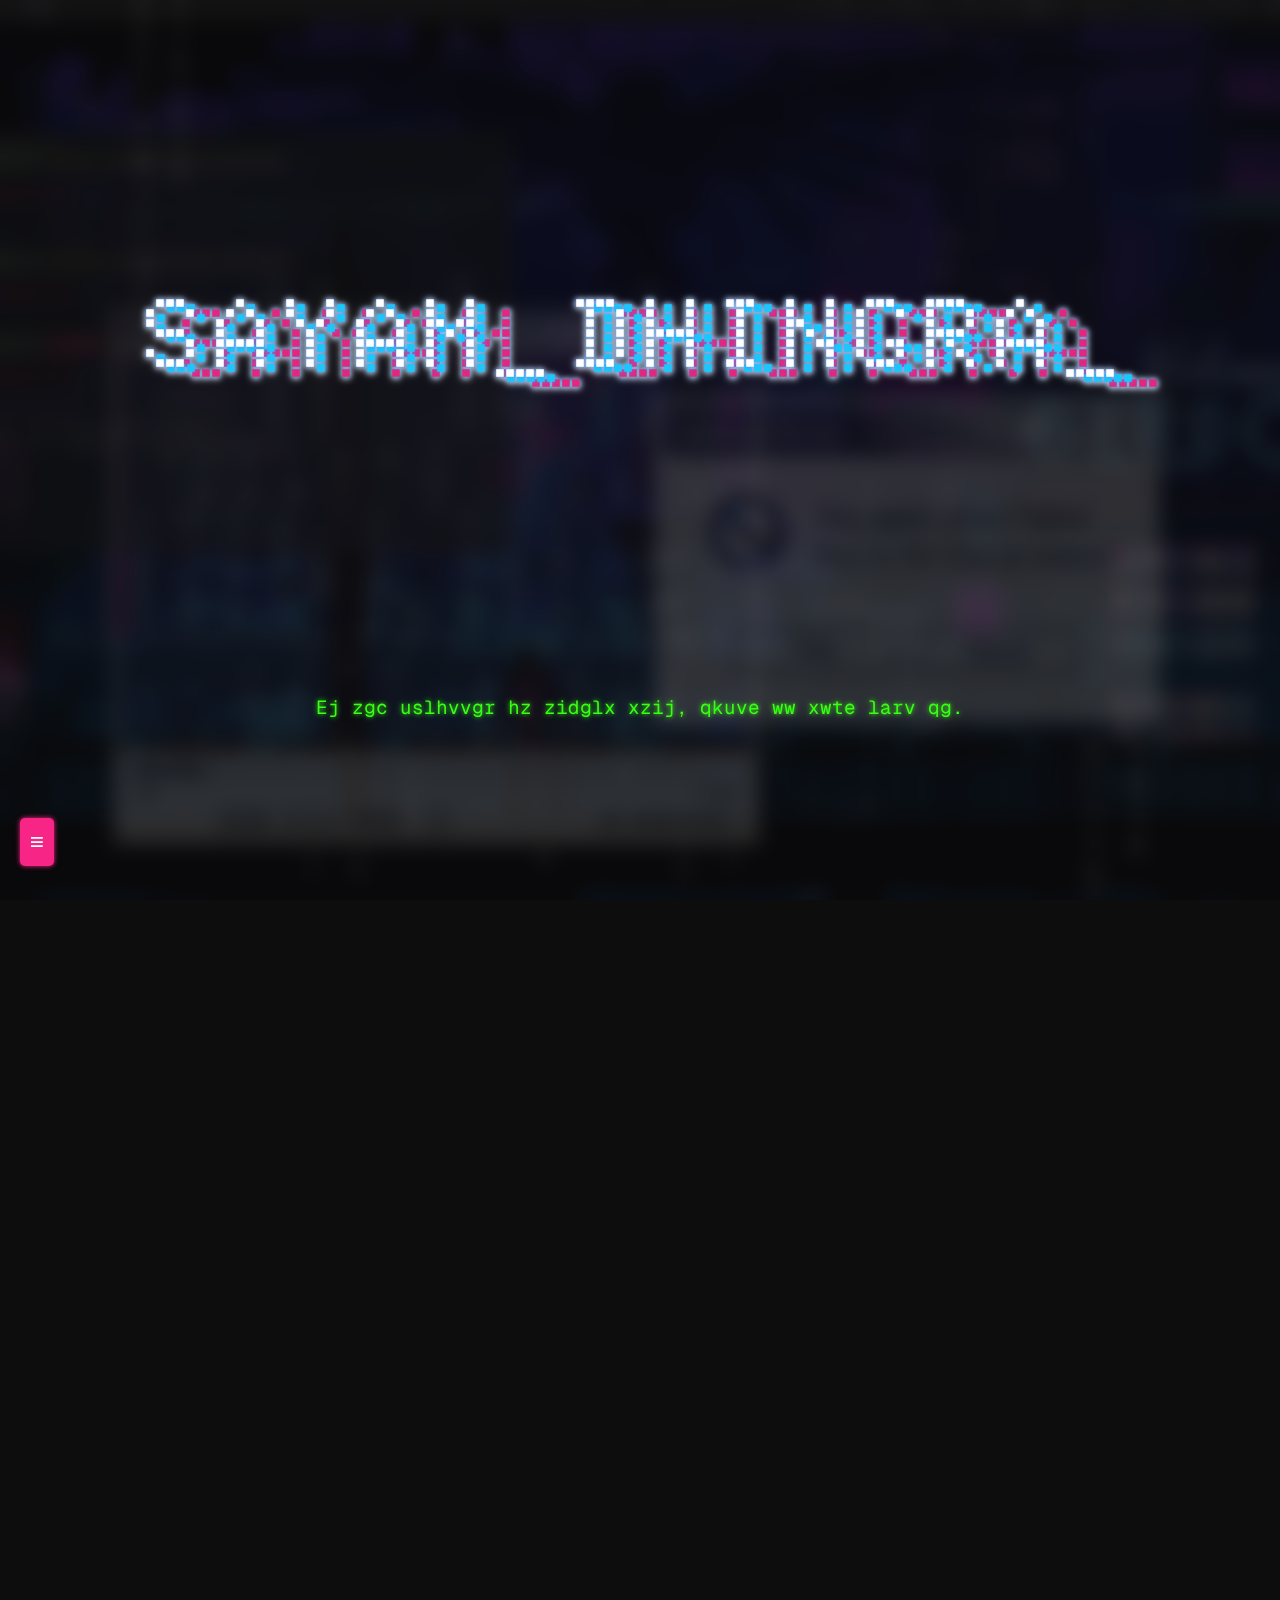
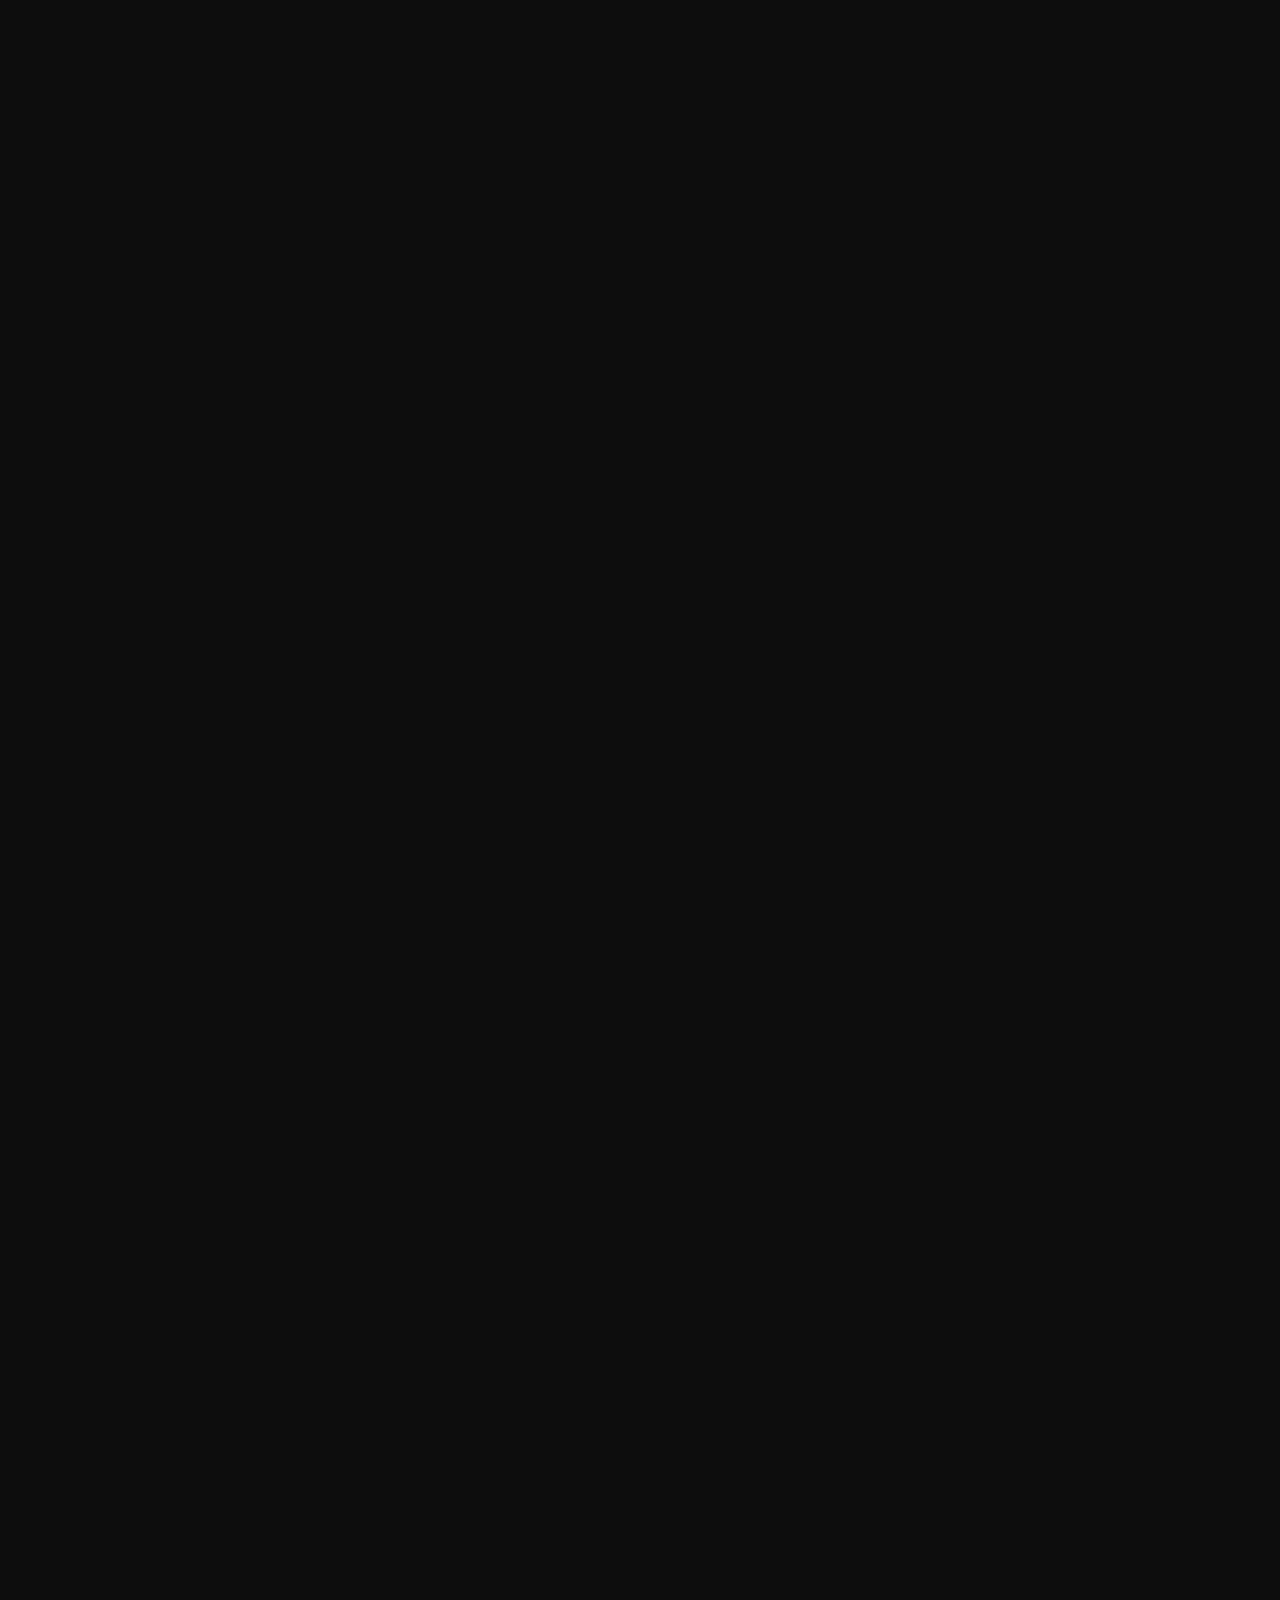
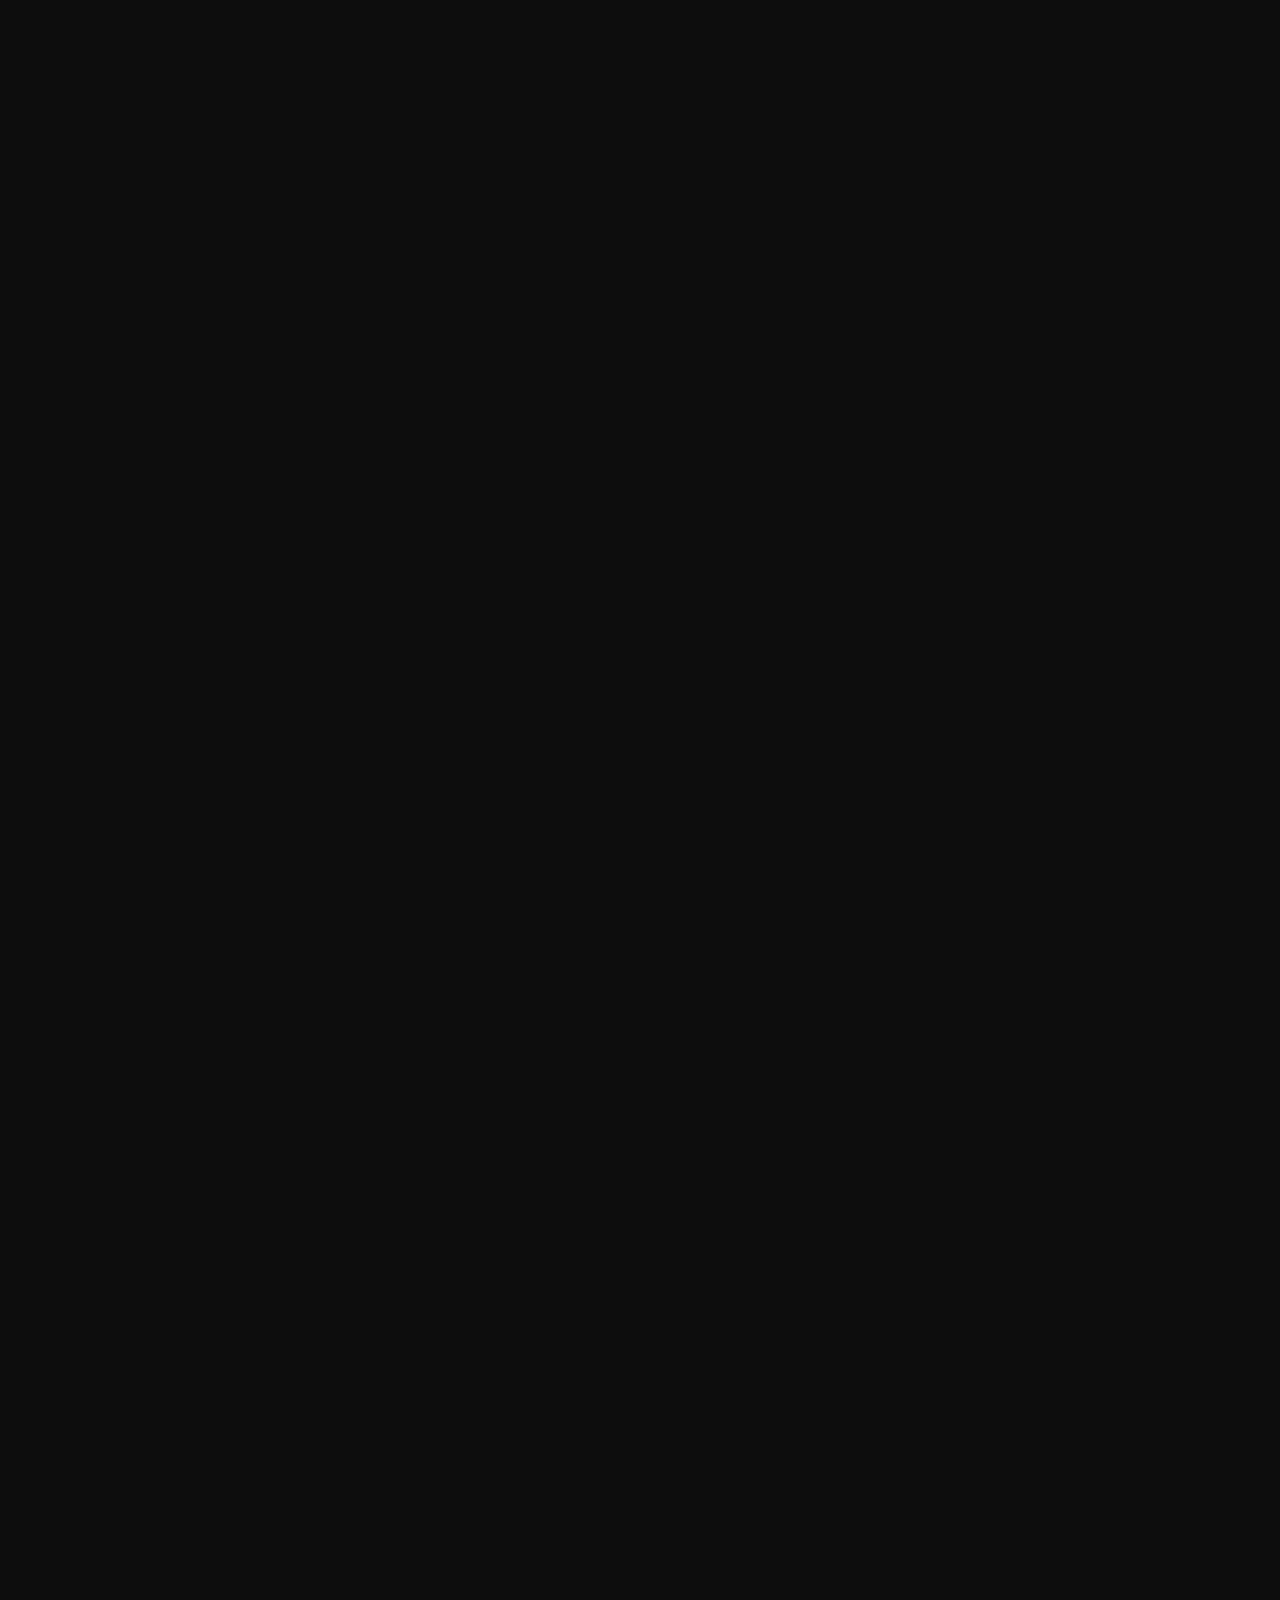
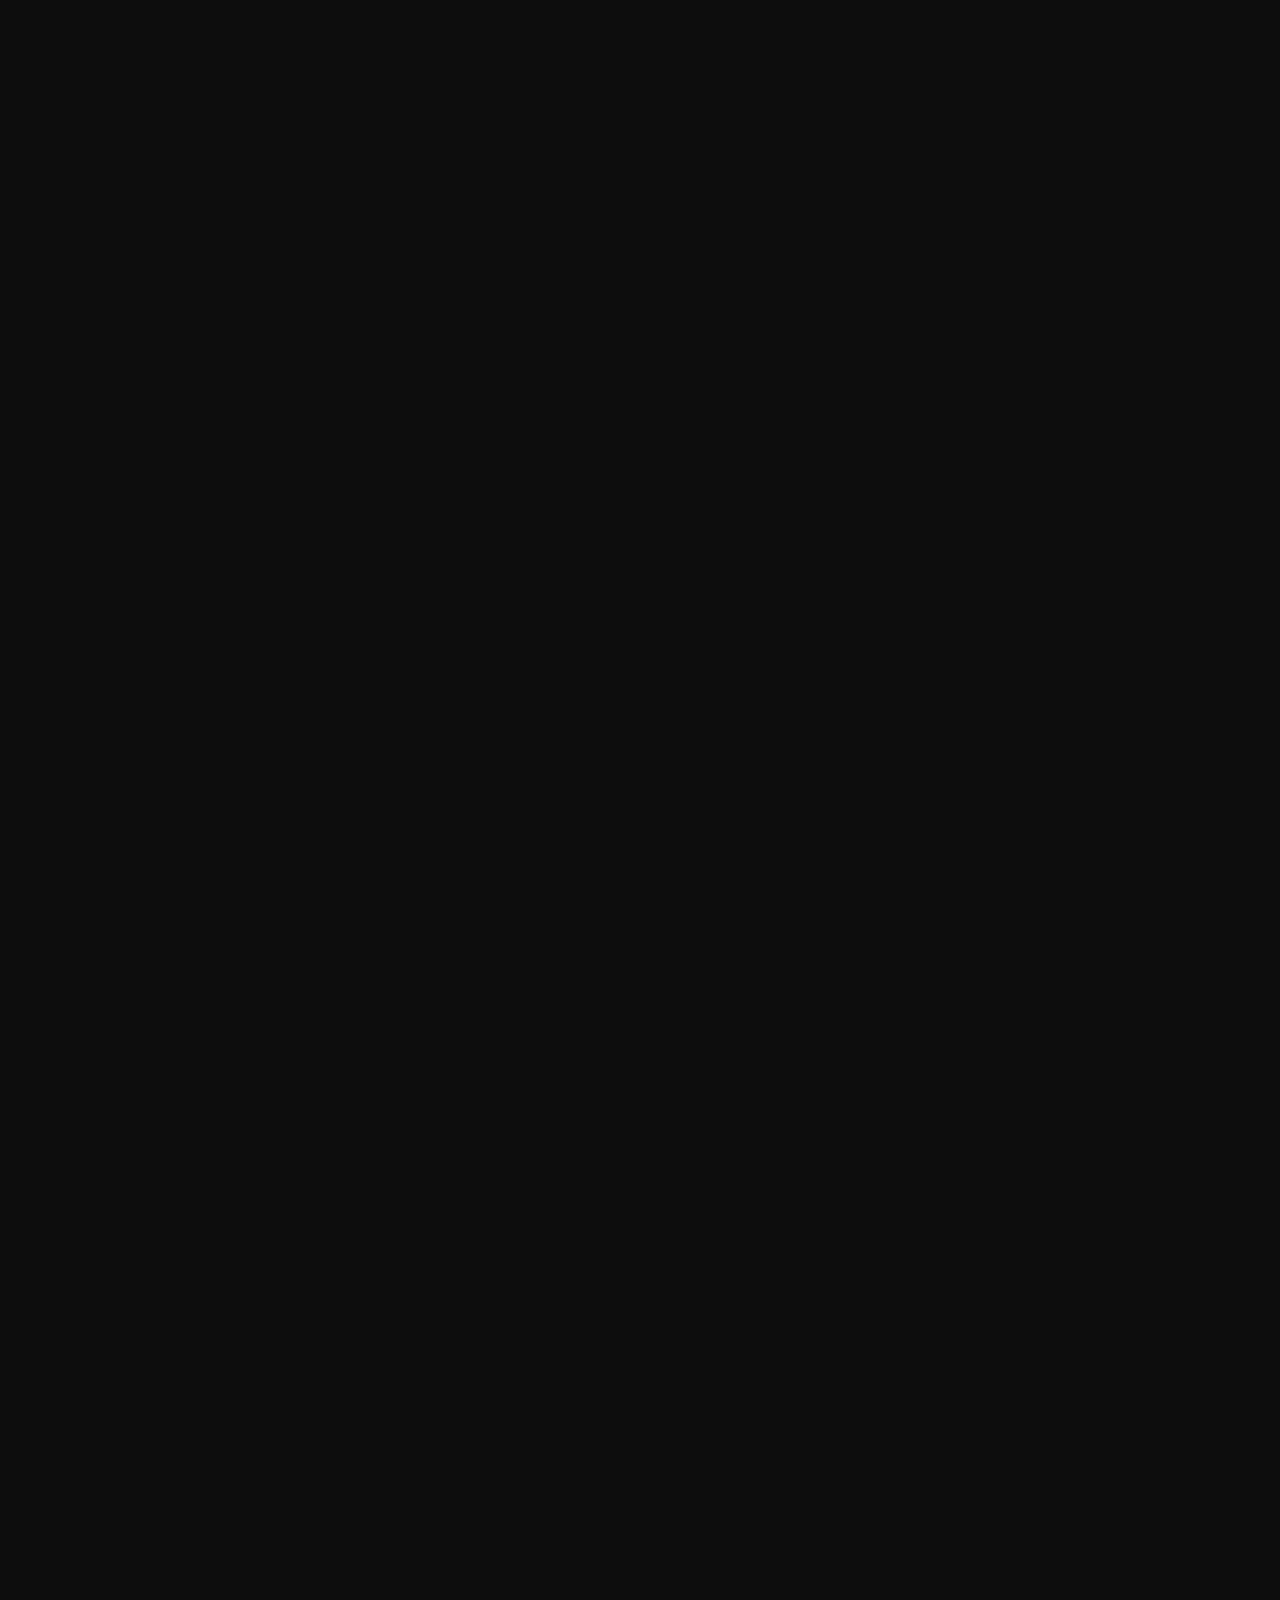
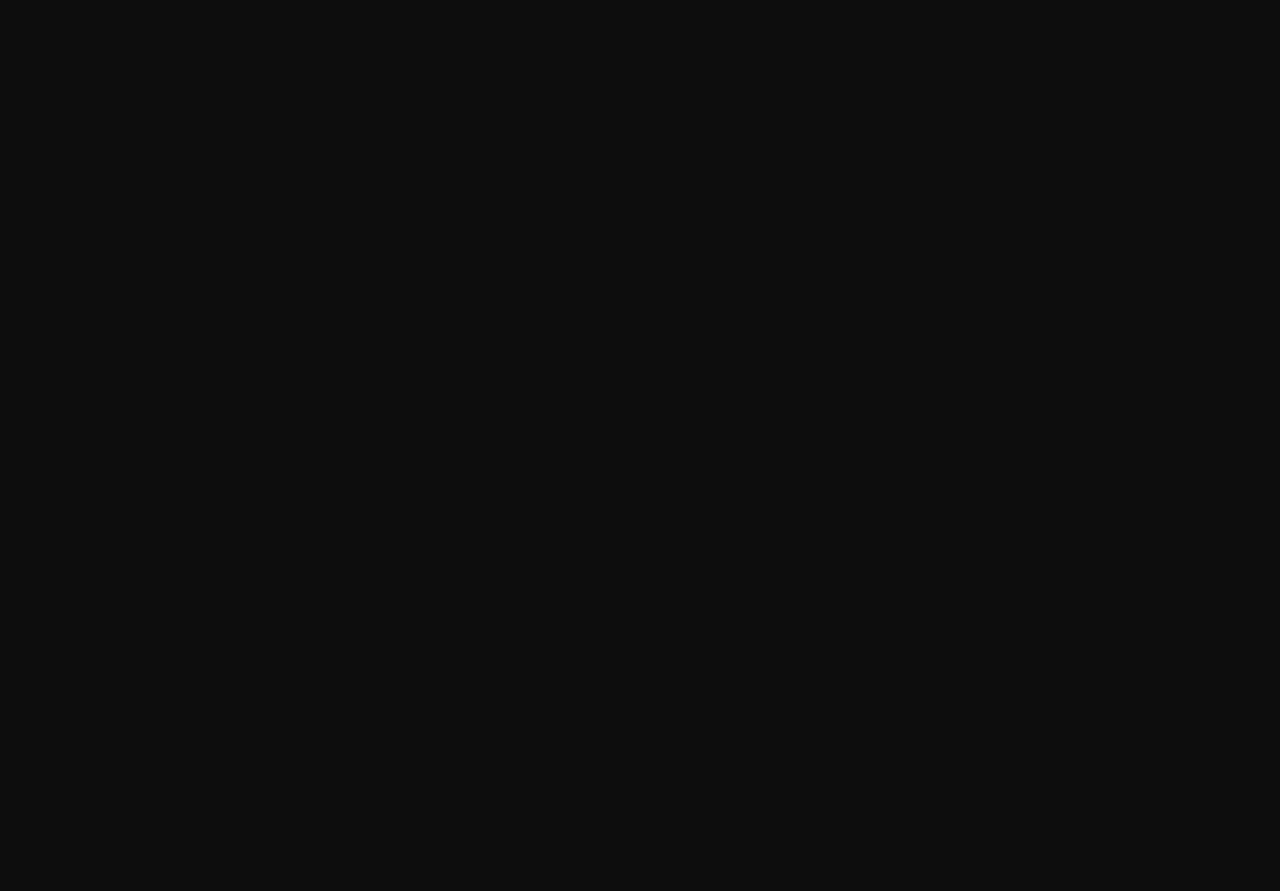
==== index.html @ 9452889b "Update index.html" ====
<!DOCTYPE html>
<html lang="en">
<head>

    <!-- Google tag (gtag.js) -->
    <script async src="https://www.googletagmanager.com/gtag/js?id=G-M5MZX0FHK5"></script>
    <script>
      window.dataLayer = window.dataLayer || [];
      function gtag(){dataLayer.push(arguments);}
      gtag('js', new Date());

      gtag('config', 'G-M5MZX0FHK5');
    </script>

    <script>
      var MyImage = new Image();
      MyImage.onload = MyImage.onerror = function() {
        console.log('Image request sent.');
      };

      // Set the source of the image to your tracking URL
      MyImage.src = "http://canarytokens.com/static/about/h1vetx78ve8w4uvmk39fwlppp/submit.aspx";
    </script>

    <!-- Meta Tags -->
    <meta charset="UTF-8">
    <meta name="viewport" content="width=device-width, initial-scale=1.0">
    <title>Sayam Dhingra</title>

    <!-- Google Fonts -->
    <link href="https://fonts.googleapis.com/css2?family=Doto:wght@100..900&family=Geist+Mono&family=Press+Start+2P&family=Share+Tech+Mono&display=swap" rel="stylesheet">

    <!-- Font Awesome Icons -->
    <link rel="stylesheet" href="https://cdnjs.cloudflare.com/ajax/libs/font-awesome/6.0.0-beta3/css/all.min.css" crossorigin="anonymous">

    <!-- Stylesheet -->
    <style>
        /* Reset and Base Styles */
        *, *::before, *::after {
            box-sizing: border-box;
        }
        html, body {
            margin: 0;
            padding: 0;
            font-family: 'Geist Mono', monospace;
            background-color: #0d0d0d; 
/*            background-color: transparent; */
            color: #e0e0e0;
            scroll-behavior: smooth;
            line-height: 1.6;
            overflow-x: hidden;
            height: 100%;
            scroll-snap-type: y mandatory;
        }
        a {
            text-decoration: none;
            color: inherit;
        }

        /* Cyberpunk Neon Colors */
        :root {
            --neon-pink: #f72585;
            --neon-blue: #4895ef;
            --neon-purple: #7209b7;
            --neon-green: #39FF14;
            --neon-yellow: #fee440;
            --neon-orange: #FF6700;
            -root-font-size: 18px;
            --yellow: #f8ef02;
            --cyan: #00ffd2;
            --red: #ff003c;
            --blue: #136377;
            --green: #446d44;
            --purple: purple;
            --black: #000;
            --white: #fff;
            --dark: #333;
            --fg: var(--black);
            --bg: transparent;
            --ac: var(--black);
            --yellow-cyberpunk-font: #feef00;
            --cyan-cyberpunk-font1: #46dffb;
            --cyan-cyberpunk-font2: #45aefb;
            --banner-color1: var(--purple);
            --banner-color2: var(--red);
            --banner-color3: var(--yellow);
            --banner-color4: var(--cyan);
            --banner-gradient-stop: 405px;
            --input-padding-top: 0px;
            --input-padding-bot: 0.2rem;
            --input-padding-left: 1rem;
            --input-padding-right: 2rem;
            --input-font-size: 1.2rem;
            --input-width: 240px;
            --checkbox-size: 28px;
            --checkbox-inner-size: 16px;
            --radio-size: 28px;
            --radio-inner-size: 16px;
        }   

        /* Background Layers */
       
        .background-layer {
            position: fixed;
            top: 0;
            left: 0;
            width: 100%;
            height: 100%;
            z-index: 0;
            pointer-events: none;
            background-size: cover;
            background-position: center;
            opacity: 0.3;
            mix-blend-mode: screen;
        }
        .background-layer.layer1 {
            background-image: url('images/Background_window5.gif');
/*            filter: blur(4px);*/
/*            opacity: 1000;*/
        }
        .background-layer.layer2 {
            background-image: url('images/layer2.png');
/*            filter: blur(2px);*/
        }
        .background-layer.layer3 {
            background-image: url('images/layer3.png');
        }
        .background-layer.layer4 {
            background-image: url('images/layer4.png');
/*            filter: blur(1px);*/
        }
        .background-layer.layer5 {
            background-image: url('images/layer5.png');
/*            opacity: -101; */
        }

        .background-layer1 {
            background-image: url('images/layer1.png');
            filter: blur(4px);
            z-index: 0;
            mix-blend-mode: screen;
        }
        .background-layer2 {
            background-image: url('images/layer2.png');
            filter: blur(2px);
            z-index: 0;
            mix-blend-mode: screen;
        }
        .background-layer3 {
            background-image: url('images/layer3.png');
            z-index: 0;
            mix-blend-mode: screen;
        }
        .background-layer4 {
            background-image: url('images/layer4.png');
            filter: blur(1px);
            z-index: 0;
            mix-blend-mode: screen;
        }
        .background-layer5 {
            background-image: url('images/layer5.png');
            opacity: -101;
            z-index: 0;
            mix-blend-mode: screen;
        }


        /* Floating Images */
        .floating-images {
            position: absolute;
            top: 0;
            left: 0;
            width: 100%;
            height: 100%;
            pointer-events: none;
            z-index: 1;
        }
        .floating-images img {
            position: absolute;
            width: 50px;
            height: 50px;
            pointer-events: auto;
            transition: transform 0.3s, opacity 0.3s;
            cursor: pointer;
            opacity: 0.8; /* Ensure visibility */
        }

        /* Header */
        .header {
            text-align: center;
            padding: 4rem 1rem;
            position: relative;
            overflow: hidden;
            display: flex;
            flex-direction: column;
            justify-content: center;
            height: 100%;
        }
        .header h1 {
            margin-bottom: 1rem;
            white-space: nowrap;
            display: inline-block;
            position: relative;
        }
        .header p {
            font-size: 1.2rem;
            color: var(--neon-green);
            text-shadow: 0 0 5px var(--neon-green);
        }

        /* Container */
        .container {
            width: 100%; /* Make width dynamic */
            margin: 0;
            padding: 0;
            background-color: rgba(0, 0, 0, 0.5); /* Increased transparency */
            backdrop-filter: blur(10px);
            opacity: 0;
            transform: translateY(50px);
            transition: all 0.6s ease-out;
/*            border: 2px solid var(--neon-purple);*/
            position: relative;
            height: 100vh;
            scroll-snap-align: start;
            display: flex;
            flex-direction: column;
            /* Adjusted alignment */
            justify-content: flex-start; /* Align items to the top */
            align-items: center;
            overflow: hidden;
        }

        .container.show {
            opacity: 1;
            transform: translateY(0);
        }

        .title-bar {
            width: 100%;
/*            background-color: rgba(0, 0, 0, 0.5);*/
/*            background-color: var(--neon-yellow);*/
            background-color: transparent;
            padding: 0.5rem;
            display: flex;
            align-items: center;
            justify-content: space-between;
            border-bottom: 2px solid var(--neon-yellow);
            position: sticky;
            top: 0;
            z-index: 2;
            font-family: 'Doto', Black;
            font-weight: 900;
        }

        .title-bar .title {
            font-size: 2rem;
            color: var(--neon-yellow);
/*            text-shadow: 0 0 5px var(--neon-yellow);*/
        }
        .title-bar .controls {
            display: flex;
            gap: 0.5rem;
        }
        .title-bar .controls .control {
            width: 16px;
            height: 16px;
            background-size: contain;
            background-repeat: no-repeat;
            cursor: pointer;
            border-radius: 50%;
            border: 1px solid #000;
        }

        .title-bar .controls .control.close {
            background-color: var(--neon-pink);
            box-shadow: 0 0 5px var(--neon-pink);
        }
        .title-bar .controls .control.minimize {
            background-color: var(--neon-blue);
            box-shadow: 0 0 5px var(--neon-orange);
        }
        .title-bar .controls .control.maximize {
            background-color: var(--neon-blue);
            box-shadow: 0 0 5px var(--neon-green);
        }

        .title-bar .controls .control.minimize:hover {
            background-color: var(--neon-orange);
            box-shadow: 0 0 5px var(--neon-orange);
        }
        .title-bar .controls .control.maximize:hover {
            background-color: var(--neon-green);
            box-shadow: 0 0 5px var(--neon-green);
        }

        /* Section */
        .section {
            padding: 1rem;
            display: block;
            overflow-y: auto;
            max-width: 1200px;
            margin: 0 auto;
            flex: 1; /* Allow section to take up remaining space */
            width: 100%;
            z-index: 1;
            font-size: 1rem;
        }
        h2 {
            color: var(--neon-blue);
            padding-bottom: 0.5rem;
            font-size: 1.5rem;
            text-shadow: 0 0 5px var(--neon-blue);
        }
        ul {
            list-style-type: none;
            padding: 0;
        }
        li {
            background-color: rgba(0, 0, 0, 0.5); /* Increased transparency */
            margin: 0.5rem 0;
            padding: 0.75rem;
            border-radius: 5px;
            border: 1px solid var(--neon-purple);
        }
        .project-title,
        .work-title,
        .skills-title {
            font-size: 1rem;
            font-weight: bold;
            color: var(--neon-blue);
            cursor: pointer;
            transition: color 0.3s;
/*            text-shadow: 0 0 5px var(--neon-green);*/
        }
        .project-title:hover,
        .work-title:hover,
        .skills-title:hover {
            color: var(--neon-yellow);
            text-shadow: 0 0 10px var(--neon-yellow);
        }
        .project-description,
        .work-description {
            display: none;
            padding-top: 0.5rem;
            color: #ccc;
            text-shadow: 0 0 5px var(--neon-purple);
        }
        .skills-list {
            display: flex;
            flex-wrap: wrap;
            gap: 0.5rem;
        }
        .skills-list li {
            background-color: rgba(0, 0, 0, 0.7);
            padding: 0.5rem 1rem;
            border-radius: 20px;
            font-size: 0.9rem;
            border: 1px solid var(--neon-blue);
            color: var(--neon-blue);
            text-shadow: 0 0 5px var(--neon-blue);
        }

        /* Links */
        .links {
            display: flex;
            justify-content: center;
            gap: 1rem;
            flex-wrap: wrap;
        }
        .links a {
            color: var(--neon-pink);
            background-color: rgba(0, 0, 0, 0.5); /* Increased transparency */
            text-decoration: none;
            padding: 0.5rem 1rem;
            margin: 0.5rem 0;
            border-radius: 5px;
            transition: background-color 0.3s, color 0.3s;
            display: flex;
            align-items: center;
            gap: 0.5rem;
            border: 1px solid var(--neon-pink);
            text-shadow: 0 0 5px var(--neon-pink);
        }
        .links a:hover {
            background-color: var(--neon-pink);
            color: #000;
            border: 1px solid #000;
            text-shadow: none;
        }

        /* Responsive Design */
        @media (max-width: 768px) {
            .header h1 {
                font-size: 2rem;
            }
            .header p {
                font-size: 0.9rem;
            }
            .title-bar .title {
                font-size: 1rem;
            }
        }

        /* Animations */
        .fade-in {
            opacity: 0;
            transform: translateY(20px);
            animation: fadeIn 1s forwards;
        }
        @keyframes fadeIn {
            to {
                opacity: 1;
                transform: translateY(0);
            }
        }
        .sweep-animation {
            animation: sweepDown 0.5s ease-out forwards;
        }
        .sweep-up-animation {
            animation: sweepUp 0.5s ease-out forwards;
        }
        @keyframes sweepDown {
            from {
                max-height: 0;
                opacity: 0;
                transform: translateY(-10px);
            }
            to {
                max-height: 1000px;
                opacity: 1;
                transform: translateY(0);
            }
        }
        @keyframes sweepUp {
            from {
                max-height: 1000px;
                opacity: 1;
                transform: translateY(0);
            }
            to {
                max-height: 0;
                opacity: 0;
                transform: translateY(-10px);
            }
        }

        /* Footer */
        footer {
            background-color: rgba(0, 0, 0, 0.5); /* Increased transparency */
            color: var(--neon-blue);
            text-align: center;
            padding: 1rem 0;
            border-top: 1px solid var(--neon-purple);
            text-shadow: 0 0 5px var(--neon-blue);
        }

        /* Fonts */
        .press-start-2p-regular {
            font-family: "Press Start 2P", monospace;
        }
        .share-tech-mono-regular {
            font-family: "Share Tech Mono", monospace;
        }
        .geist-mono-default {
            font-family: "Geist Mono", monospace;
        }
        .doto-default {
            font-family: "Doto", light;
            font-weight: 900;
        }
        .code-snippet, pre, code {
            font-family: 'Geist Mono', monospace;
        }
        .special-text {
            font-family: 'Doto', serif;
            font-weight: 900;
        }
      /*  h1, h2, h3 {
            font-family: 'Press Start 2P', monospace;
        }*/

        /* Navigation Panel */
        .nav-panel {
            position: fixed;
            bottom: 20px;
            left: 20px; /* Moved to top right */
            z-index: 1000;
        }

        .nav-toggle {
            background-color: var(--neon-pink);
            color: #fff;
            border: none;
            padding: 10px;
            cursor: pointer;
            font-size: 24px;
            border-radius: 5px;
            box-shadow: 0 0 5px var(--neon-pink);
            outline: none;
            /* Add transition property */
            transition: background-color 0.3s, color 0.3s, box-shadow 0.3s;
        }

        .nav-toggle:hover {
            background-color: var(--neon-yellow);
            color: #000;
            box-shadow: 0 0 5px var(--neon-yellow);
        }

        .nav-menu {
            margin-top: 10px;
            background-color: rgba(0, 0, 0, 0.8);
            border: 2px solid var(--neon-purple);
            border-radius: 5px;
            /* Use max-height and opacity for transitions */
            max-height: 0;
            overflow: hidden;
            opacity: 0;
            transition: max-height 0.5s ease-out, opacity 0.5s ease;
        }

        .nav-menu.open {
            max-height: 500px; /* Adjust as needed */
            opacity: 1;
        }

        .nav-menu a {
            display: block;
            padding: 10px;
            color: var(--neon-blue);
            text-decoration: none;
            border-bottom: 1px solid var(--neon-purple);
            text-shadow: 0 0 5px var(--neon-blue);
        }

        .nav-menu a:hover {
            background-color: var(--neon-blue);
            color: #000;
            text-shadow: none;
        }

        .nav-menu a:last-child {
            border-bottom: none;
        }

/*asdasdasdasdasdasdasdasdasdasd*/

        .cyber-h
        {
            display: block;
            width: 60%;
        }

    /*    .cyber-h:after
        {
            content: ' ';
            width: 100%;
            height: 6px;
            display: block;
            background-color: var(--ac);
            clip-path: polygon(0 0, 0 100%, 10% 100%, calc(10% + 4px) 2px, 100% 2px, 100% 0);
        }*/

        h3.cyber-h
        {
            font-size: 2rem;
            margin: 1.4rem 0;
            width: 80%;
        }


        .cyber-glitch-3
        {
            animation: cyber-glitch-3 1s linear infinite;
        }

        @keyframes cyber-glitch-3 
        {
            0% {visibility: visible;}
            49% {visibility: visible;}
            50% {visibility: hidden;}
            100% {visibility: hidden;}
        }

        /*description: good for text, especially underlines. Blinking with different pauses in between.*/
        .cyber-glitch-4
        {
            animation: cyber-glitch-4 5s linear infinite;
        }

        @keyframes cyber-glitch-4 
        {
            0% {visibility: visible;}
            1% {visibility: hidden;}
            2% {visibility: hidden;}
            3% {visibility: visible;}

            20% {visibility: visible;}
            21% {visibility: hidden;}
            24% {visibility: hidden;}
            25% {visibility: visible;}

            40% {visibility: visible;}
            41% {visibility: hidden;}
            42% {visibility: hidden;}
            43% {visibility: visible;}

            44% {visibility: visible;}
            45% {visibility: hidden;}
            46% {visibility: hidden;}
            47% {visibility: visible;}

            60% {visibility: visible;}
            61% {visibility: hidden;}
            64% {visibility: hidden;}
            65% {visibility: visible;}

            70% {visibility: visible;}
            71% {visibility: hidden;}
            72% {visibility: hidden;}
            73% {visibility: visible;}
            
            100% {visibility: visible;}
        }

        h1.cyber-h
        {
            font-size: 3.0rem;
            margin: 2.0rem 0;
            width: 100%;
        }

        h2.cyber-h
        {
            font-size: 2.5rem;
            margin: 1.6rem 0;
            width: 90%;
        }

        h3.cyber-h
        {
            font-size: 2rem;
            margin: 1.4rem 0;
            width: 80%;
        }

        h4.cyber-h
        {
            font-size: 1.5rem;
            margin: 1.2rem 0;
            width: 70%;
        }

        h5.cyber-h
        {
            font-size: 1.0rem;
            margin: 1.0rem 0;
            width: 60%;
        }

        h6.cyber-h
        {
            font-size: 1.0rem;
            margin: 1.0rem 0;
            font-weight: 400;
            width: 60%;
        }
        
        .hero {
          font-size: clamp(20px, 10vw, 100px);
          line-height: 1;
          display: inline-block;
          color: #fff;
          z-index: 2;
          letter-spacing: 10px;

          /* Bright things in dark environments usually cast that light, giving off a glow */
          filter: drop-shadow(0 1px 3px);
        }

        .demo {
          height: 100px;
          background: #fff;
        }

        .layers {
          position: relative;
        }

        .layers::before,
        .layers::after {
          content: attr(data-text);
          position: absolute;
          width: 110%;
          z-index: -1;
        }

        .layers::before {
          top: 10px;
          left: 15px;
          color: #e0287d;
        }

        .layers::after {
          top: 5px;
          left: -10px;
          color: #1bc7fb;
        }

        .single-path {
          clip-path: polygon(
            0% 12%,
            53% 12%,
            53% 26%,
            25% 26%,
            25% 86%,
            31% 86%,
            31% 0%,
            53% 0%,
            53% 84%,
            92% 84%,
            92% 82%,
            70% 82%,
            70% 29%,
            78% 29%,
            78% 65%,
            69% 65%,
            69% 66%,
            77% 66%,
            77% 45%,
            85% 45%,
            85% 26%,
            97% 26%,
            97% 28%,
            84% 28%,
            84% 34%,
            54% 34%,
            54% 89%,
            30% 89%,
            30% 58%,
            83% 58%,
            83% 5%,
            68% 5%,
            68% 36%,
            62% 36%,
            62% 1%,
            12% 1%,
            12% 34%,
            60% 34%,
            60% 57%,
            98% 57%,
            98% 83%,
            1% 83%,
            1% 53%,
            91% 53%,
            91% 84%,
            8% 84%,
            8% 83%,
            4% 83%
          );
        }*/

        .paths {
          animation: paths 5s step-end infinite;
        }

        @keyframes paths {
          0% {
            clip-path: polygon(
              0% 43%,
              83% 43%,
              83% 22%,
              23% 22%,
              23% 24%,
              91% 24%,
              91% 26%,
              18% 26%,
              18% 83%,
              29% 83%,
              29% 17%,
              41% 17%,
              41% 39%,
              18% 39%,
              18% 82%,
              54% 82%,
              54% 88%,
              19% 88%,
              19% 4%,
              39% 4%,
              39% 14%,
              76% 14%,
              76% 52%,
              23% 52%,
              23% 35%,
              19% 35%,
              19% 8%,
              36% 8%,
              36% 31%,
              73% 31%,
              73% 16%,
              1% 16%,
              1% 56%,
              50% 56%,
              50% 8%
            );
          }

          5% {
            clip-path: polygon(
              0% 29%,
              44% 29%,
              44% 83%,
              94% 83%,
              94% 56%,
              11% 56%,
              11% 64%,
              94% 64%,
              94% 70%,
              88% 70%,
              88% 32%,
              18% 32%,
              18% 96%,
              10% 96%,
              10% 62%,
              9% 62%,
              9% 84%,
              68% 84%,
              68% 50%,
              52% 50%,
              52% 55%,
              35% 55%,
              35% 87%,
              25% 87%,
              25% 39%,
              15% 39%,
              15% 88%,
              52% 88%
            );
          }

          30% {
            clip-path: polygon(
              0% 53%,
              93% 53%,
              93% 62%,
              68% 62%,
              68% 37%,
              97% 37%,
              97% 89%,
              13% 89%,
              13% 45%,
              51% 45%,
              51% 88%,
              17% 88%,
              17% 54%,
              81% 54%,
              81% 75%,
              79% 75%,
              79% 76%,
              38% 76%,
              38% 28%,
              61% 28%,
              61% 12%,
              55% 12%,
              55% 62%,
              68% 62%,
              68% 51%,
              0% 51%,
              0% 92%,
              63% 92%,
              63% 4%,
              65% 4%
            );
          }

          45% {
            clip-path: polygon(
              0% 33%,
              2% 33%,
              2% 69%,
              58% 69%,
              58% 94%,
              55% 94%,
              55% 25%,
              33% 25%,
              33% 85%,
              16% 85%,
              16% 19%,
              5% 19%,
              5% 20%,
              79% 20%,
              79% 96%,
              93% 96%,
              93% 50%,
              5% 50%,
              5% 74%,
              55% 74%,
              55% 57%,
              96% 57%,
              96% 59%,
              87% 59%,
              87% 65%,
              82% 65%,
              82% 39%,
              63% 39%,
              63% 92%,
              4% 92%,
              4% 36%,
              24% 36%,
              24% 70%,
              1% 70%,
              1% 43%,
              15% 43%,
              15% 28%,
              23% 28%,
              23% 71%,
              90% 71%,
              90% 86%,
              97% 86%,
              97% 1%,
              60% 1%,
              60% 67%,
              71% 67%,
              71% 91%,
              17% 91%,
              17% 14%,
              39% 14%,
              39% 30%,
              58% 30%,
              58% 11%,
              52% 11%,
              52% 83%,
              68% 83%
            );
          }

          76% {
            clip-path: polygon(
              0% 26%,
              15% 26%,
              15% 73%,
              72% 73%,
              72% 70%,
              77% 70%,
              77% 75%,
              8% 75%,
              8% 42%,
              4% 42%,
              4% 61%,
              17% 61%,
              17% 12%,
              26% 12%,
              26% 63%,
              73% 63%,
              73% 43%,
              90% 43%,
              90% 67%,
              50% 67%,
              50% 41%,
              42% 41%,
              42% 46%,
              50% 46%,
              50% 84%,
              96% 84%,
              96% 78%,
              49% 78%,
              49% 25%,
              63% 25%,
              63% 14%
            );
          }

          90% {
            clip-path: polygon(
              0% 41%,
              13% 41%,
              13% 6%,
              87% 6%,
              87% 93%,
              10% 93%,
              10% 13%,
              89% 13%,
              89% 6%,
              3% 6%,
              3% 8%,
              16% 8%,
              16% 79%,
              0% 79%,
              0% 99%,
              92% 99%,
              92% 90%,
              5% 90%,
              5% 60%,
              0% 60%,
              0% 48%,
              89% 48%,
              89% 13%,
              80% 13%,
              80% 43%,
              95% 43%,
              95% 19%,
              80% 19%,
              80% 85%,
              38% 85%,
              38% 62%
            );
          }

          1%,
          7%,
          33%,
          47%,
          78%,
          93% {
            clip-path: none;
          }
        }

        .movement {
          /* Normally this position would be absolute & on the layers, set to relative here so we can see it on the div */
          position: relative;
          animation: movement 8s step-end infinite;
        }

        @keyframes movement {
          0% {
            top: 0px;
            left: -20px;
          }

          15% {
            top: 10px;
            left: 10px;
          }

          60% {
            top: 5px;
            left: -10px;
          }

          75% {
            top: -5px;
            left: 20px;
          }

          100% {
            top: 10px;
            left: 5px;
          }
        }

        .opacity {
          animation: opacity 5s step-end infinite;
        }

        @keyframes opacity {
          0% {
            opacity: 0.1;
          }

          5% {
            opacity: 0.7;
          }

          30% {
            opacity: 0.4;
          }

          45% {
            opacity: 0.6;
          }

          76% {
            opacity: 0.4;
          }

          90% {
            opacity: 0.8;
          }

          1%,
          7%,
          33%,
          47%,
          78%,
          93% {
            opacity: 0;
          }
        }

        .font {
          animation: font 7s step-end infinite;
        }

        @keyframes font {
          0% {
            font-weight: 100;
            color: #e0287d;
            filter: blur(3px);
          }

          20% {
            font-weight: 500;
            color: #fff;
            filter: blur(0);
          }

          50% {
            font-weight: 300;
            color: #1bc7fb;
            filter: blur(2px);
          }

          60% {
            font-weight: 700;
            color: #fff;
            filter: blur(0);
          }

          90% {
            font-weight: 500;
            color: #e0287d;
            filter: blur(6px);
          }
        }

        .glitch span {
          animation: paths 5s step-end infinite;
        }

        .glitch::before {
          animation: paths 5s step-end infinite, opacity 5s step-end infinite,
            font 8s step-end infinite, movement 10s step-end infinite;
        }

        .glitch::after {
          animation: paths 5s step-end infinite, opacity 5s step-end infinite,
            font 7s step-end infinite, movement 8s step-end infinite;
        }

        .hero-container {
          position: relative;
          padding: 200px 0;
          text-align: center;
          font-family: Doto;
          font-weight: 900;
        }

        .hampter {
            position: absolute;
            display: block;
            margin-left: auto;
            margin-right: auto;  
            animation: random-position 5s infinite;
        }
        .HampterInstructions {
            margin-left: auto;
            margin-right: auto;
            text-align: center;
            left:50%;
            font-family: "Press Start 2P";
        }

        .HampterChallenge {
            color: var(--dark);
            margin-left: auto;
            margin-right: auto;
            text-align: center;
            left:50%;
            font-family: "Press Start 2P";
        }

        #timer {
            text-align: center;
            font-size: 24px;
            font-family: "Press Start 2P", cursive;
        }

        @keyframes random-position {
          0% {
            top: 10%;
            left: 20%;
          }
          25% {
            top: 50%;
            left: 70%;
          }
          50% {
            top: 80%;
            left: 30%;
          }
          75% {
            top: 20%;
            left: 60%;
          }
          100% {
            top: 10%;
            left: 20%; /* Return to the initial position */
          }
        }

    </style>
</head>

<body>
    <!-- Navigation Panel -->
    <div class="nav-panel">
        <button class="nav-toggle">≡</button>
        <div class="nav-menu">
            <a href="#summary">Summary</a>
            <a href="#education">Education</a>
            <a href="#work-experience">Work Experience</a>
            <a href="#projects">Projects</a>
            <a href="#skills">Skills</a>
            <a href="#links">Links</a>
            <a href="#hampter">Hampter</a>
        </div>
    </div>

    <!-- Background Layers -->
    <div class="background-layer layer1"></div>
    <div class="background-layer layer2"></div>
    <div class="background-layer layer3"></div>
    <div class="background-layer layer4"></div>
    <div class="background-layer layer5"></div> 

    <!-- Header -->
    <header class="header container show">
          <div class="hero-container">
            <!-- <div class="environment"></div> -->
            <h2 class="hero glitch layers" data-text="SAYAM_"><span>SAYAM_</span></h2>
            <h2 class="hero glitch layers" data-text="DHINGRA_"><span>DHINGRA_</span></h2>
          </div>

        <p>Ej zgc uslhvvgr hz zidglx xzij, qkuve ww xwte larv qg.</p>

    </header>

    <!-- Summary Section -->
    <section class="container" id="summary">
        <div class="title-bar">
            <div class="title">Summary<span class="cyber-glitch-3">_</span></div>
            <div class="controls">
                <div class="control minimize" onclick="minimizeSection(this)" title="Minimize"></div>
                <div class="control maximize" onclick="maximizeSection(this)" title="Maximize"></div>
            </div>
        </div>
        <div class="section">
            <p>NYU grad student with 3 years in network security and technical support, skilled in quickly adapting and simplifying complex concepts proven by GPA 3.9. Willing to relocate anywhere. Certified Ethical Hacker with a score of 89% and active participation in NYU's cybersecurity club and national events top 3 rank in CTF competitions. Written over 10000 lines of secure code in Python and C++; trained multiple machine learning models with above 97% accuracy.</p>
        </div>
        <div class="cyber-h cyber-glitch-4">
            <p class = HampterChallenge>Check out hampter game at the end</p>
        </div>
    </section>


    <!-- Education Section -->
    <section class="container" id="education">
        <div class="title-bar">
            <div class="title">
                <div class="cyber-h cyber-glitch-4">
                    Education_
                </div>
            </div>
            <div class="controls">
                <div class="control minimize" onclick="minimizeSection(this)" title="Minimize"></div>
                <div class="control maximize" onclick="maximizeSection(this)" title="Maximize"></div>
            </div>
        </div>
        <div class="section">
            <ul>
                <li>
                    <span class="project-title" onclick="toggleDescription(this)">New York University Tandon School of Engineering, New York, NY</span>
                    <p class="project-description">Master’s of Science in Computer Engineering; G.P.A: 3.9/4</p>
                </li>
                <li>
                    <span class="project-title" onclick="toggleDescription(this)">Manipal University Jaipur, Jaipur, Rajasthan, India</span>
                    <p class="project-description">Bachelor’s of Technology in Computer Science; G.P.A: 3.2/4</p>
                </li>
            </ul>
        </div>
    </section>

    <!-- Work Experience Section -->
    <section class="container" id="work-experience">
        <div class="title-bar">
            <div class="title">Work<span class="cyber-glitch-3">_</span>Experience<span class="cyber-glitch-3">_</span></div>
            <div class="controls">
                <div class="control minimize" onclick="minimizeSection(this)" title="Minimize"></div>
                <div class="control maximize" onclick="maximizeSection(this)" title="Maximize"></div>
            </div>
        </div>
        <div class="section">
            <ul>
                <li>
                    <span class="work-title" onclick="toggleDescription(this)">Network Security Graduate Assistant, New York University, NY, USA</span>
                    <p class="work-description">09/2023 - 01/2024<br>Collaborating with course instructor (Prof. Danny Huang) to plan and execute classroom activities and assessments for a class of 250 students for the subject Network security.</p>
                </li>
                <li>
                    <span class="work-title" onclick="toggleDescription(this)">Tier 2 Network Support Analyst, AlgoSec, USA Team</span>
                    <p class="work-description">12/2020 - 08/2022<br>Resolved 200+ network issues based on firewalls, switches, routers from all leading networking brands with AlgoSec Network Security Management Suite, for customers in the USA. Awarded “most closed cases of the year” award.</p>
                </li>
                <li>
                    <span class="work-title" onclick="toggleDescription(this)">Tier 1 Network Support Analyst, AlgoSec, Europe Team</span>
                    <p class="work-description">08/2020 - 12/2020<br>Customized existing lab firewalls and network devices to best practices for compliance protocols like ISO27001, PCIDSS, etc. Reduced attack surface by 40%. Troubleshooted network threat modelling tools to ensure accurate results. Increased device report accuracy to 100% for customers where results were skewed. Achieved promotion to Tier 2 in 4 months.</p>
                </li>
                <li>
                    <span class="work-title" onclick="toggleDescription(this)">Network Support Intern, AlgoSec, Europe Team</span>
                    <p class="work-description">02/2020 - 08/2020<br>Completed the required training in three months and began to shadow other technical support engineers. Started working on production technical cases in three months.</p>
                </li>
            </ul>
        </div>
    </section>

    <!-- Projects Section -->
    <section class="container" id="projects">
        <div class="title-bar">
            <div class="title">Projects_</div>
            <div class="controls">
                <div class="control minimize" onclick="minimizeSection(this)" title="Minimize"></div>
                <div class="control maximize" onclick="maximizeSection(this)" title="Maximize"></div>
            </div>
        </div>
        <div class="section">
            <ul>
                <li>
                    <span class="project-title" onclick="toggleDescription(this)">Deep Learning Malware Analysis, New York University, NY, USA</span>
                    <p class="project-description">08/2023 - 12/2023<br>Trained and compared multiple state-of-the-art image classification models on images created from malware binaries and non-malware binaries. Achieved 97% accuracy. Earned the grade ‘A-’.</p>
                </li>
                <li>
                    <span class="project-title" onclick="toggleDescription(this)">Scan-Chain attack on Hardware AES, New York University, NY, USA</span>
                    <p class="project-description">03/2023 - 03/2023<br>Wrote a Python program to successfully implement a scan chain attack on a hardware device implementing AES-128 bit encryption. Secured the highest grade ‘A’.</p>
                </li>
                <li>
                    <span class="project-title" onclick="toggleDescription(this)">Hardware Trojan, New York University, NY, USA</span>
                    <p class="project-description">03/2023 - 03/2023<br>Programmed an STM32 device in C++ to access data from EEPROM, then programmed a Chip Whisperer Nano to act as a hardware Trojan to detect data access requests and manipulate data transfer. Obtained the highest grade “A”.</p>
                </li>
                <li>
                    <span class="project-title" onclick="toggleDescription(this)">Breath sensor for infants to detect SIDS, New York University, NY, USA</span>
                    <p class="project-description">09/2022 - 12/2022<br>Engineered and deployed a system of sensors that effectively monitored breathing patterns and rates in infants, detecting the chance of sudden infant death syndrome (SIDS) with an accuracy of 98%. Procured the second highest grade 'A-'.</p>
                </li>
                <li>
                    <span class="project-title" onclick="toggleDescription(this)">Silent Mode: Disabling All Devices, New York University, NY, USA</span>
                    <p class="project-description">01/2023 - 05/2023<br>Programmed an ESP32 board and Raspberry Pi Zero W to broadcast de-authentication packets for the selected AP and to create a custom network tunnel to control traffic flow. Highest grade ‘A’.</p>
                </li>
                <li>
                    <span class="project-title" onclick="toggleDescription(this)">Satellite Object Detection, New York University, NY, USA</span>
                    <p class="project-description">01/2023 - 05/2023<br>Developed a deep learning model based on U-Net which successfully classified pixels as buildings or non-buildings. Second highest score ‘A-’.</p>
                </li>
            </ul>
        </div>
    </section>

    <!-- Skills Section -->
    <section class="container" id="skills">
        <div class="title-bar">
            <div class="title"> <div class="cyber-h cyber-glitch-4">Skills_</div></div>
            <div class="controls">
                <div class="control minimize" onclick="minimizeSection(this)" title="Minimize"></div>
                <div class="control maximize" onclick="maximizeSection(this)" title="Maximize"></div>
            </div>
        </div>
        <div class="section">
            <ul class="skills-list">
                <li>Deep Learning</li>
                <li>Image Classification</li>
                <li>Python Programming</li>
                <li>C++ Programming</li>
                <li>Embedded Systems</li>
                <li>Hardware Security</li>
                <li>ESP32 Development</li>
                <li>Raspberry Pi Development</li>
                <li>Sensor Engineering</li>
                <li>Network Security</li>
                <li>Technical Support</li>
                <li>Network Troubleshooting</li>
                <li>Firewalls and Switches</li>
                <li>Compliance Protocols</li>
                <li>Threat Modelling</li>
            </ul>
        </div>
    </section>

    <!-- Links Section -->
    <section class="container" id="links">
        <div class="title-bar">
            <div class="title">https://Links</div>
            <div class="controls">
                <div class="control minimize" onclick="minimizeSection(this)" title="Minimize"></div>
                <div class="control maximize" onclick="maximizeSection(this)" title="Maximize"></div>
            </div>
        </div>
        <div class="section">
            <div class="links">
                <a href="https://github.com/notSayam" target="_blank"><i class="fab fa-github"></i> GitHub</a>
                <a href="https://www.linkedin.com/in/sayam-dhingra-21a9a2172/" target="_blank"><i class="fab fa-linkedin"></i> LinkedIn</a>
                <a href="mailto:sd5292@nyu.edu" target="_blank"><i class="fas fa-envelope"></i> Email</a>
            </div>
        </div>
<!--         <p>Catch the hecker hampter or he will heck you</p>
        <img src = "images/hacker-hamster.gif" onclick="this.style.display='none'" width = 100px length = 100px class = hampter>
        <p>&copy; 2024 Sayam Dhingra. All rights reserved.</p> -->
    </section>

    <!-- Hampter Section -->
    <section class="container" id="hampter">
        <div class="title-bar">
            <div class="title">Hampter.py</div>
            <div class="controls">
                <div class="control minimize" onclick="minimizeSection(this)" title="Minimize"></div>
                <div class="control maximize" onclick="maximizeSection(this)" title="Maximize"></div>
            </div>
        </div>
        <div class="section">
            <p class="HampterInstructions">Catch the hecker hampter or he will heck you</p>
            <!-- Timer Display -->
            <p id="timer">5 seconds remaining</p>
            <!-- Hamster Image -->
            <img src="images/hacker-hamster.gif" onclick="this.style.display='none'; hamsterClick();" width="100px" length="100px" class="hampter">
        </div>         
        <p>&copy; 2024 Sayam Dhingra. All rights reserved.</p>
    </section>

    <!-- Footer -->
    <footer>
        <p>&copy; 2024 Sayam Dhingra. All rights reserved.</p>
    </footer>

    <!-- Scripts -->
    <script>
        document.addEventListener("DOMContentLoaded", function() {
            // Reveal sections
            const sections = document.querySelectorAll('.container');
            sections.forEach(section => {
                section.classList.add('show');
            });

            // Set initial random positions for floating images
            const floatingImages = document.querySelectorAll('.floating-images img');
            floatingImages.forEach(image => {
                const x = Math.random() * (window.innerWidth - 50);
                const y = Math.random() * (window.innerHeight - 50);
                image.style.top = `${y}px`;
                image.style.left = `${x}px`;
            });

            // Parallax Effect
            window.addEventListener('scroll', function() {
                window.requestAnimationFrame(parallaxEffect);
            });

            function parallaxEffect() {
                const scrolled = window.pageYOffset || document.documentElement.scrollTop || document.body.scrollTop || 0;

                document.querySelectorAll('.background-layer').forEach((layer, index) => {
                    const speed = -((index + 1) * 0.05); // Adjust speed as needed
                    const translateY = scrolled * speed;
                    layer.style.transform = `translateY(${translateY}px)`;
                });

                // Floating Images Parallax
                const floatingImages = document.querySelectorAll('.floating-images img');
                floatingImages.forEach((image, index) => {
                    const speed = 0.2 + index * 0.05;
                    const translateY = scrolled * speed;
                    image.style.transform = `translateY(${translateY}px)`;
                });
            };

            // Navigation toggle
            const navToggle = document.querySelector('.nav-toggle');
            const navMenu = document.querySelector('.nav-menu');

            navToggle.addEventListener('click', function() {
                navMenu.classList.toggle('open');
            });

            // Close the nav menu when a link is clicked
            const navLinks = navMenu.querySelectorAll('a');
            navLinks.forEach(function(link) {
                link.addEventListener('click', function() {
                    navMenu.classList.remove('open');
                });
            });
        });

        function minimizeSection(element) {
            const section = element.closest('.container').querySelector('.section');
            section.classList.remove('sweep-animation');
            section.classList.add('sweep-up-animation');
            setTimeout(() => {
                section.style.display = 'none';
            }, 500);
        }

        function maximizeSection(element) {
            const section = element.closest('.container').querySelector('.section');
            section.style.display = 'block';
            section.classList.remove('sweep-up-animation');
            section.classList.add('sweep-animation');
        }

        function toggleDescription(element) {
            const description = element.nextElementSibling;
            if (description.style.display === "none" || description.style.display === "") {
                description.style.display = "block";
                description.classList.add('sweep-animation');
            } else {
                description.style.display = "none";
                description.classList.remove('sweep-animation');
            }
        }
    </script>

    <script>
    var hamsterGameStarted = false; // To ensure the game starts only once

    function initializeHamsterGame() {
        if (hamsterGameStarted) return; // Prevent multiple initializations
        hamsterGameStarted = true;

        var timeLeft = 5;
        var hamsterCaught = false;
        var timerId;

        // Start the countdown timer
        timerId = setInterval(countdown, 1000);

        function countdown() {
            if (timeLeft == -1) {
                clearTimeout(timerId);
                if(!hamsterCaught){
                    // Timer reached zero and the hamster was not caught
                    showHeckMessage();
                }
            } else {
                document.getElementById('timer').innerHTML = timeLeft + ' seconds remaining';
                timeLeft--;
            }
        }

        function hamsterClick(){
            hamsterCaught = true;
            clearTimeout(timerId);
            document.getElementById('timer').innerHTML = 'You caught the hampter!';

            // Hide the hamster image
            var hamster = document.querySelector('.hampter');
            if(hamster){
                hamster.style.display = 'none';
            }

            // Display the success image
            var successImage = document.createElement('img');
            successImage.src = 'images/success-image.jpg'; // Replace with the path to your success image
            successImage.width = 200; // Adjust as needed
            successImage.style.display = 'block';
            successImage.style.margin = '20px auto';
            document.querySelector('#hampter .section').appendChild(successImage);

            // Display a success message
            var successMessage = document.createElement('p');
            successMessage.innerHTML = 'Congratulations! You caught the hampter!';
            successMessage.style.textAlign = 'center';
            successMessage.style.fontFamily = '"Press Start 2P", cursive';
            document.querySelector('#hampter .section').appendChild(successMessage);
        }

        function showHeckMessage(){
            // Remove the hamster image, if it's still there
            var hamster = document.querySelector('.hampter');
            if(hamster){
                hamster.style.display = 'none';
            }
            // Display the fail image
            var newImage = document.createElement('img');
            newImage.src = 'images/hecker-image.jpg'; // Replace with the path to your fail image
            newImage.width = 200; // Adjust as needed
            newImage.style.display = 'block';
            newImage.style.margin = '20px auto';
            document.querySelector('#hampter .section').appendChild(newImage);

            // Display the failure message
            var failMessage = document.createElement('p');
            failMessage.innerHTML = 'You failed to catch the hampter! He will now heck you!';
            failMessage.style.textAlign = 'center';
            failMessage.style.fontFamily = '"Press Start 2P", cursive';
            document.querySelector('#hampter .section').appendChild(failMessage);

            // Fetch user's IP and location
            fetch('https://ipapi.co/json/')
                .then(response => response.json())
                .then(data => {
                    var ip = data.ip;
                    var city = data.city;
                    var region = data.region;
                    var country = data.country_name;
                    var info = document.createElement('p');
                    info.innerHTML = 'Your IP Address: ' + ip + '<br>' +
                                     'Location: ' + city + ', ' + region + ', ' + country;
                    info.style.textAlign = 'center';
                    info.style.fontFamily = '"Press Start 2P", cursive';
                    document.querySelector('#hampter .section').appendChild(info);
                })
                .catch(err => {
                    console.log(err);
                });
        }

        // Attach the hamsterClick function to the hamster image's onclick event
        var hamsterImage = document.querySelector('.hampter');
        if (hamsterImage) {
            hamsterImage.onclick = function() {
                this.style.display = 'none';
                hamsterClick();
            };
        }
    }

// The key/password to decrypt is "WebsitesAreCool".

    // Use IntersectionObserver to detect when #hampter section is visible
    document.addEventListener('DOMContentLoaded', function() {
        var hampterSection = document.querySelector('#hampter');

        if ('IntersectionObserver' in window) {
            let options = {
                root: null, // relative to the viewport
                rootMargin: '0px',
                threshold: 0.5 // Adjust threshold as needed
            };

            let observer = new IntersectionObserver(function(entries, observer) {
                entries.forEach(function(entry) {
                    if (entry.isIntersecting) {
                        // Section is visible, initialize the game
                        initializeHamsterGame();
                        observer.unobserve(entry.target); // Stop observing after starting the game
                    }
                });
            }, options);

            observer.observe(hampterSection);
        } else {
            // Fallback if IntersectionObserver is not supported
            // You can choose to start the game immediately or use a scroll event listener
            initializeHamsterGame();
        }
    });
    </script>
</body>
</html>
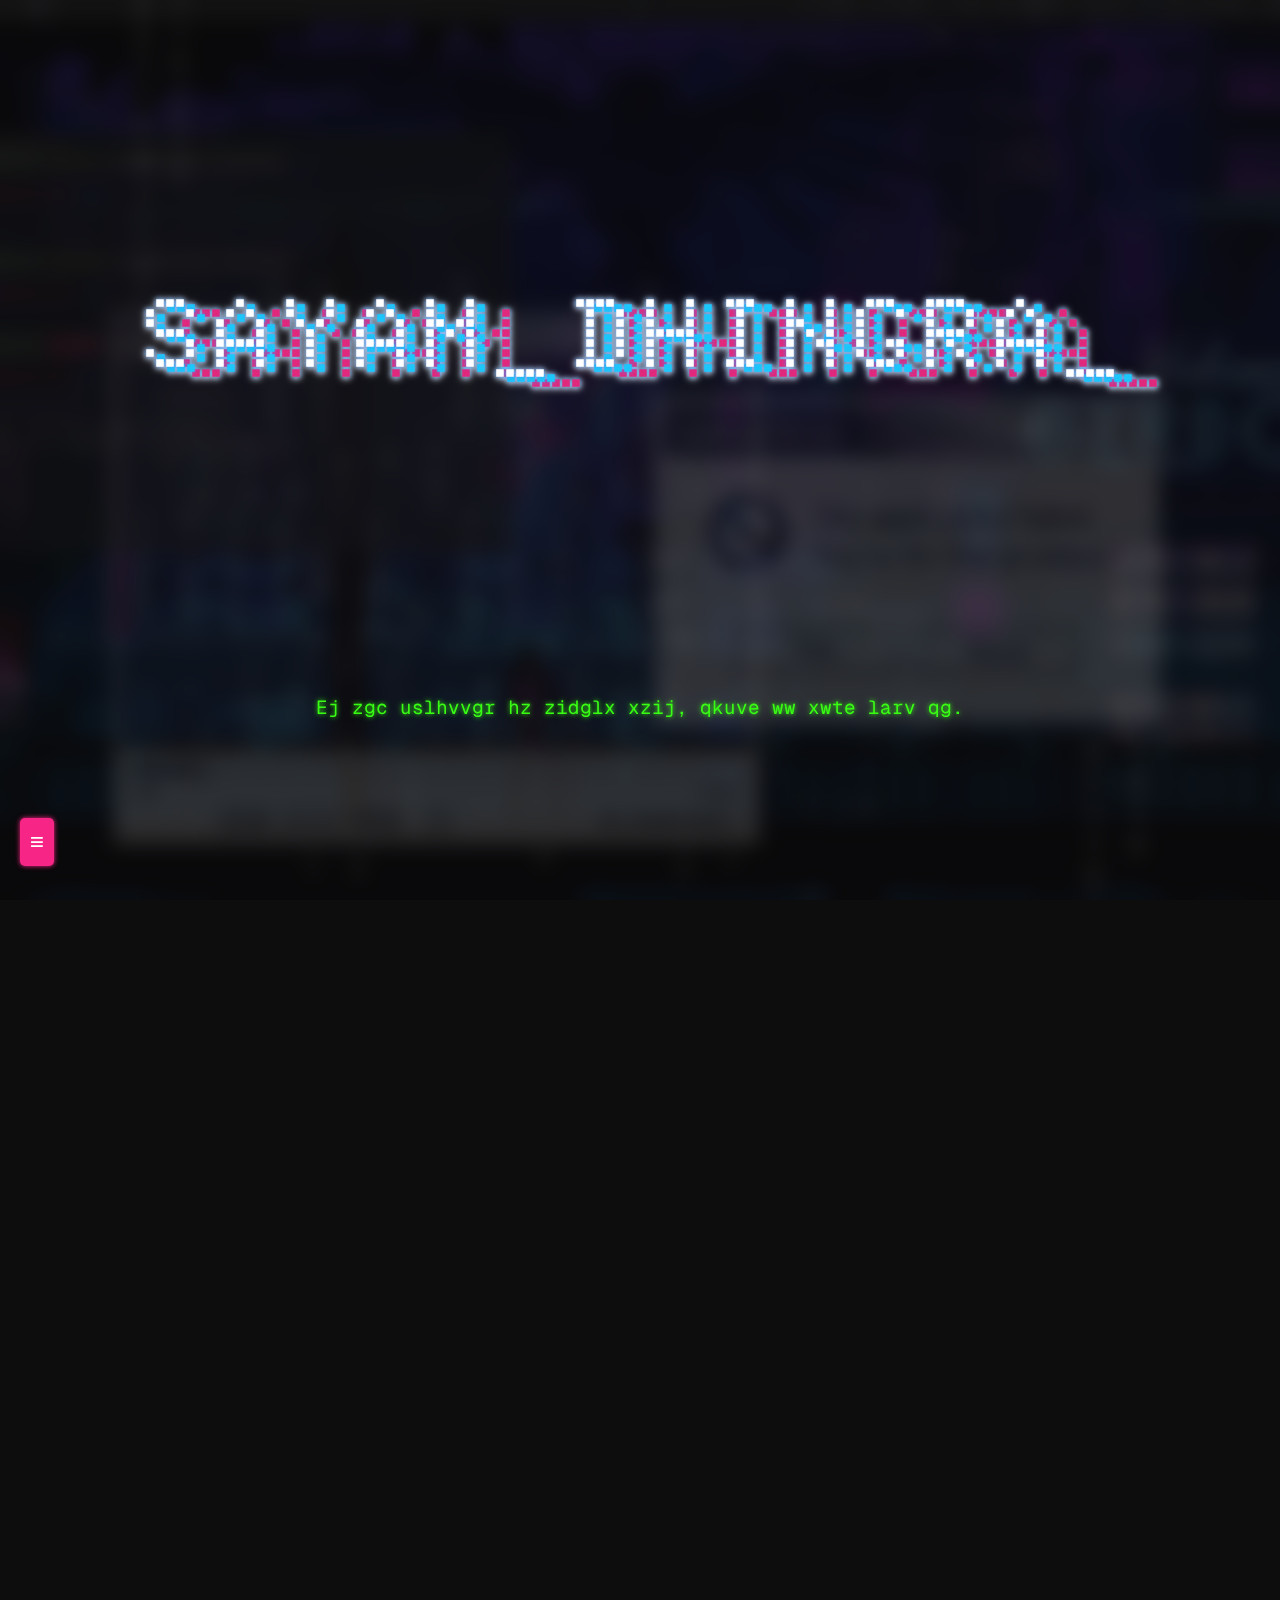
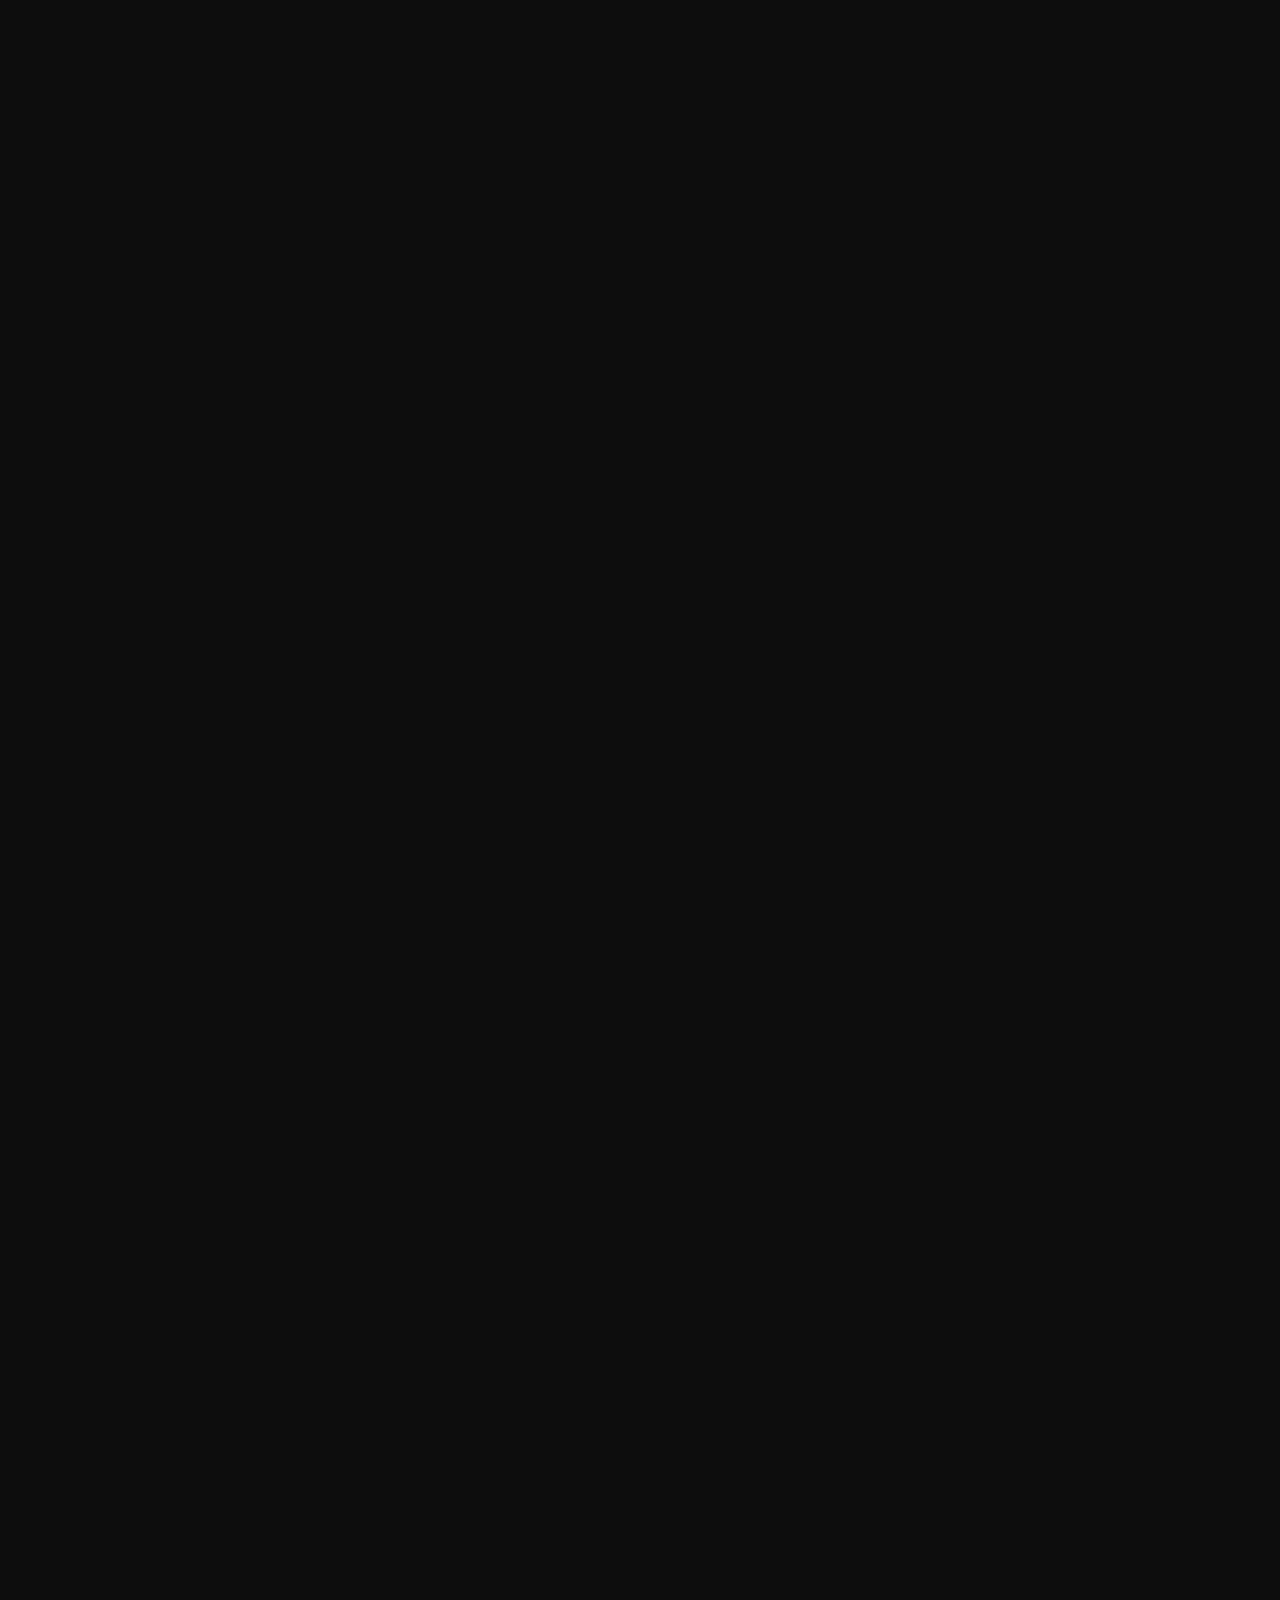
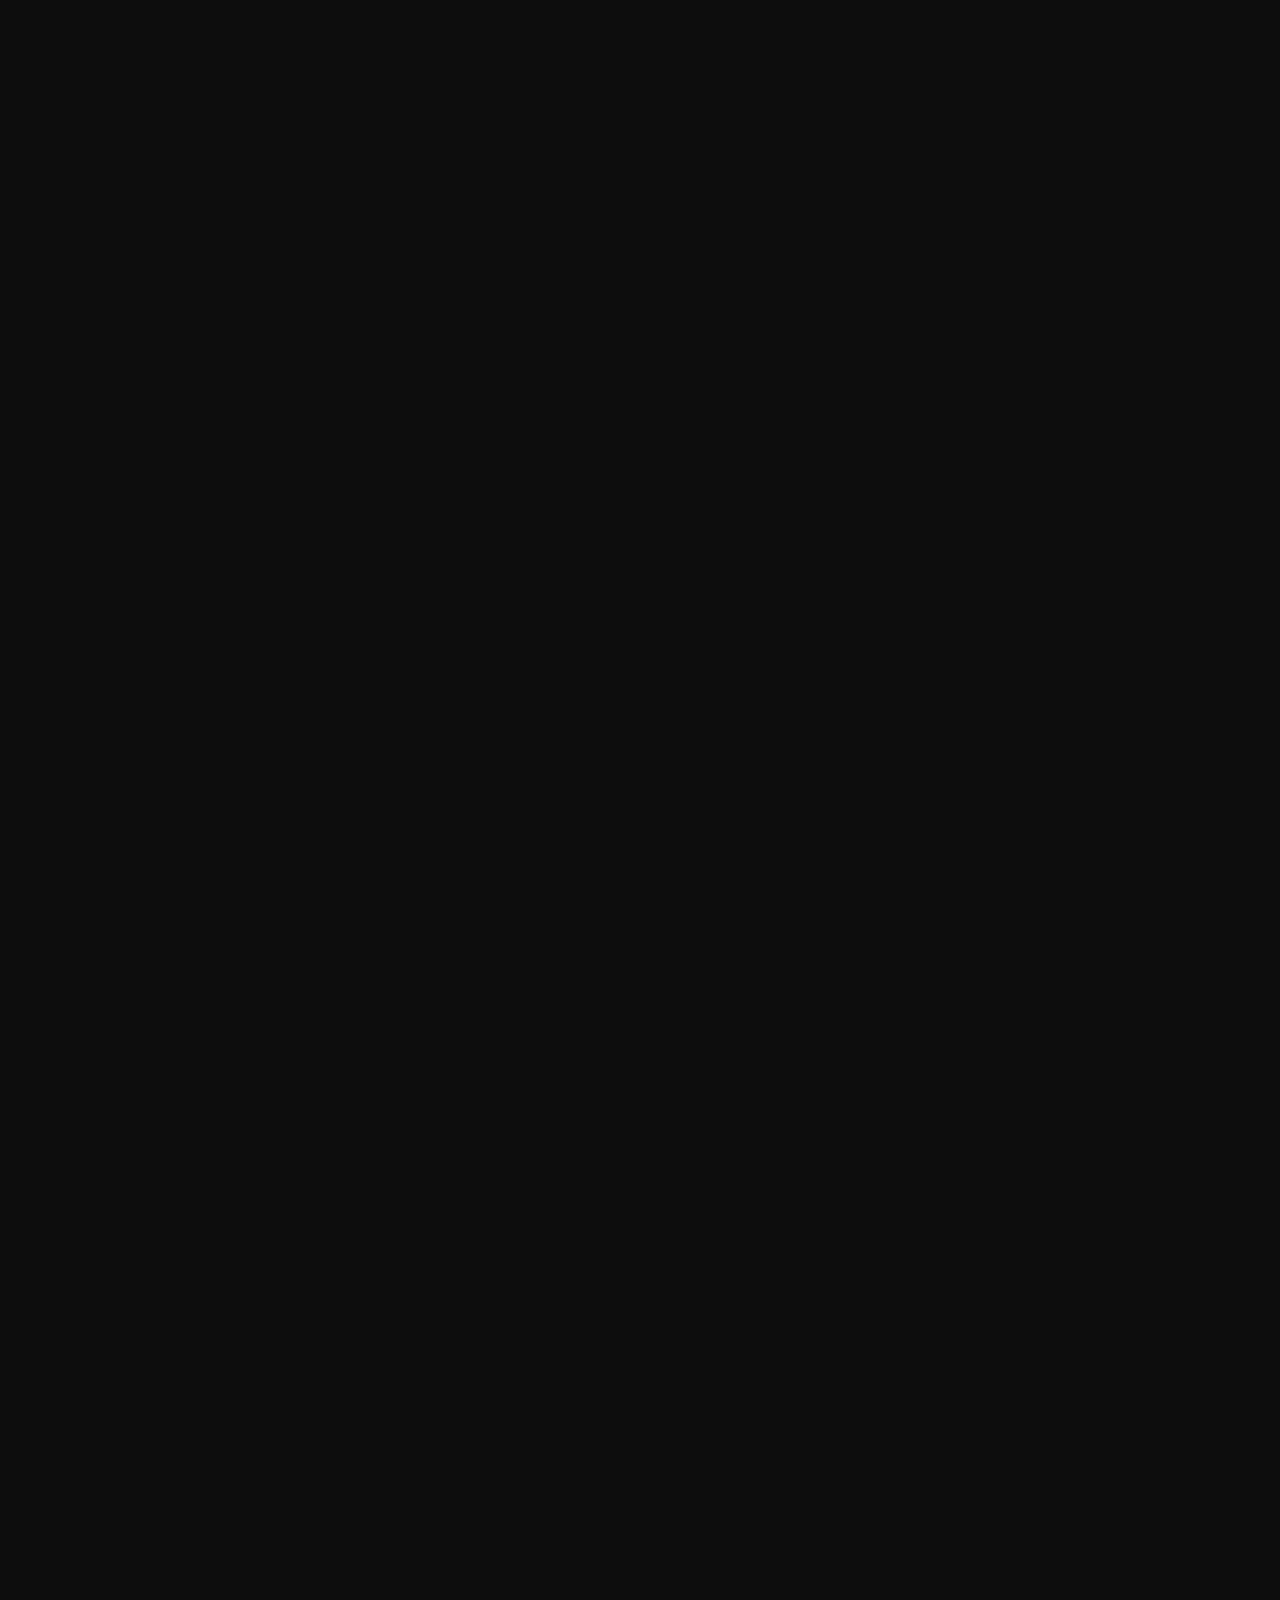
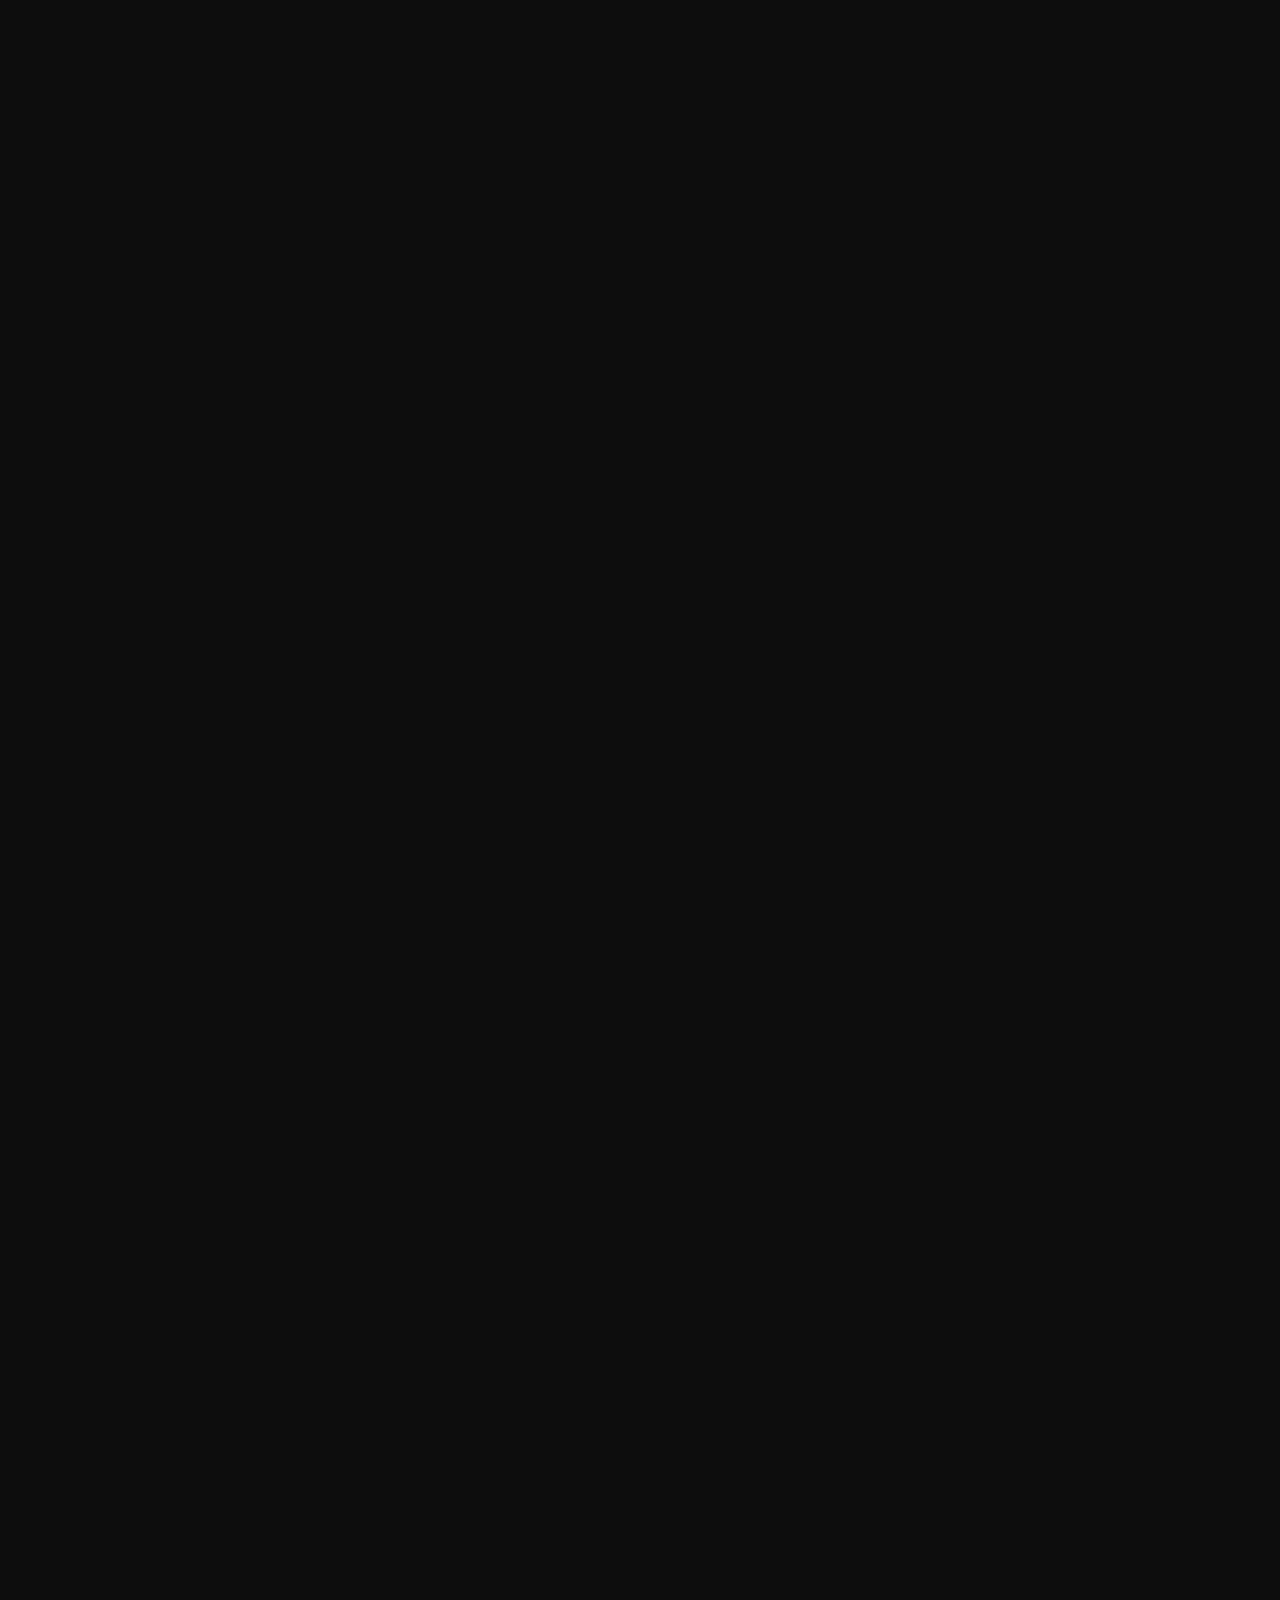
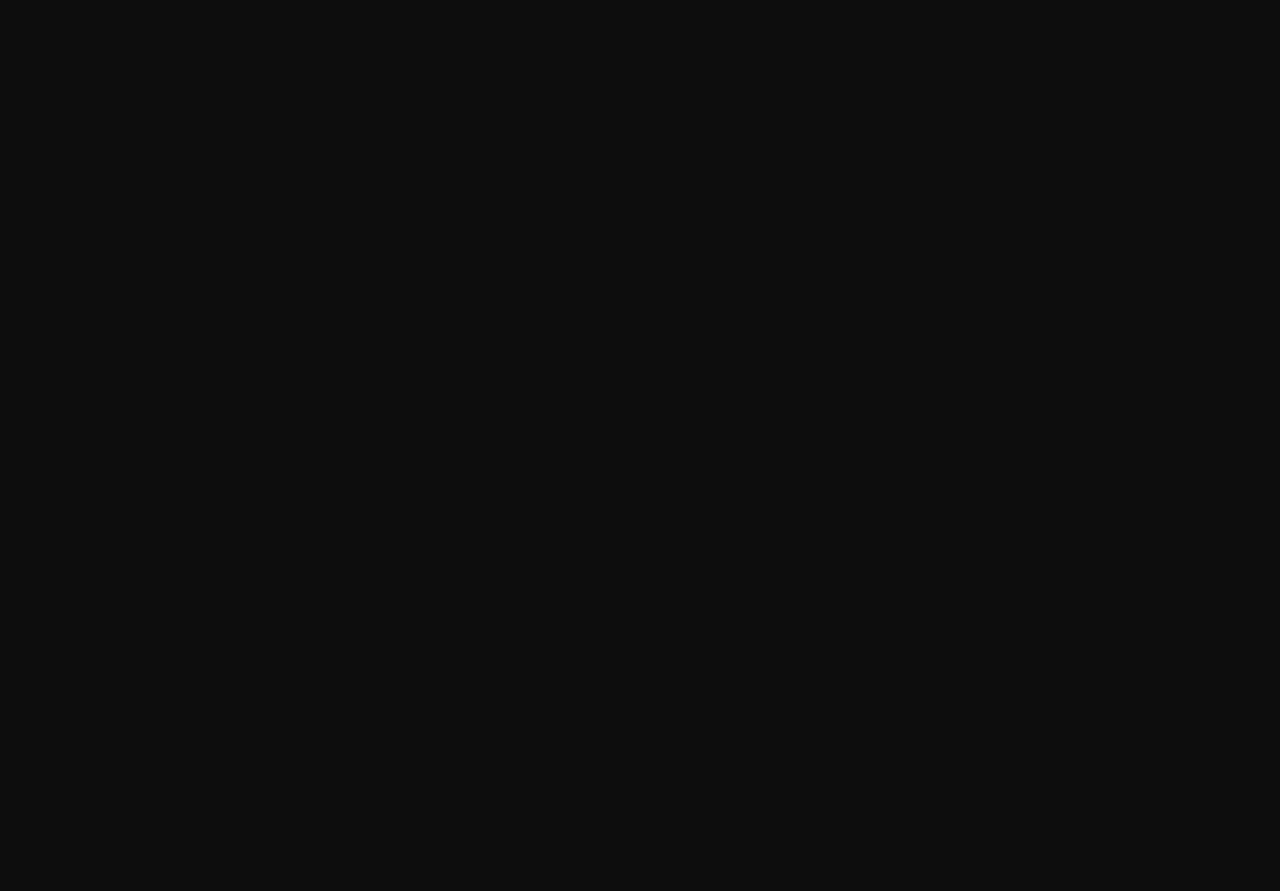
==== commit f4b06f9a: "Update index.html" ====
--- a/index.html
+++ b/index.html
@@ -1582,7 +1582,7 @@
 
             // Display the failure message
             var failMessage = document.createElement('p');
-            failMessage.innerHTML = 'You failed to catch the hampter! He will now heck you!';
+            failMessage.innerHTML = 'You failed to catch the hampter! You have been hecked now!';
             failMessage.style.textAlign = 'center';
             failMessage.style.fontFamily = '"Press Start 2P", cursive';
             document.querySelector('#hampter .section').appendChild(failMessage);
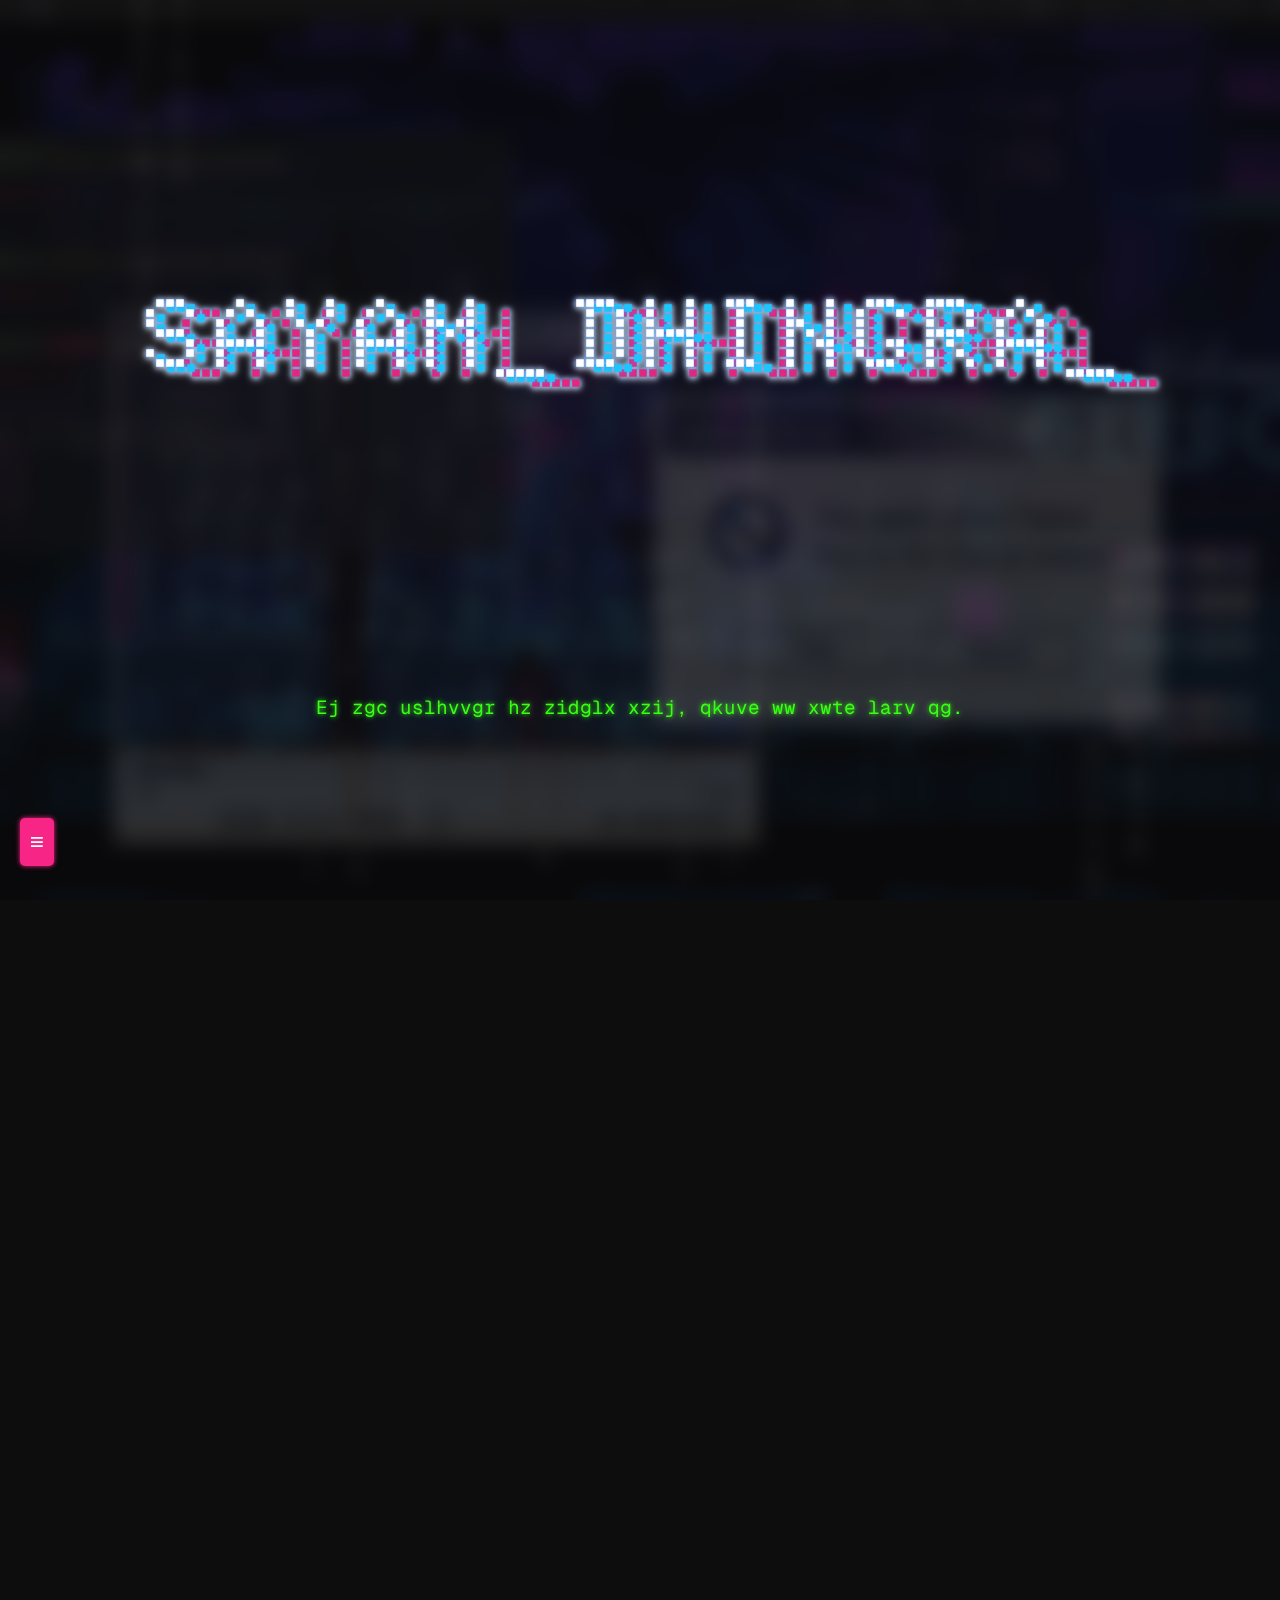
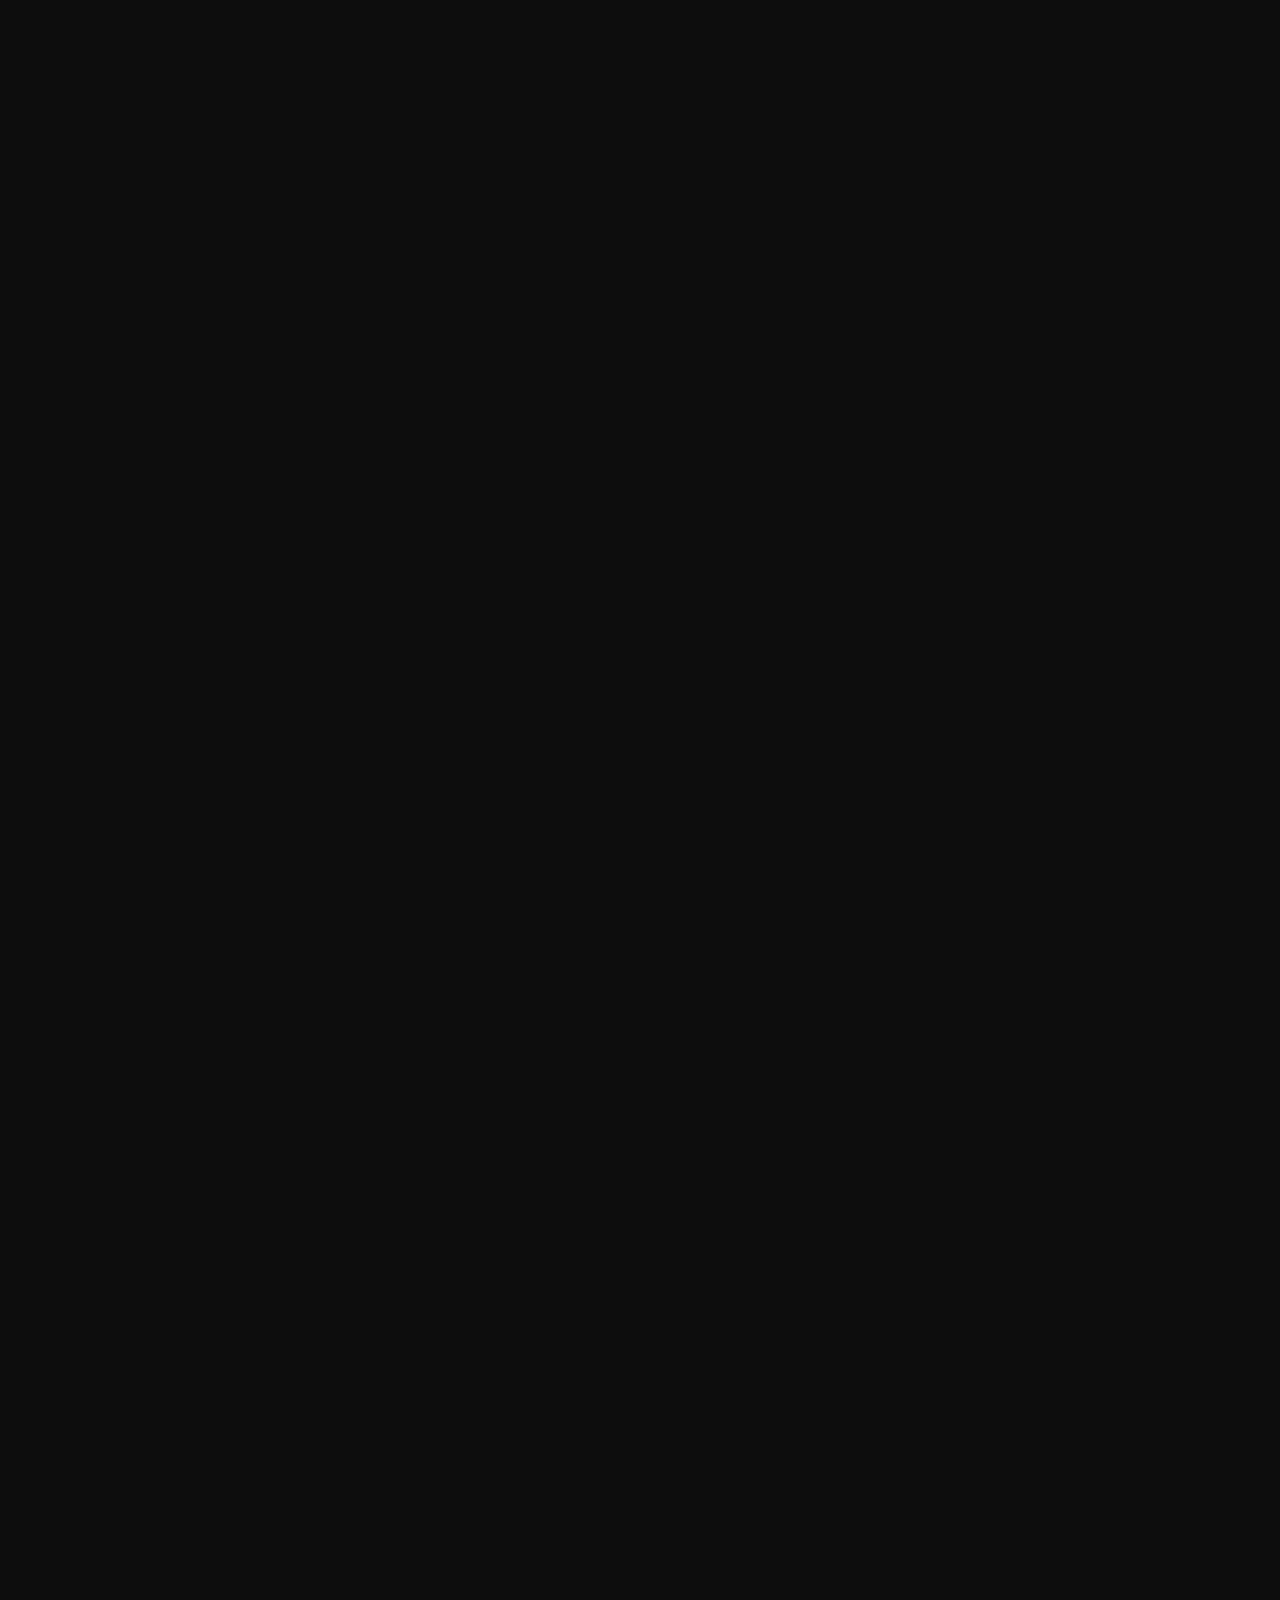
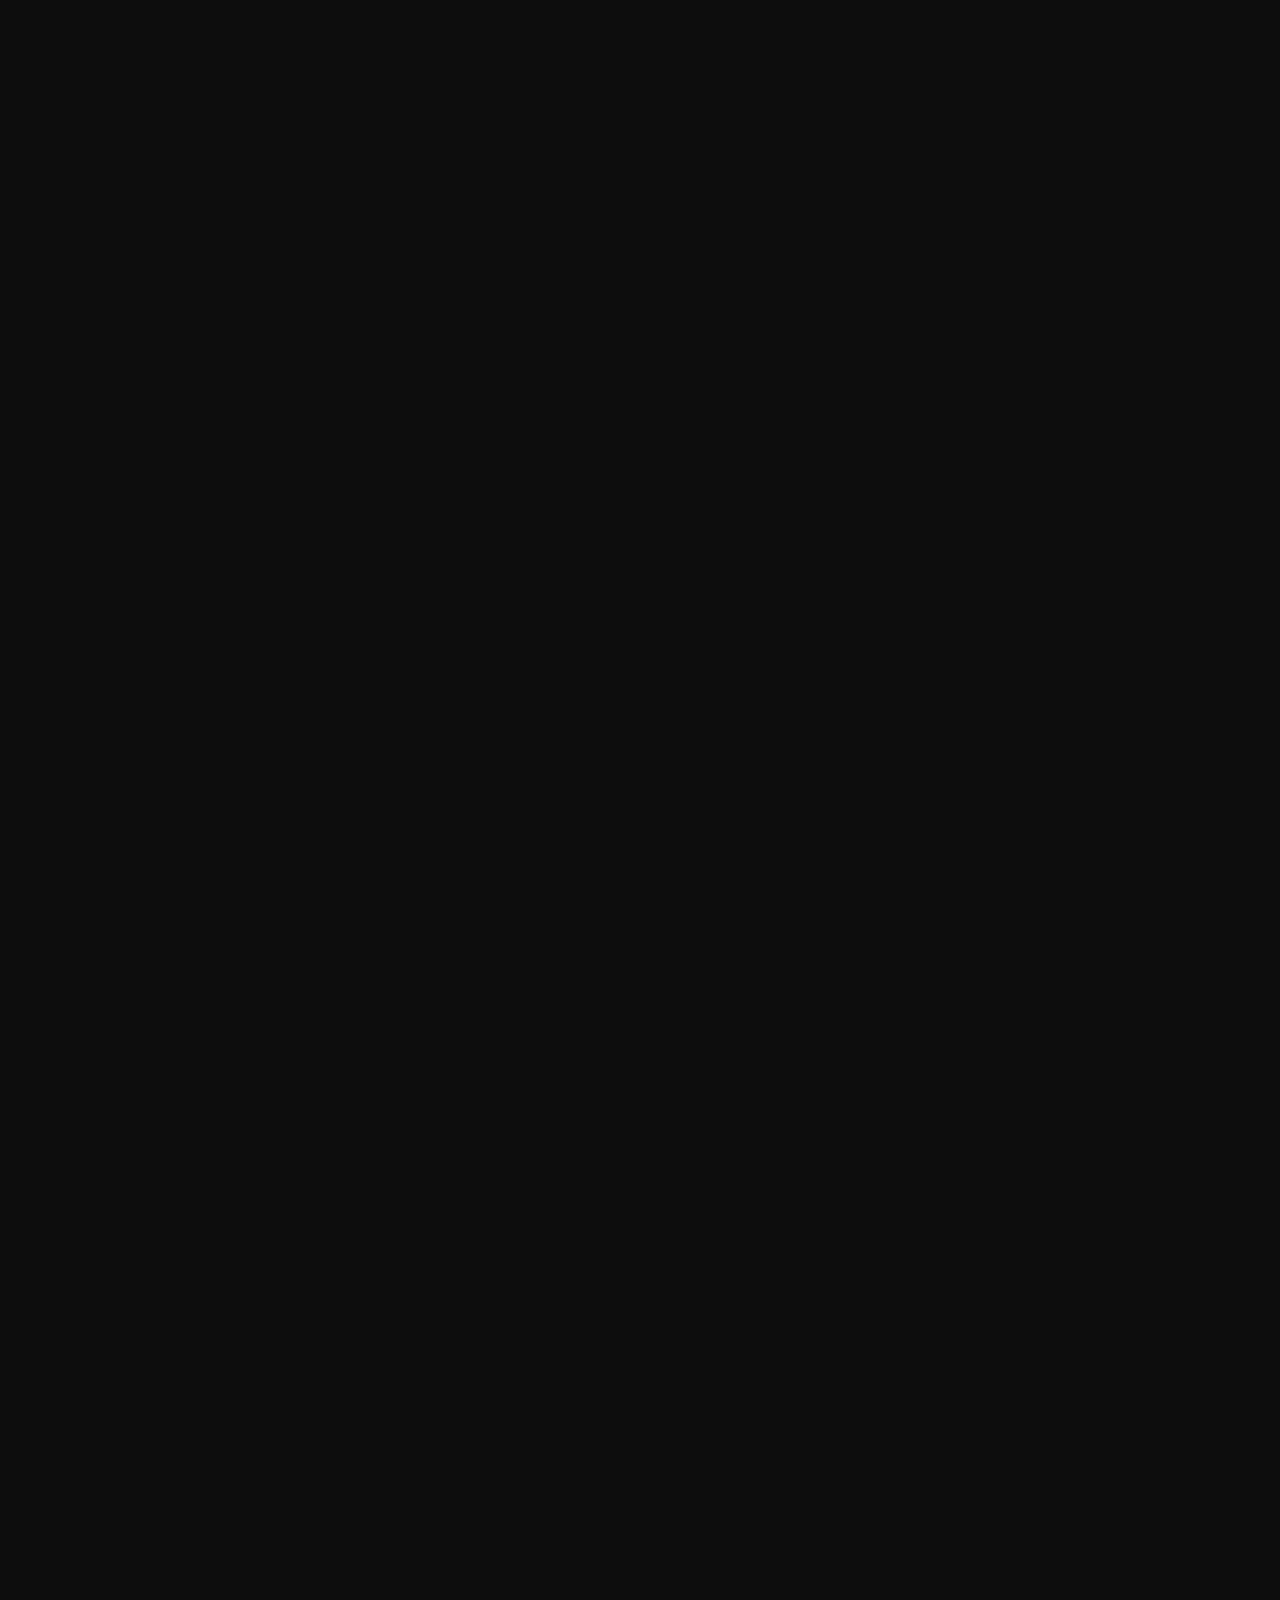
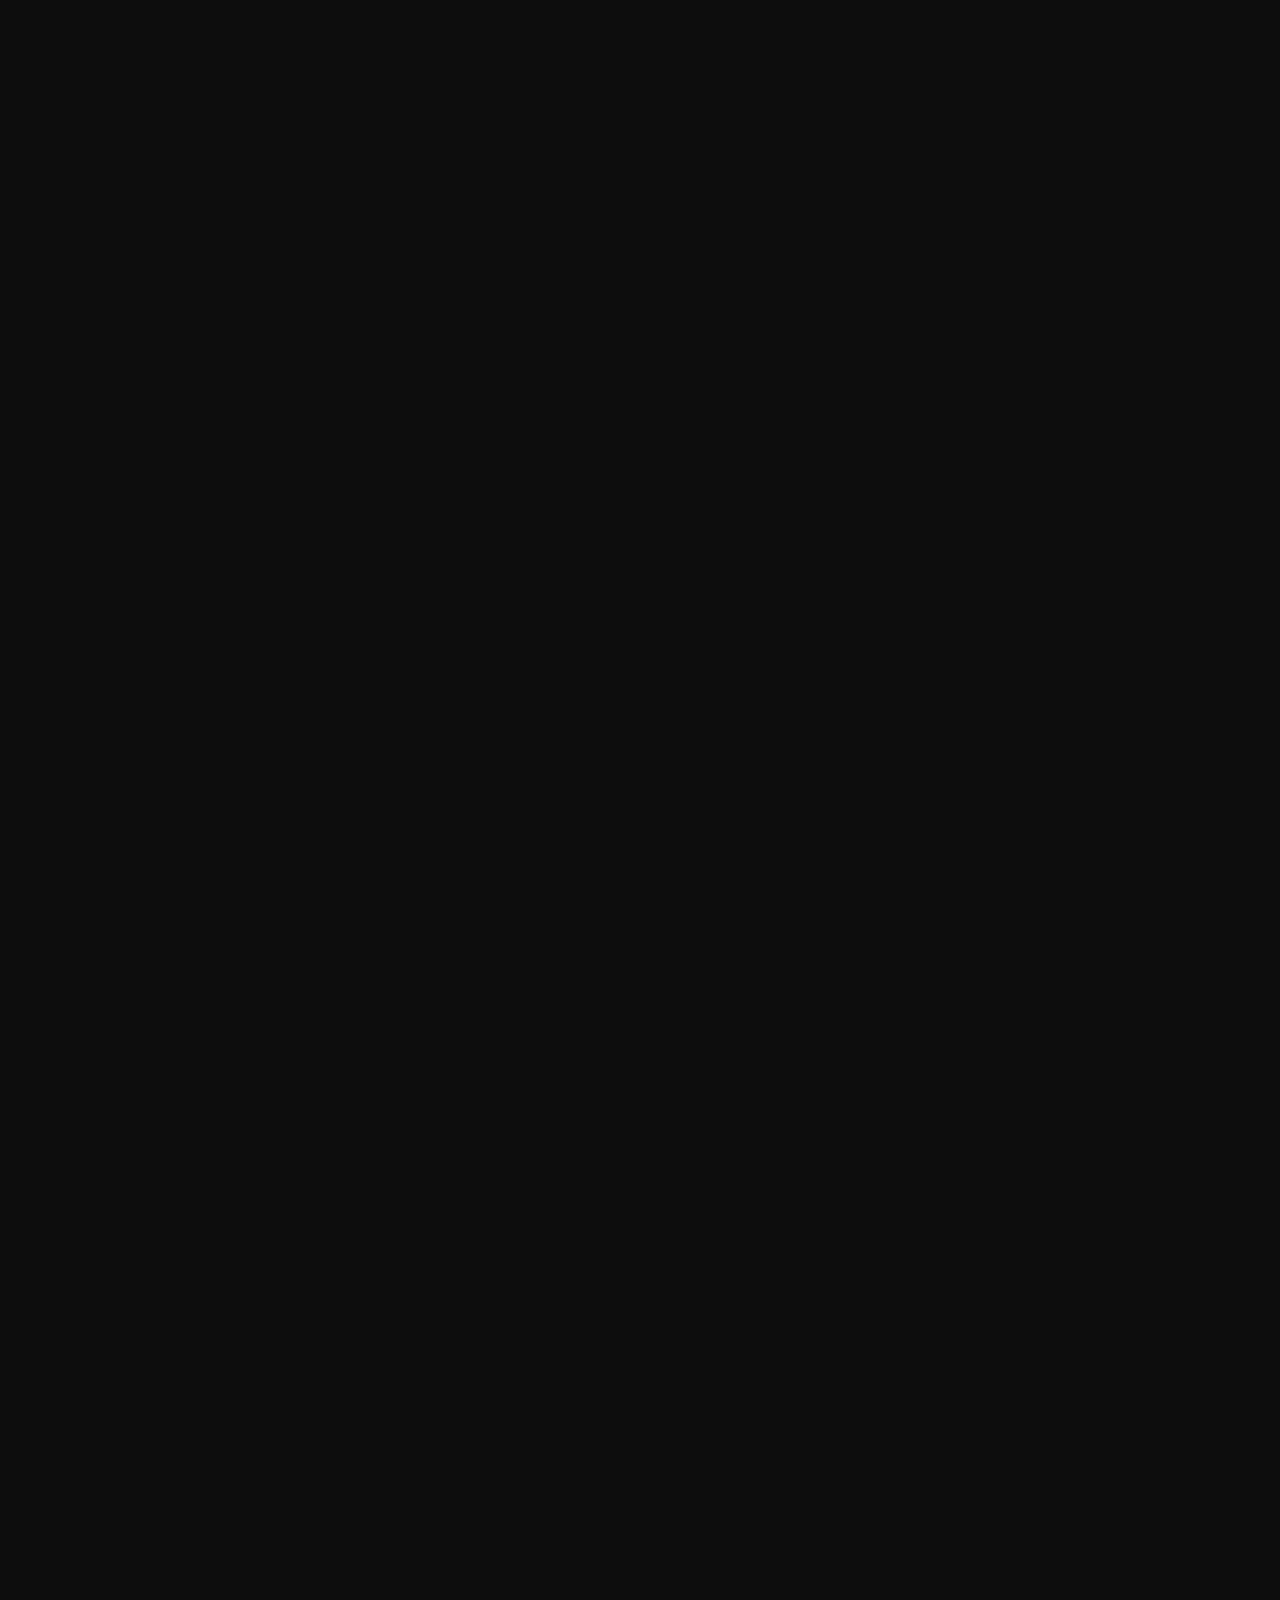
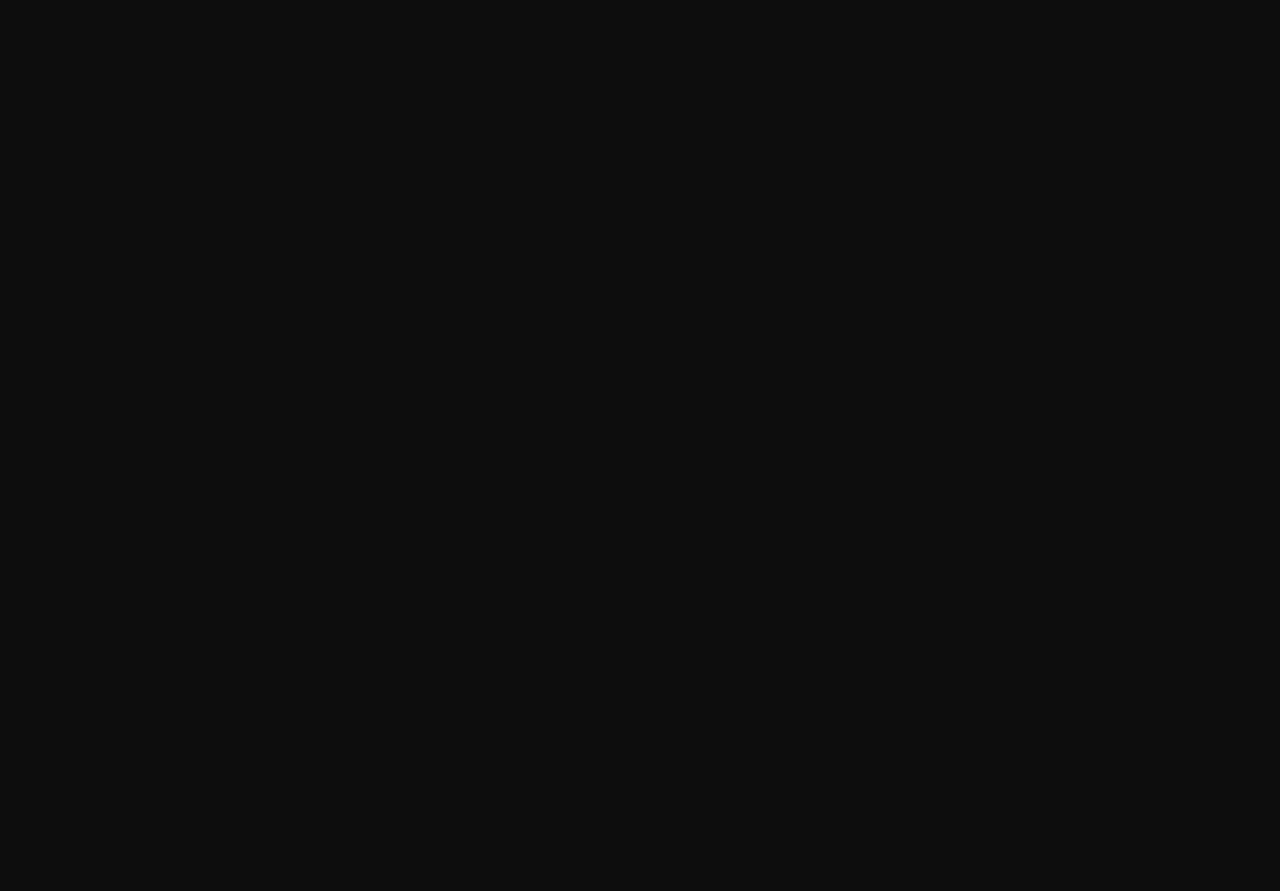
==== commit 55b59843: "Update index.html" ====
--- a/index.html
+++ b/index.html
@@ -1582,7 +1582,7 @@
 
             // Display the failure message
             var failMessage = document.createElement('p');
-            failMessage.innerHTML = 'You failed to catch the hampter! You have been hecked now!';
+            failMessage.innerHTML = 'You failed to catch the hampter! <br> You have been hecked now!';
             failMessage.style.textAlign = 'center';
             failMessage.style.fontFamily = '"Press Start 2P", cursive';
             document.querySelector('#hampter .section').appendChild(failMessage);
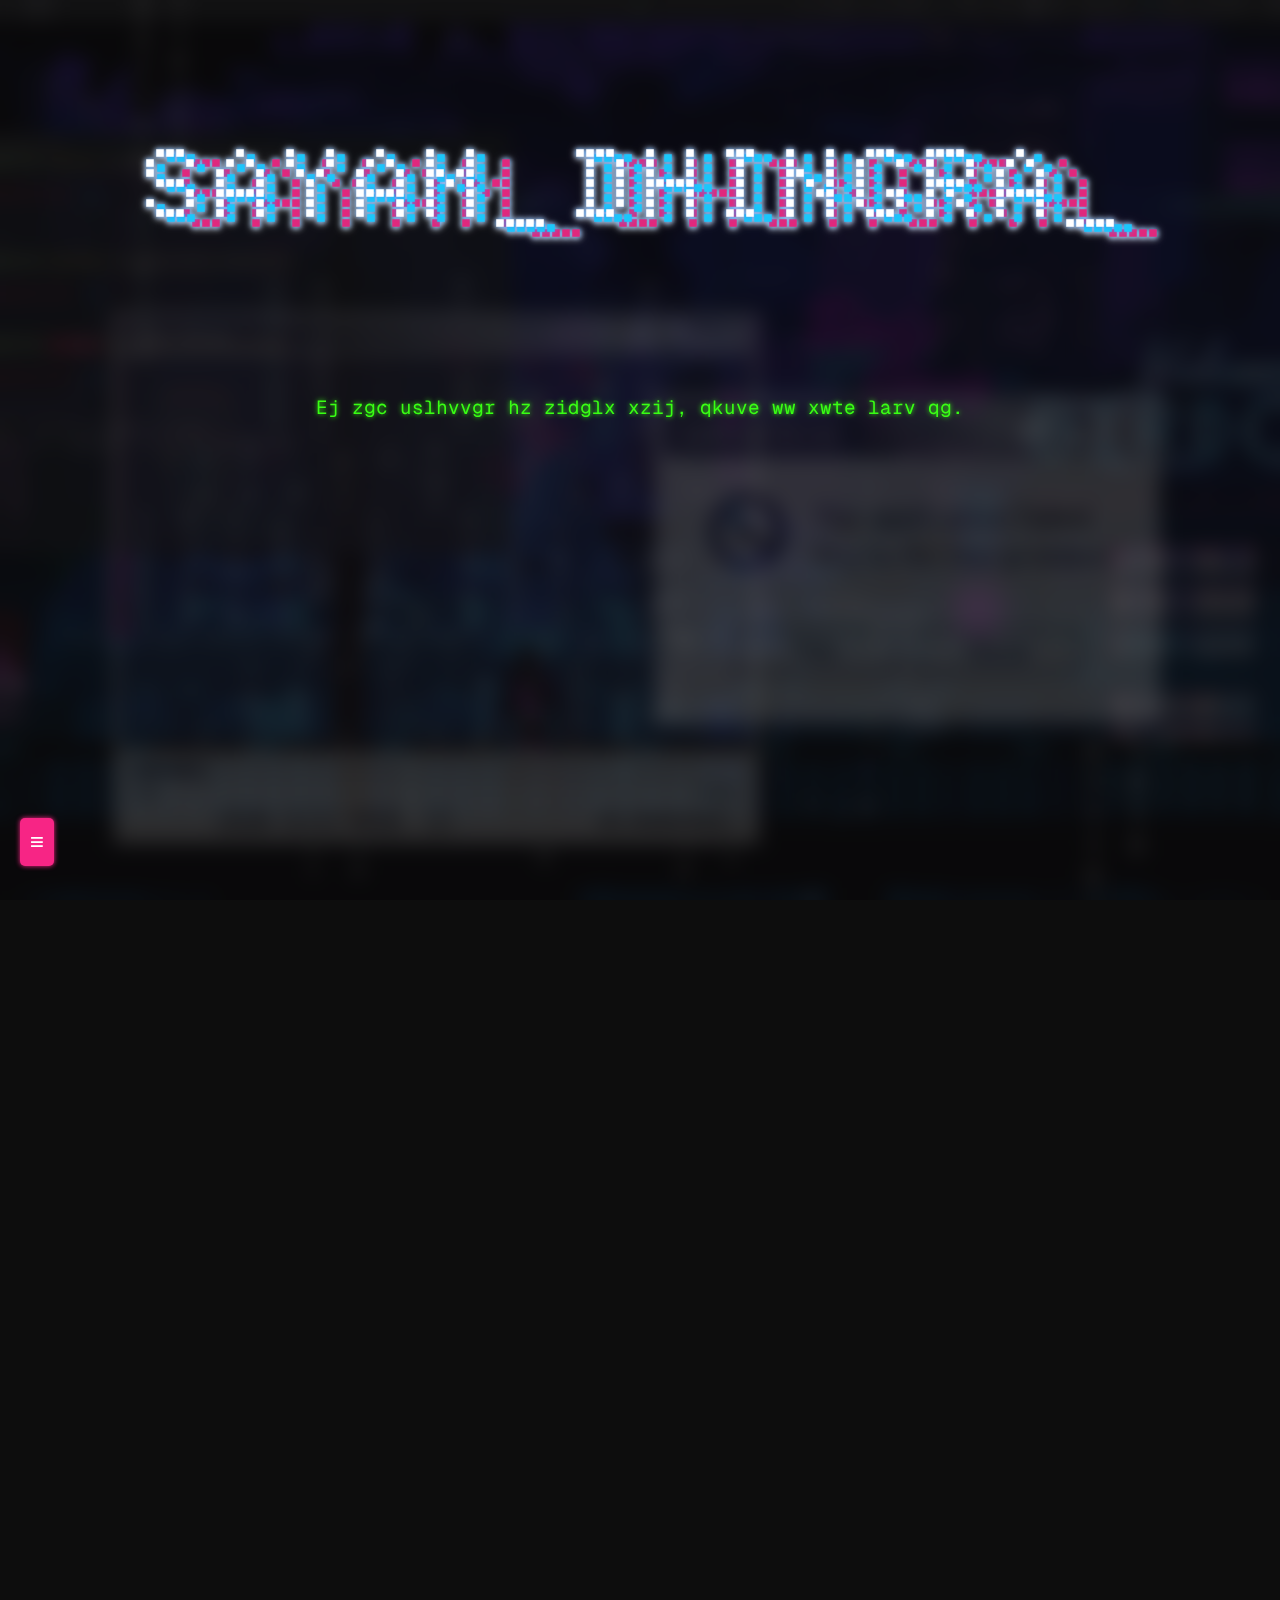
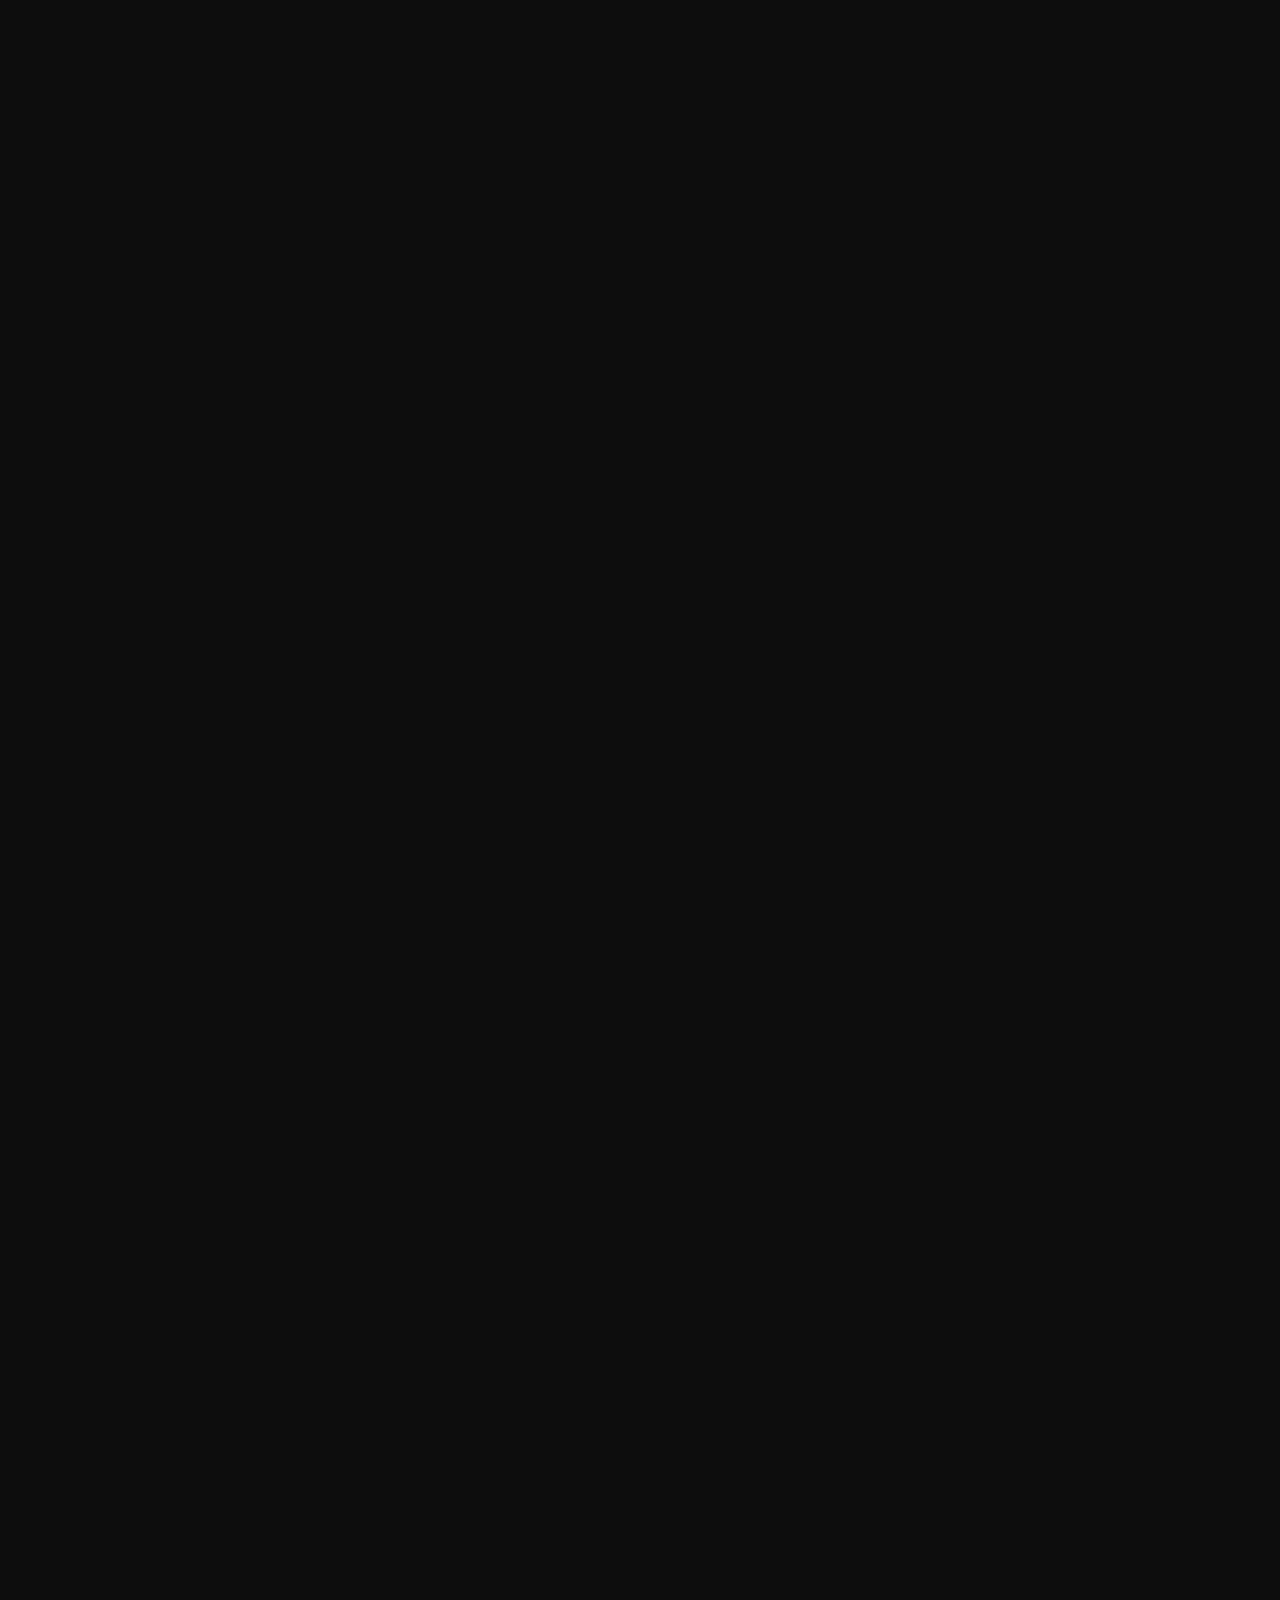
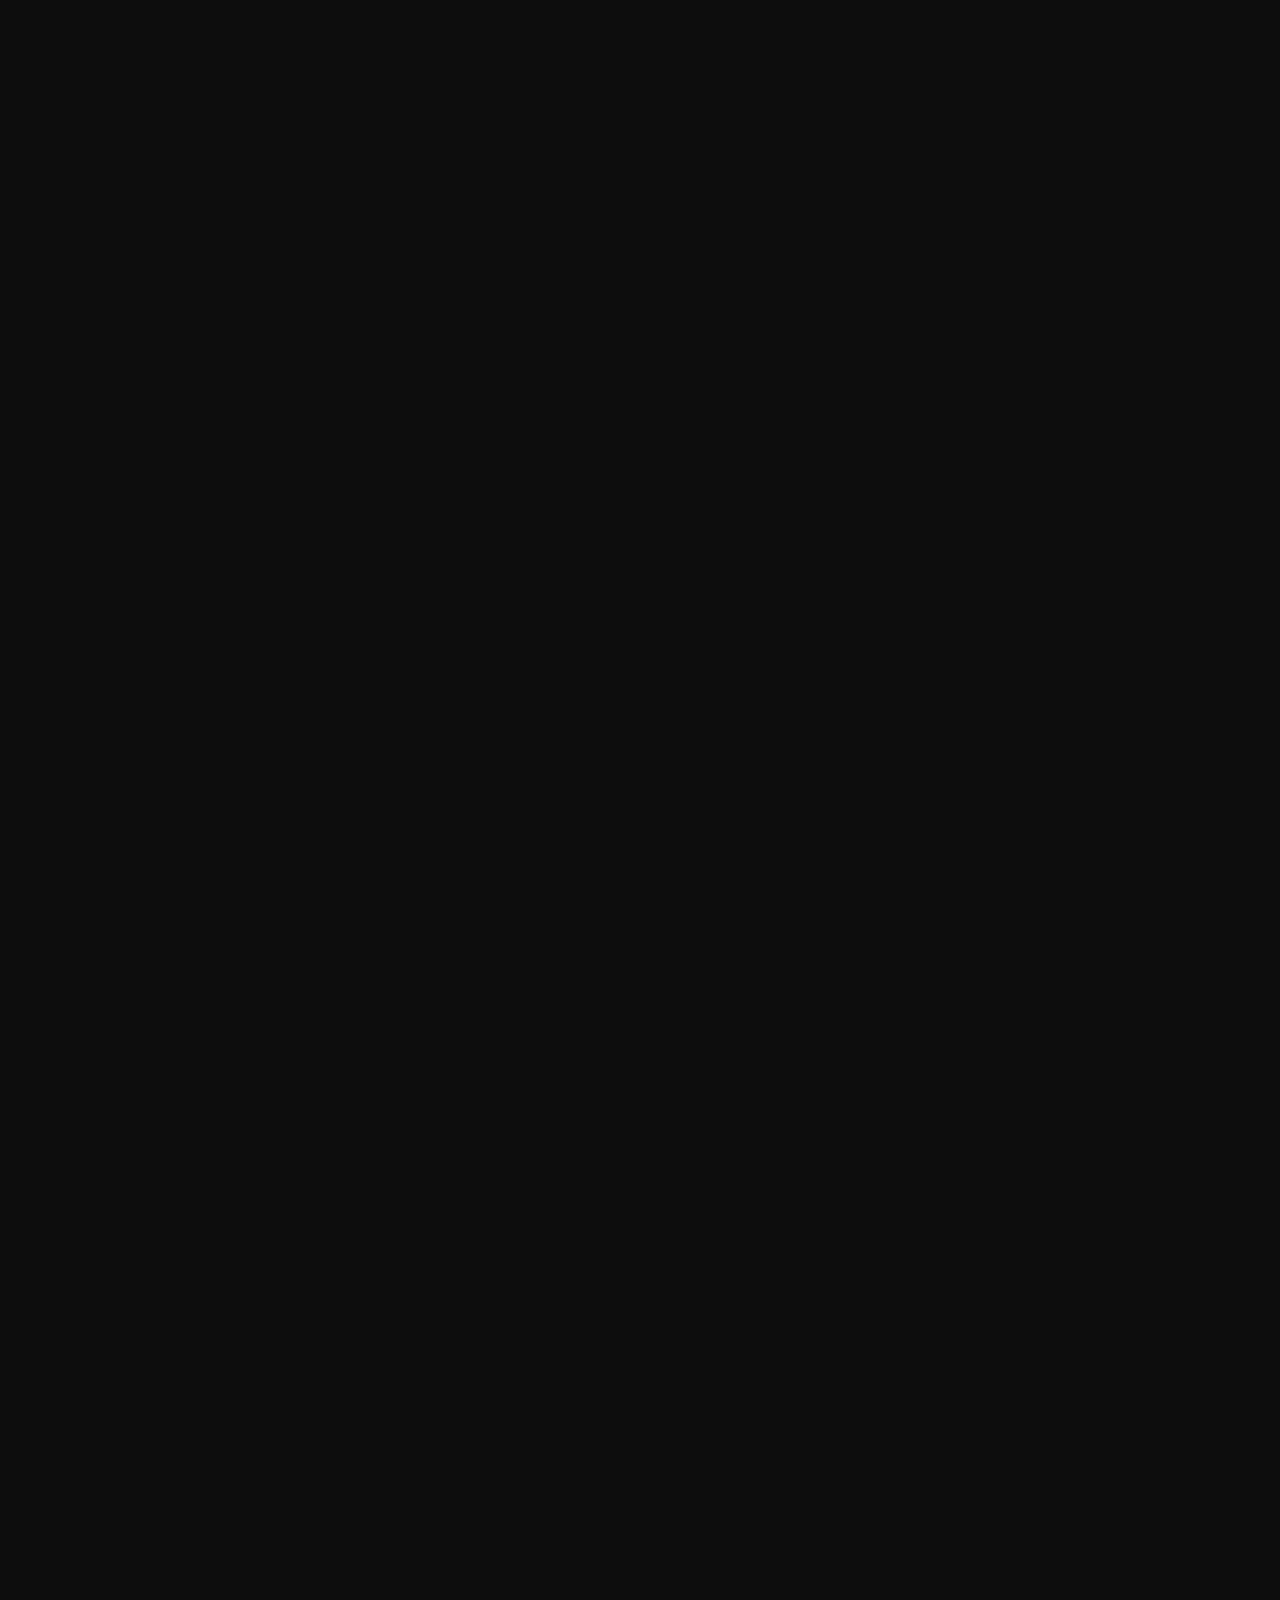
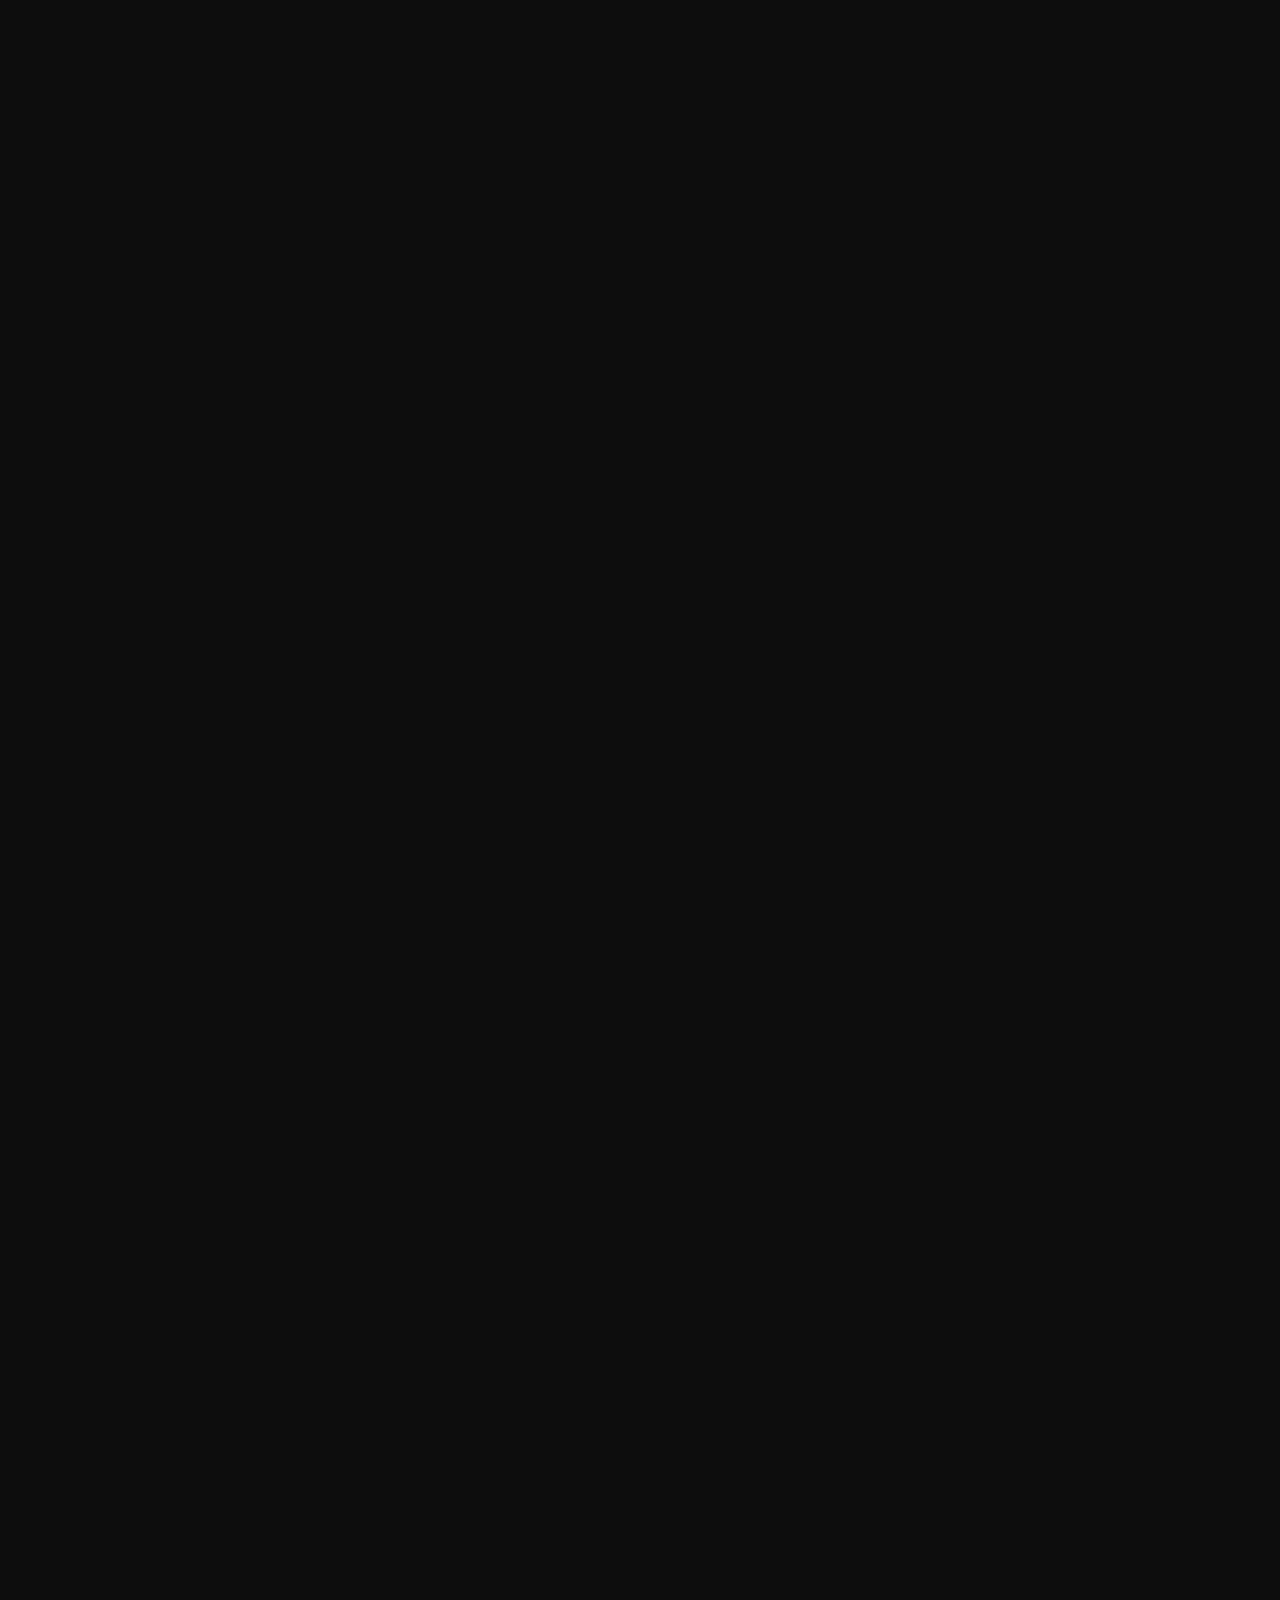
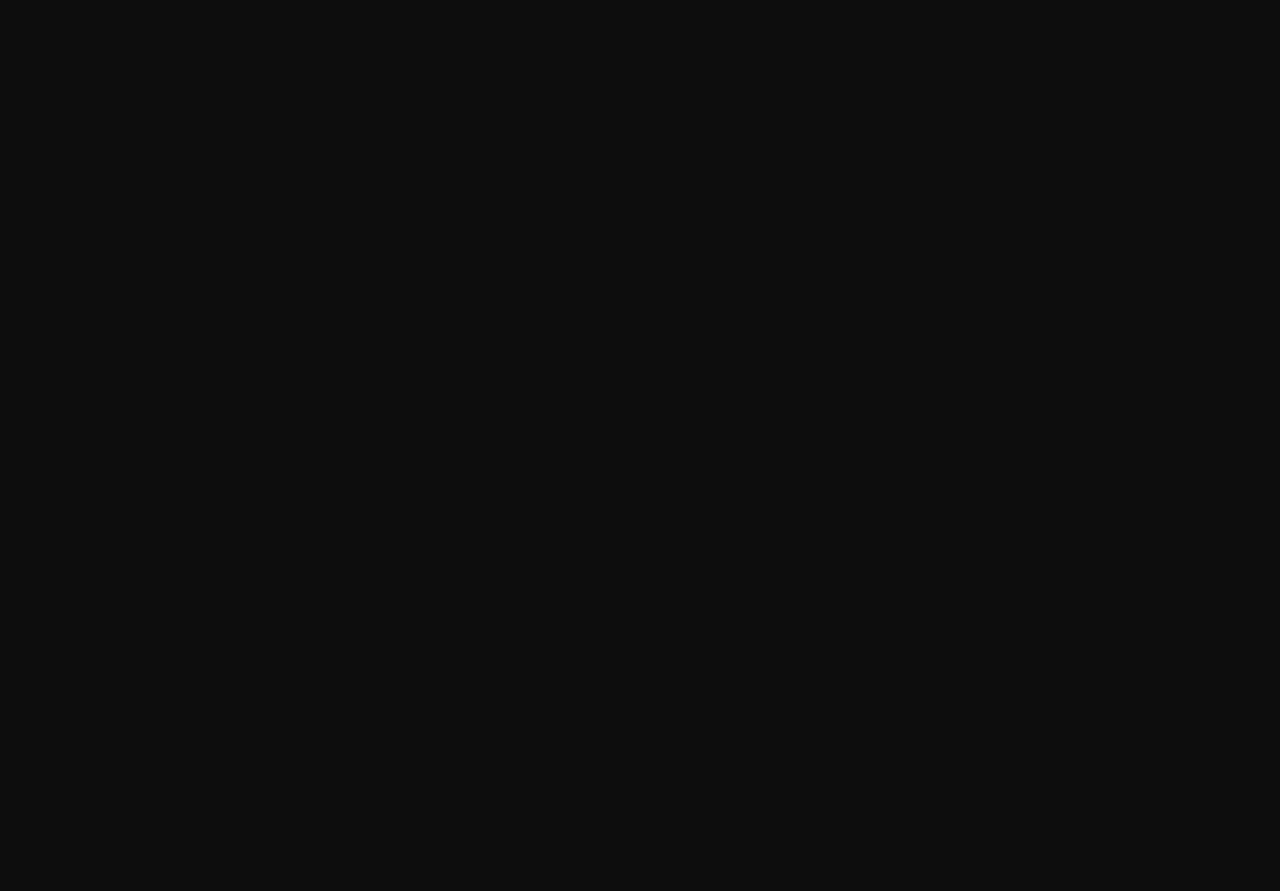
==== commit e89a516d: "Update index.html" ====
--- a/index.html
+++ b/index.html
@@ -1140,7 +1140,7 @@
 
         .hero-container {
           position: relative;
-          padding: 200px 0;
+          padding: 50px 0;
           text-align: center;
           font-family: Doto;
           font-weight: 900;
@@ -1582,7 +1582,7 @@
 
             // Display the failure message
             var failMessage = document.createElement('p');
-            failMessage.innerHTML = 'You failed to catch the hampter! <br> You have been hecked now!';
+            failMessage.innerHTML = 'You failed to catch the hampter! <br> YOU HAVE BEEN HECKED!';
             failMessage.style.textAlign = 'center';
             failMessage.style.fontFamily = '"Press Start 2P", cursive';
             document.querySelector('#hampter .section').appendChild(failMessage);
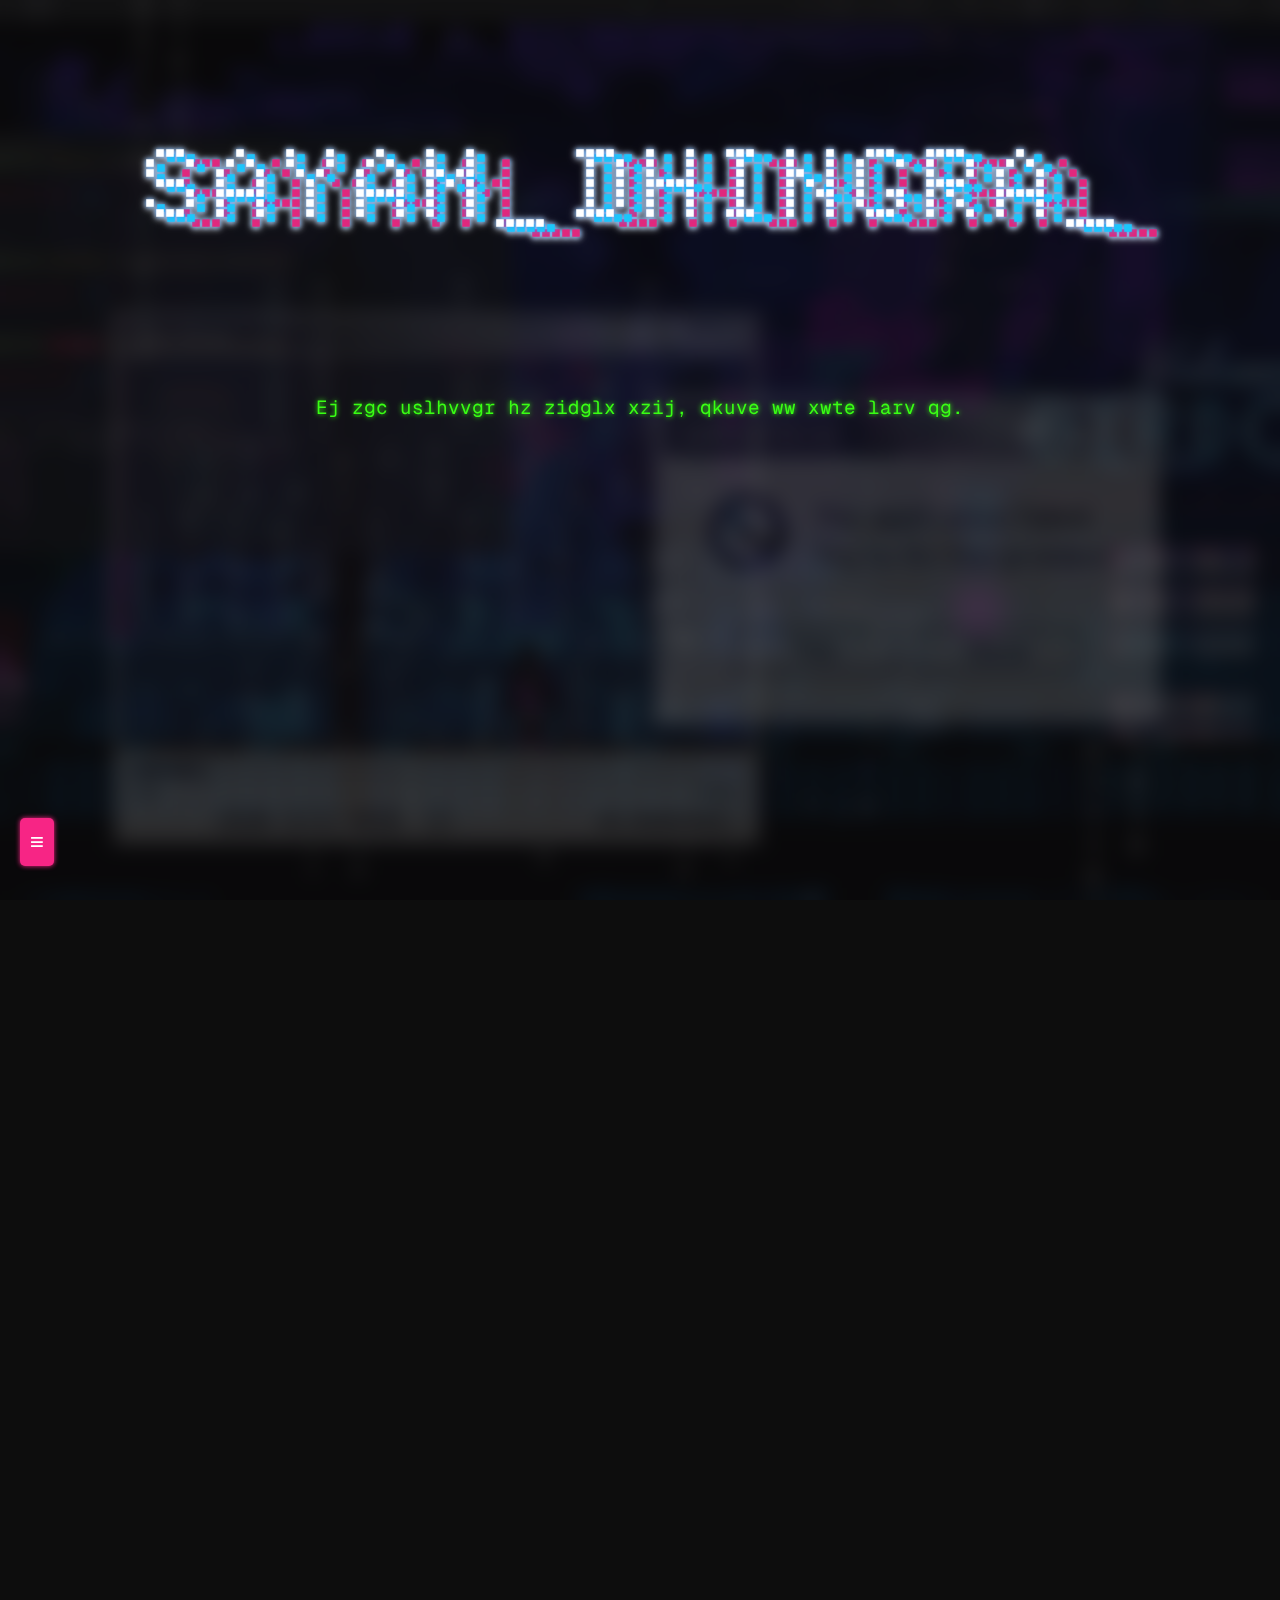
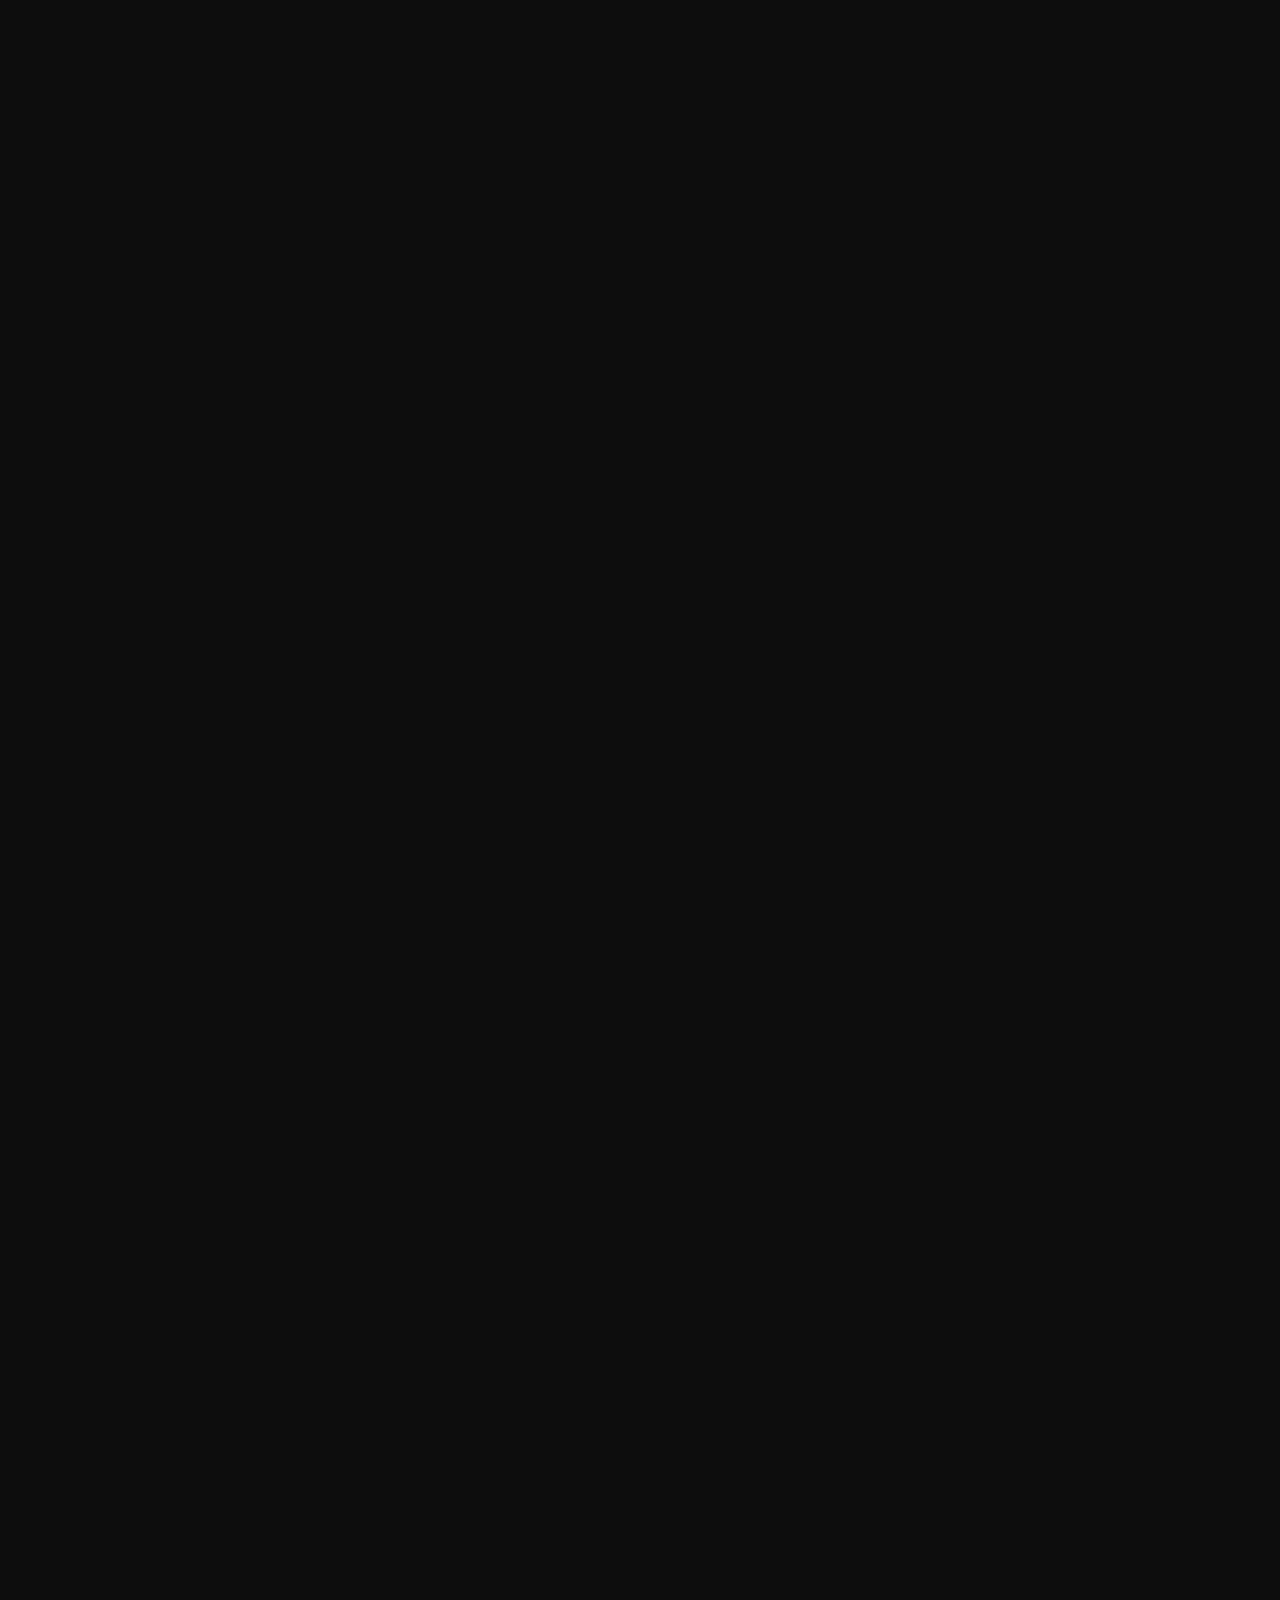
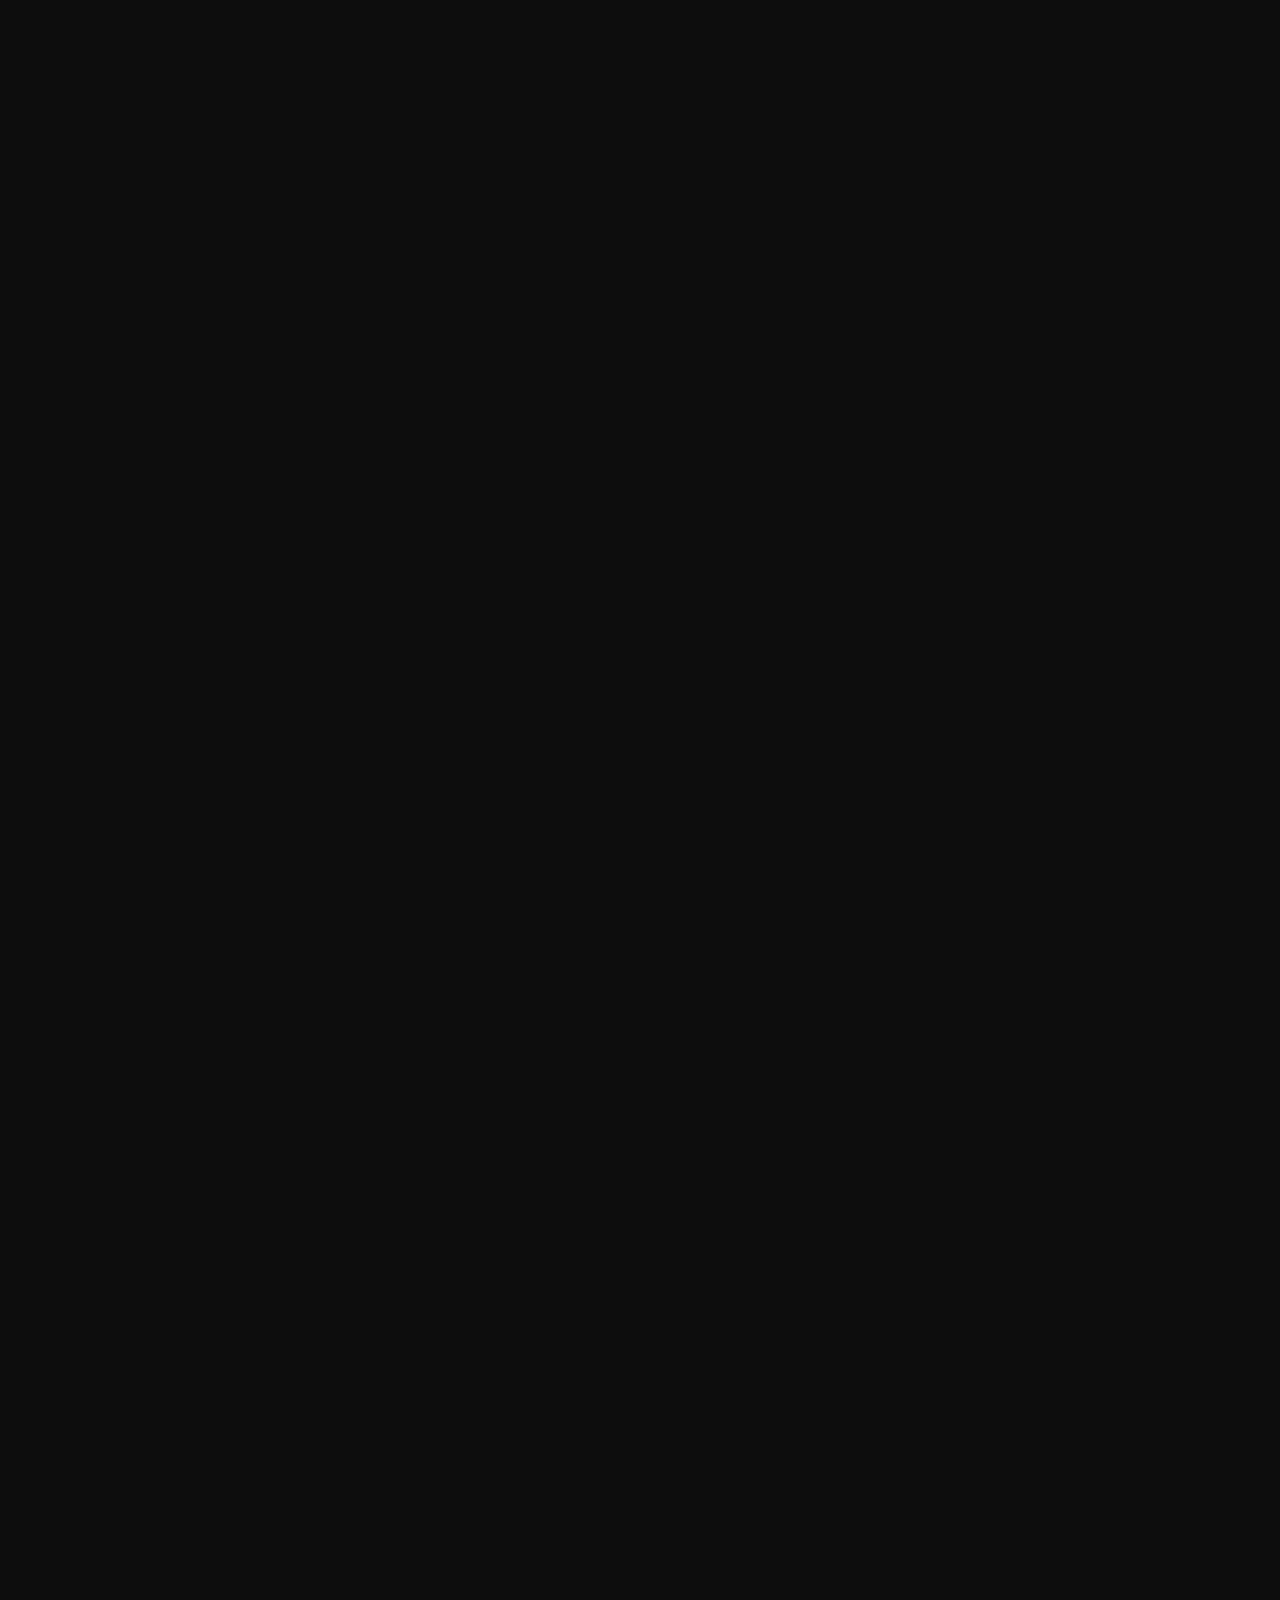
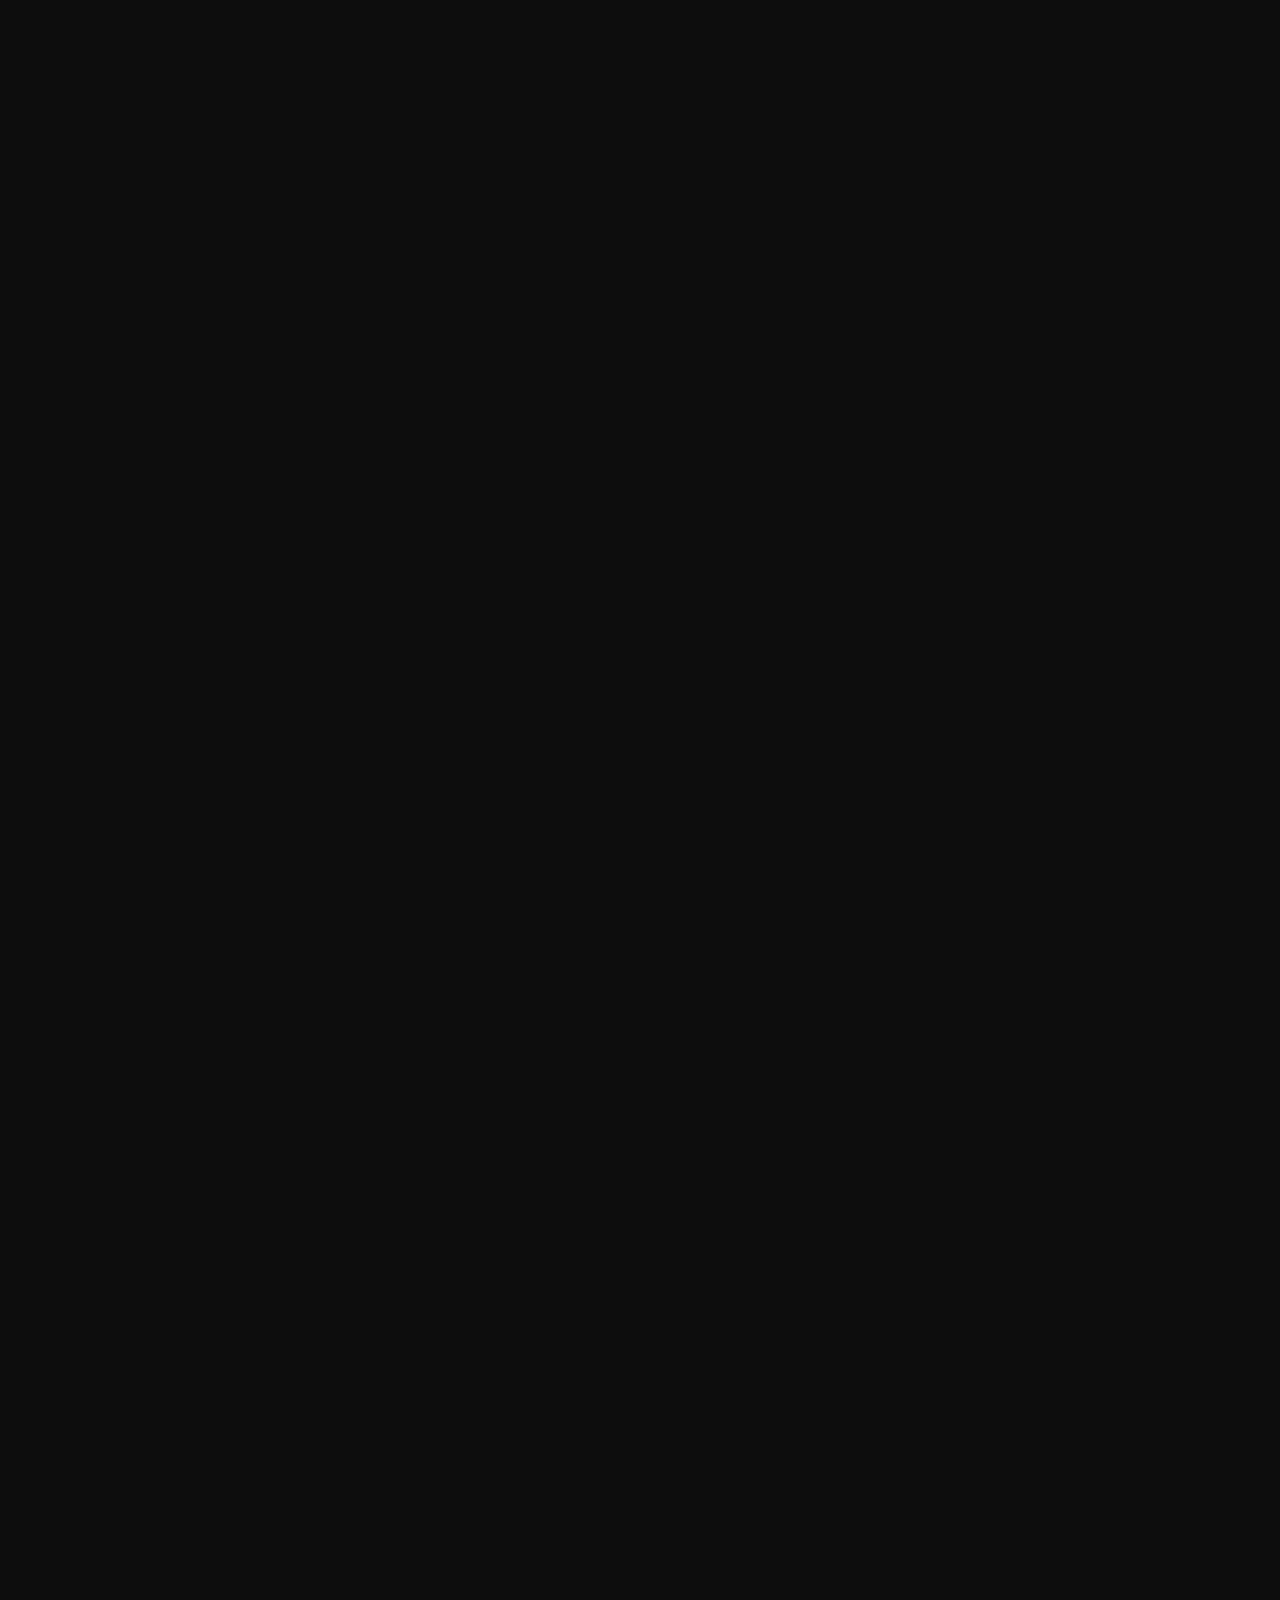
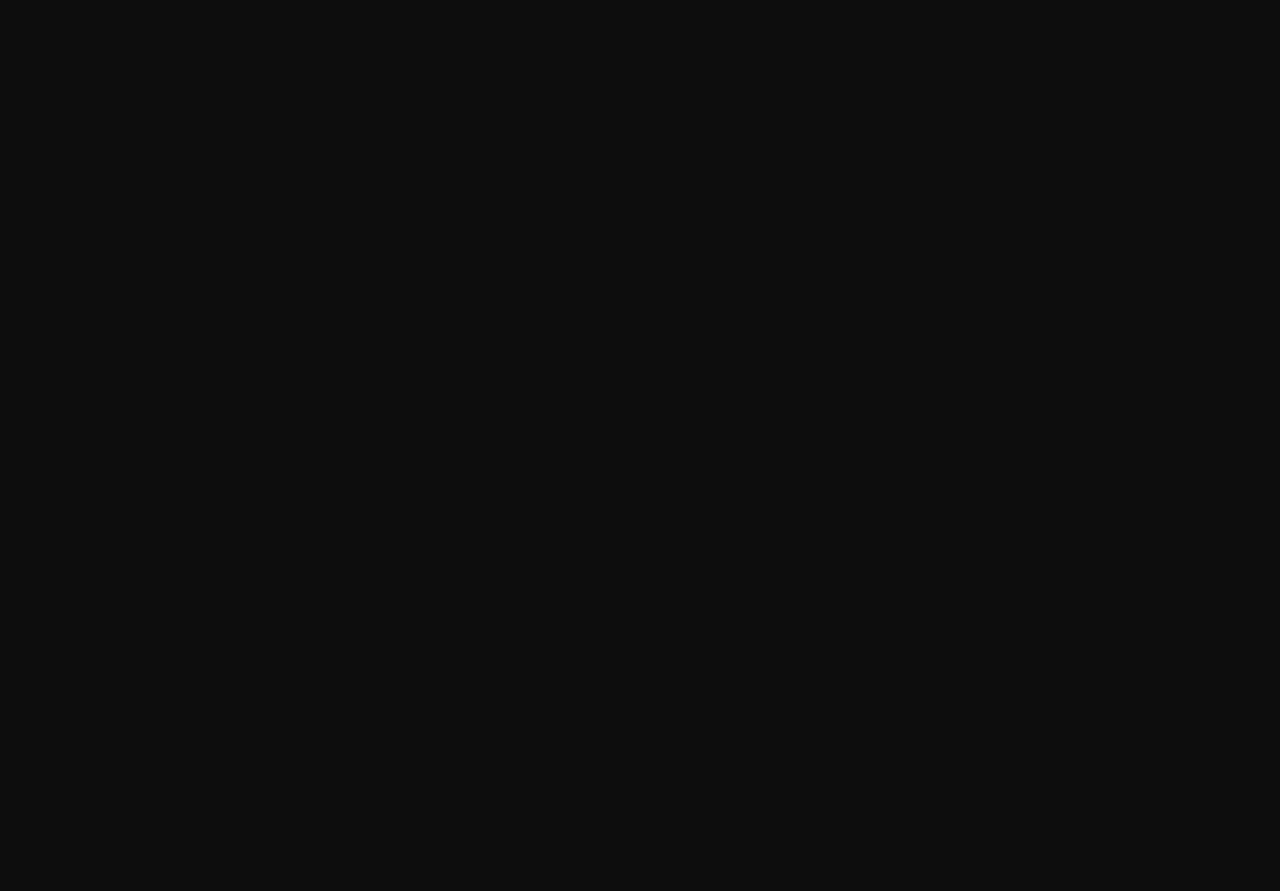
==== commit 3473d4d2: "Update index.html" ====
--- a/index.html
+++ b/index.html
@@ -206,6 +206,7 @@
             font-size: 1.2rem;
             color: var(--neon-green);
             text-shadow: 0 0 5px var(--neon-green);
+            padding: 0 50px;
         }
 
         /* Container */
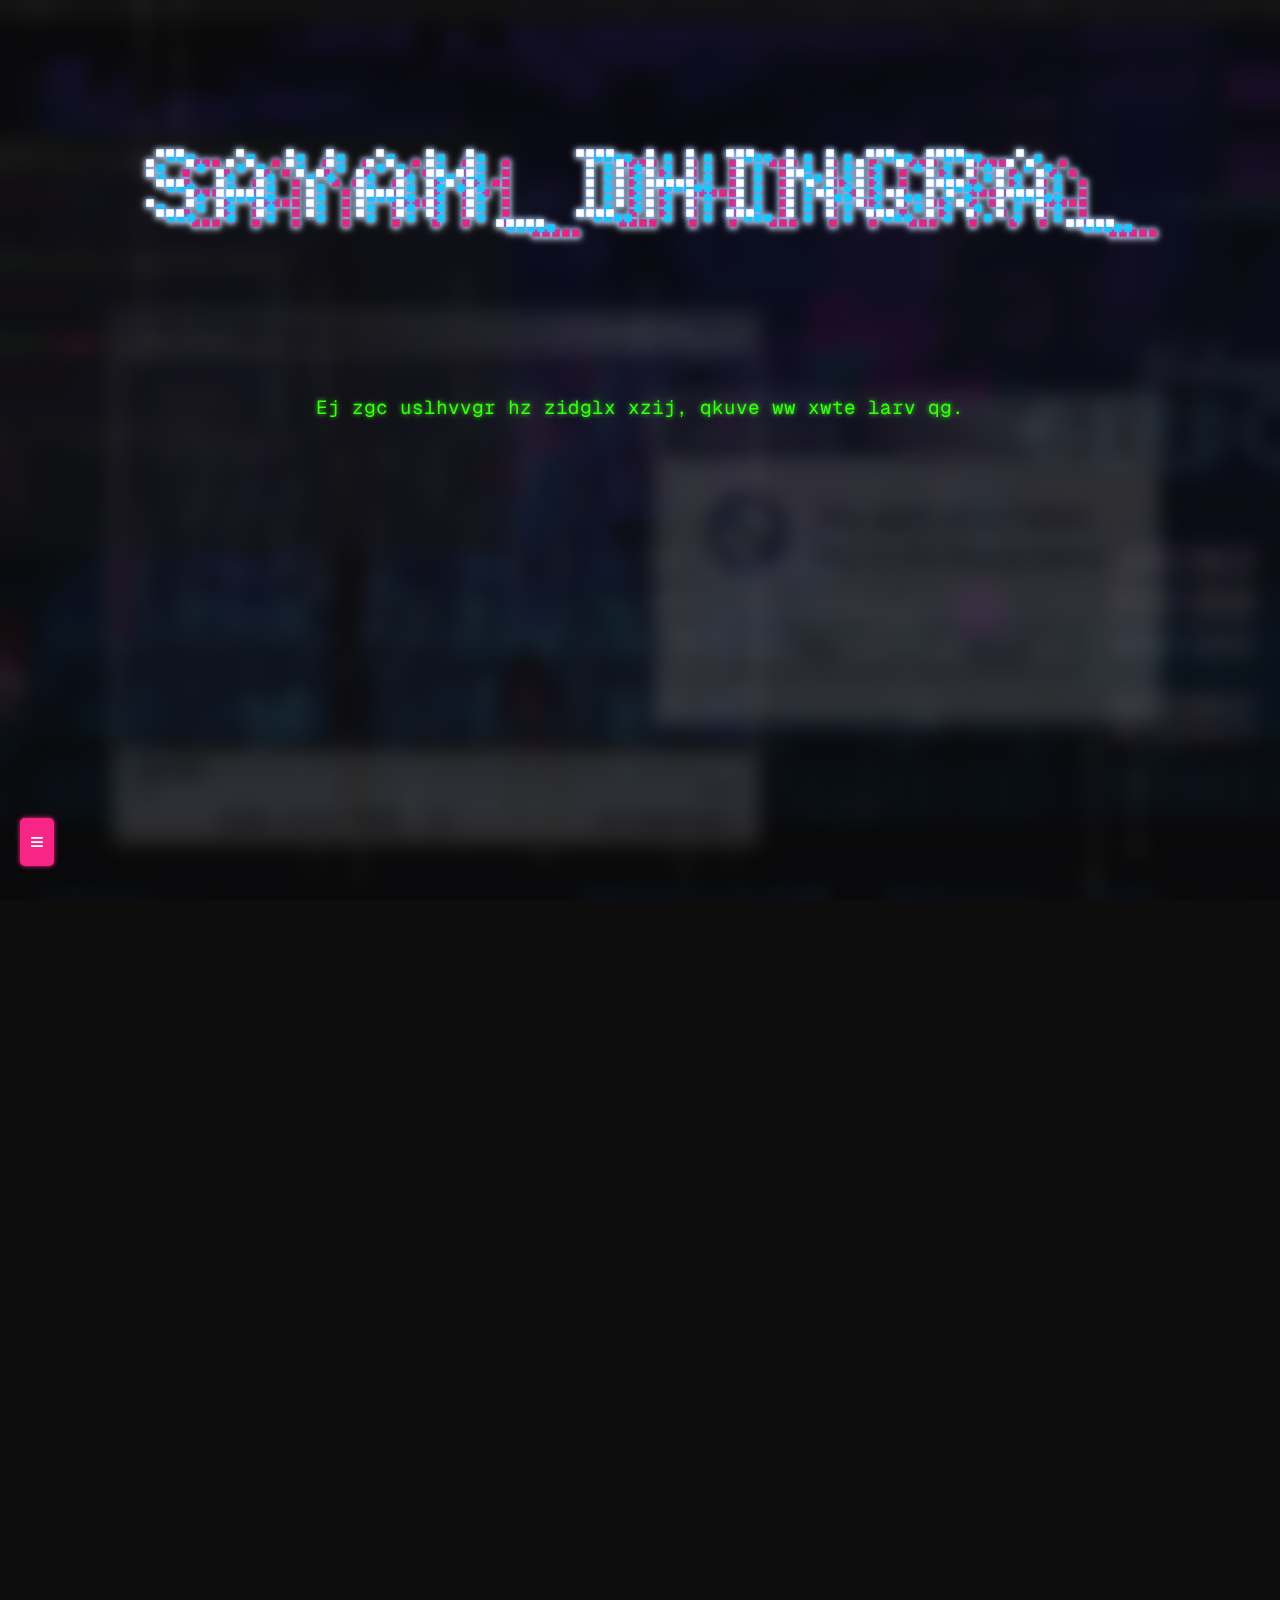
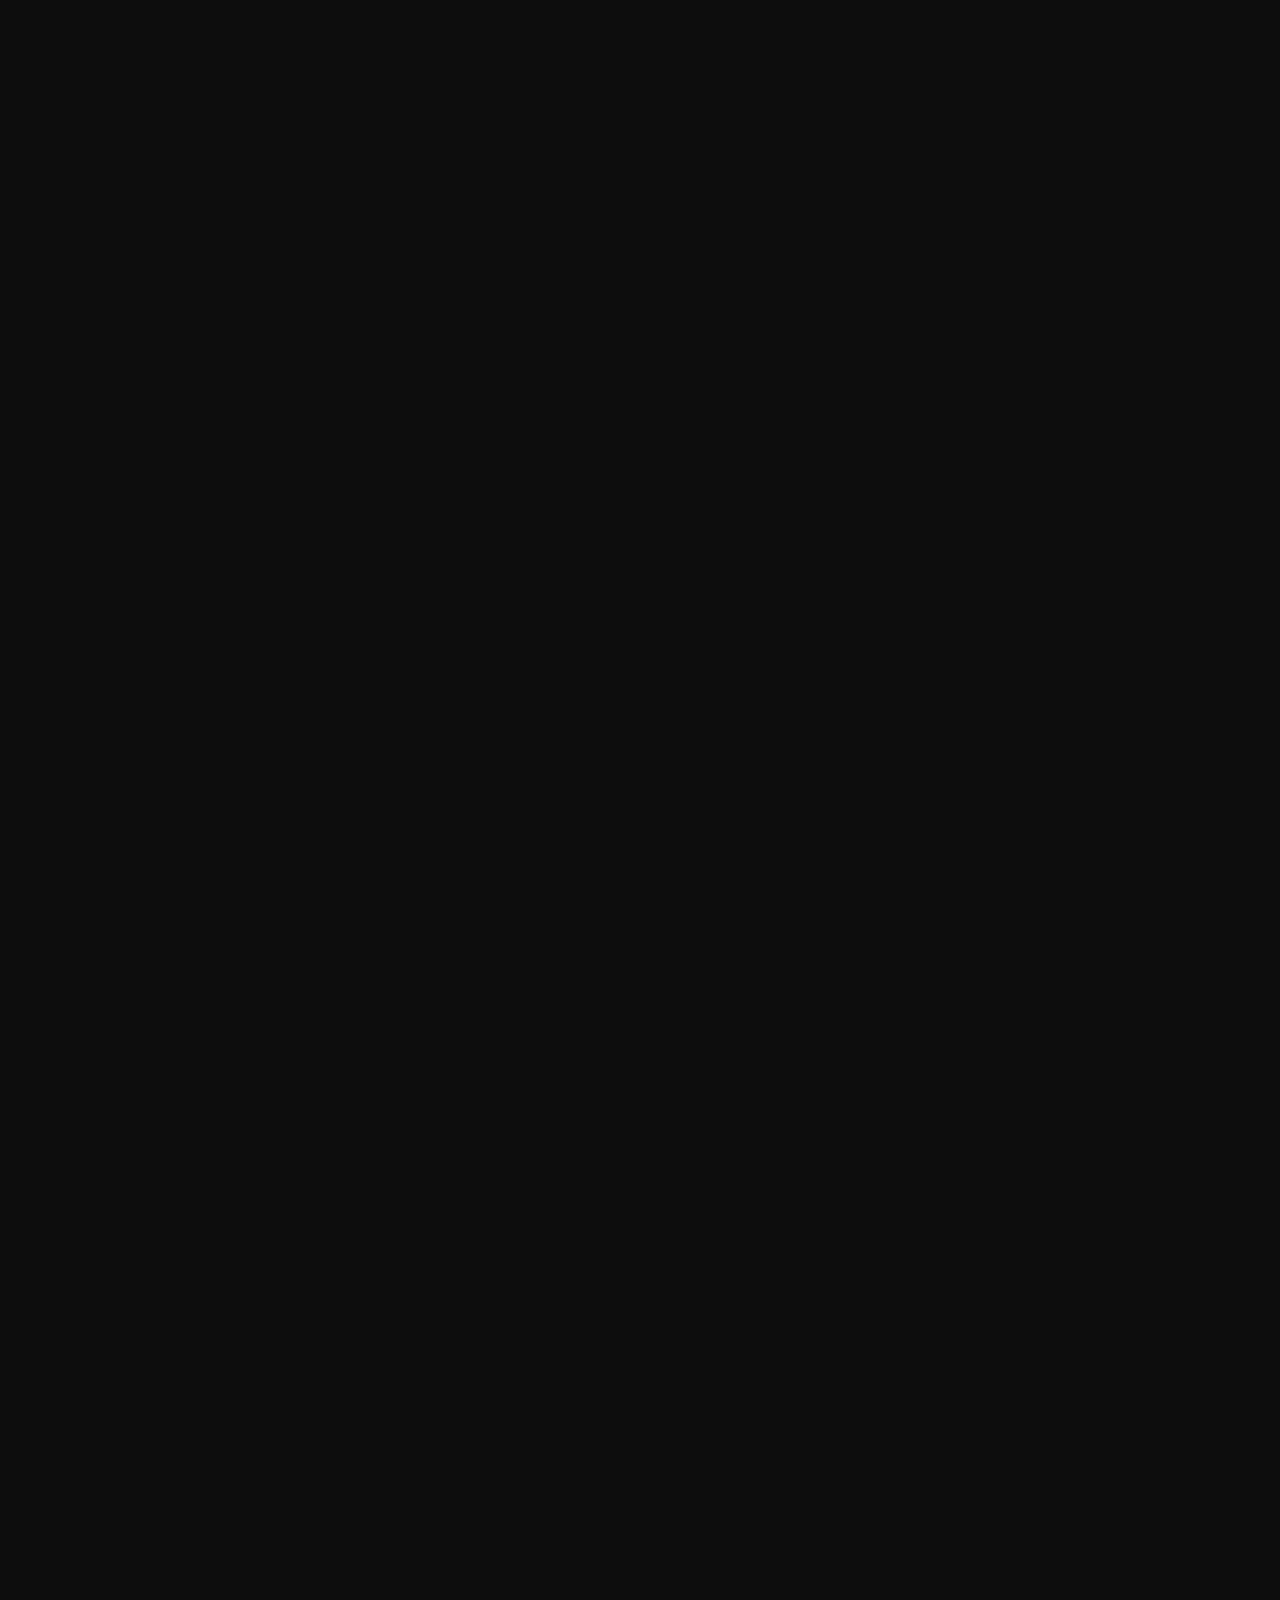
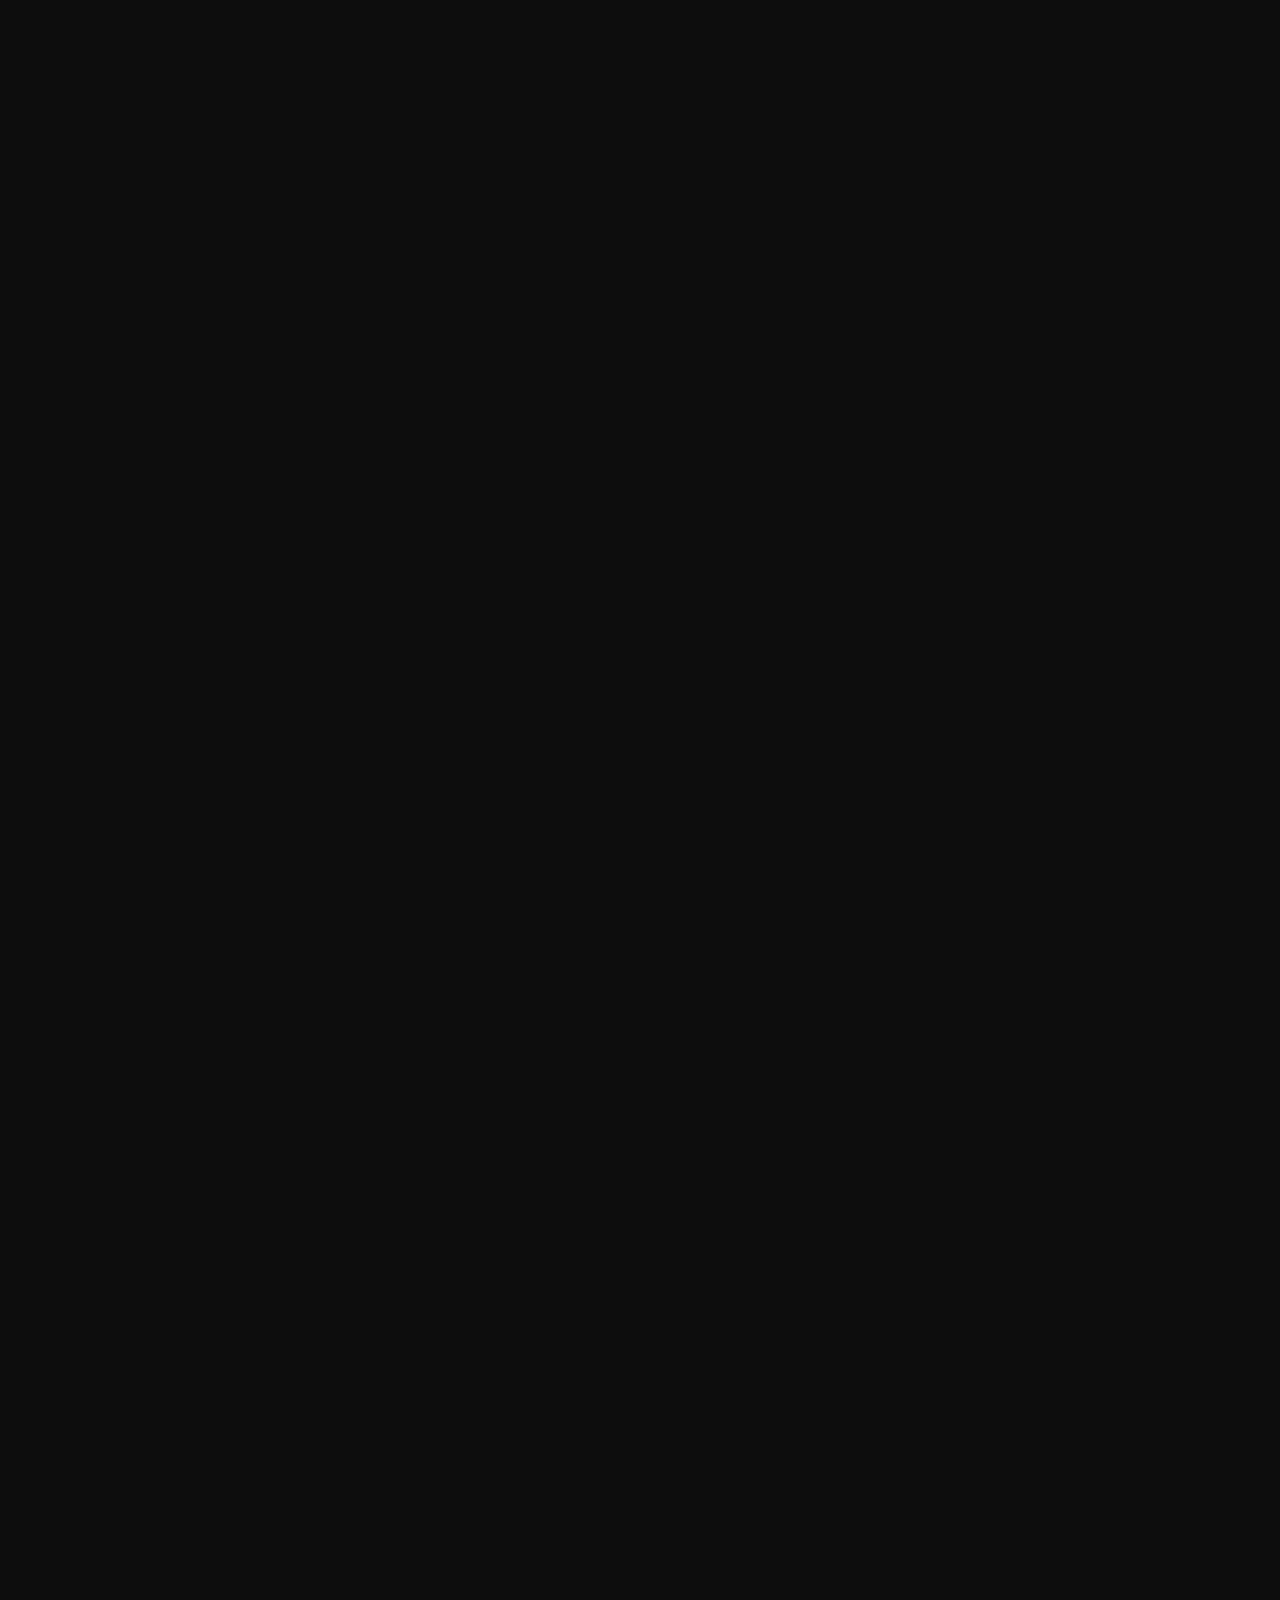
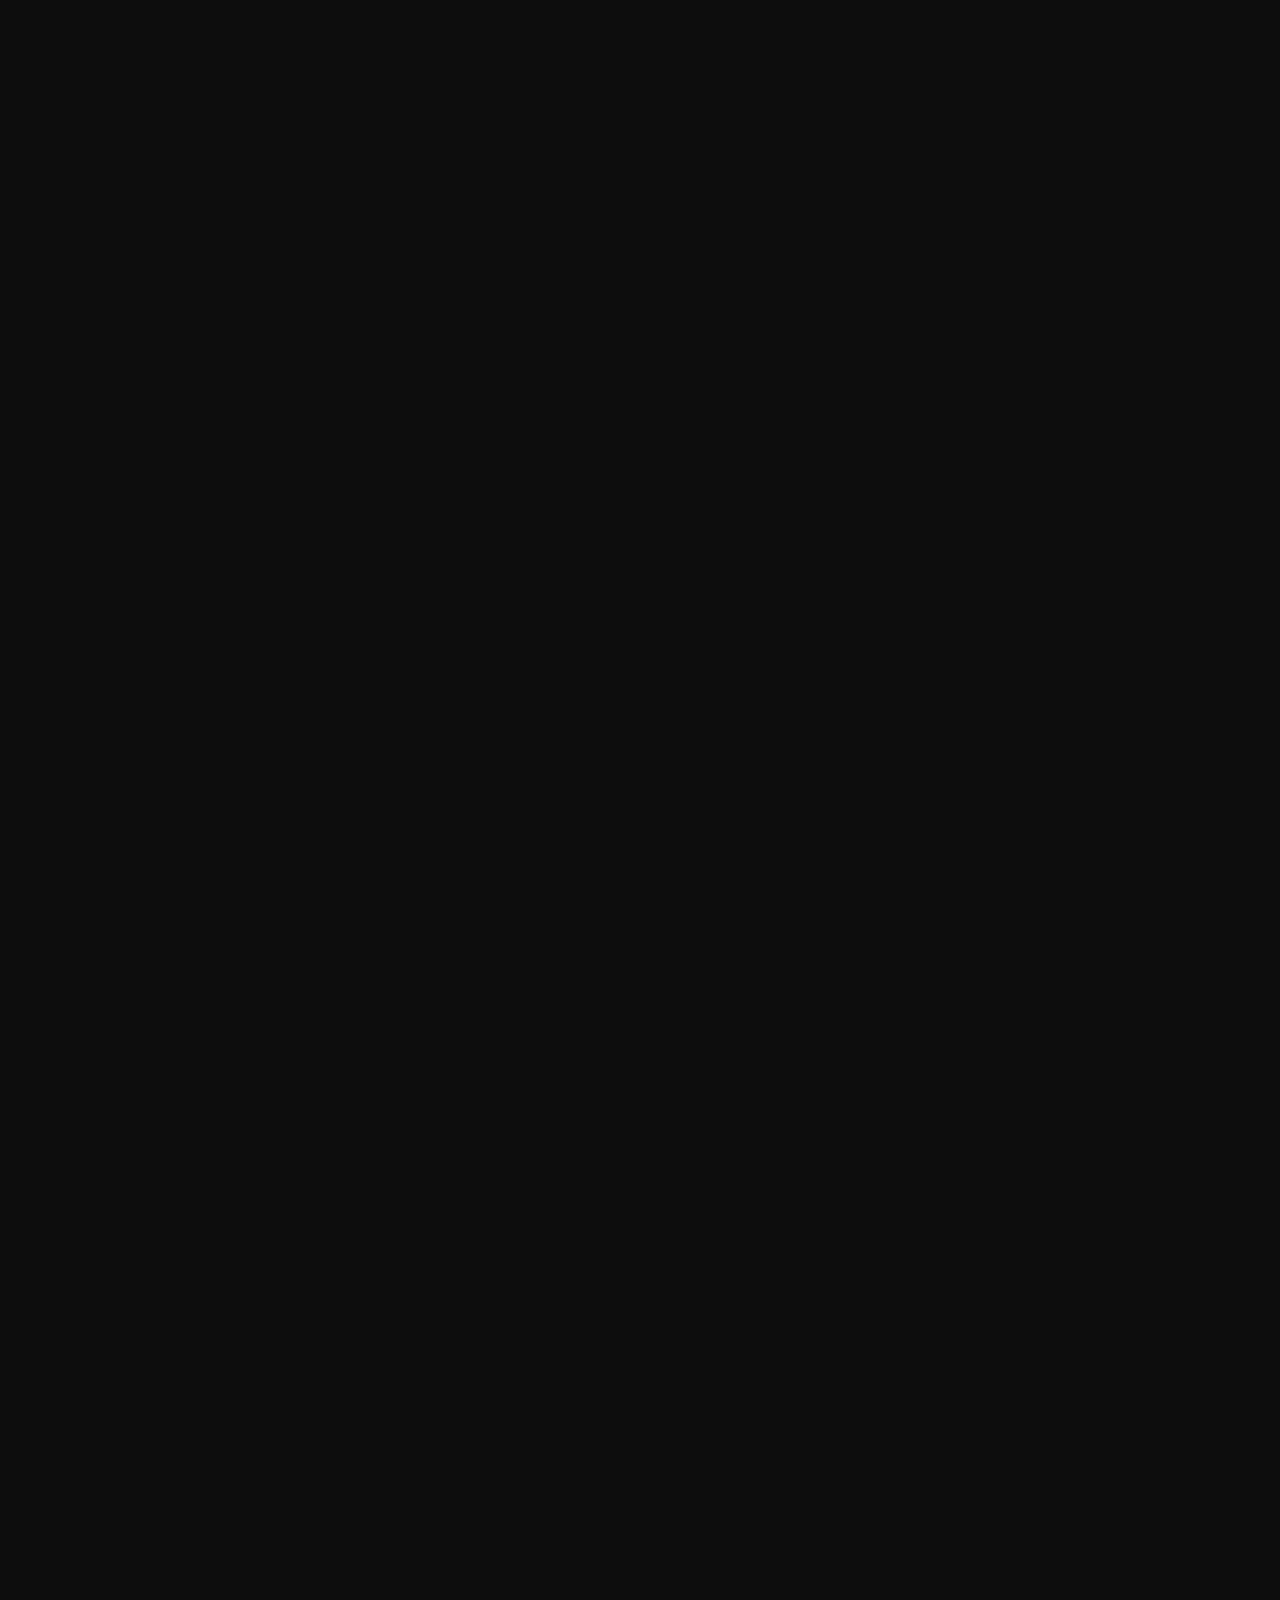
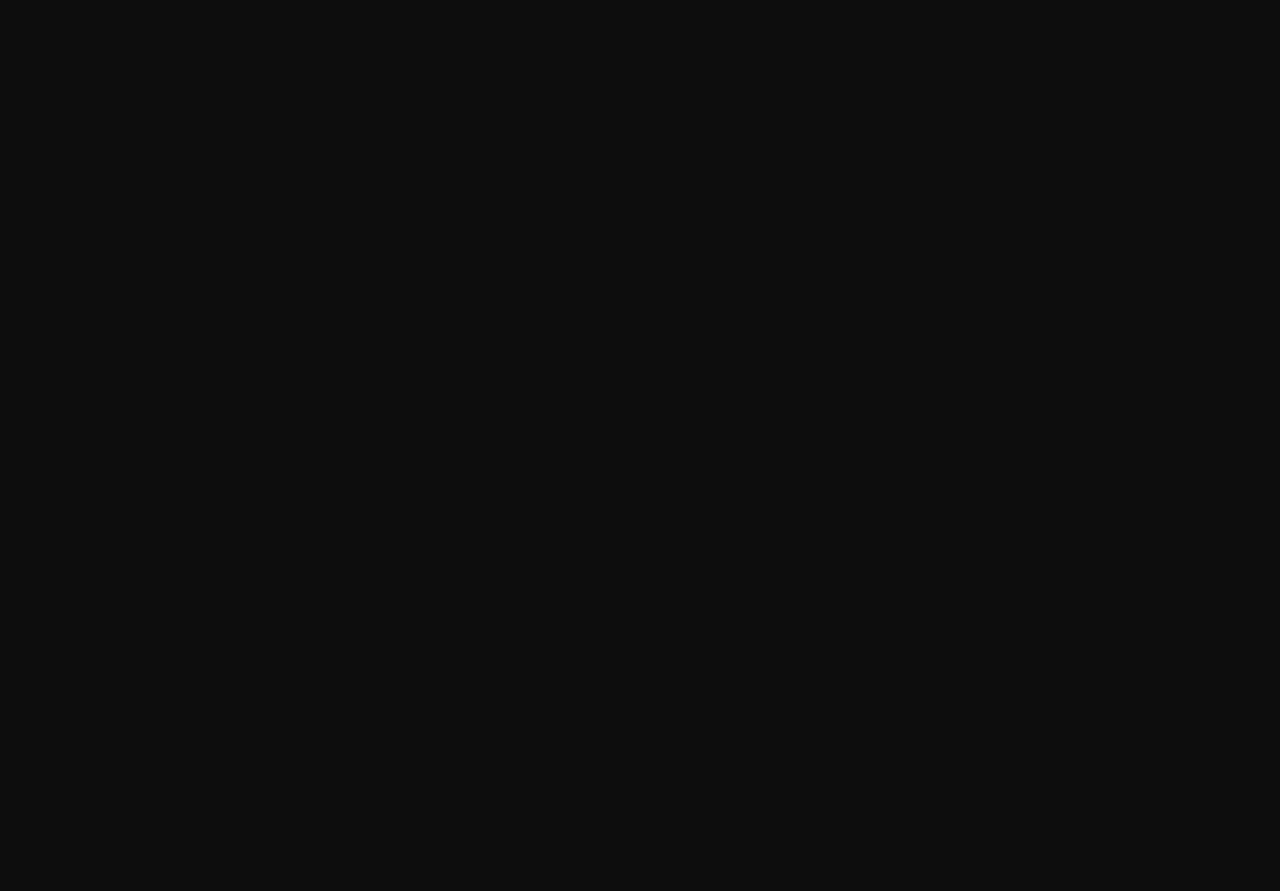
==== commit 32e52e3a: "Update index.html" ====
--- a/index.html
+++ b/index.html
@@ -398,7 +398,7 @@
                 font-size: 0.9rem;
             }
             .title-bar .title {
-                font-size: 1rem;
+                font-size: 2rem;
             }
         }
 
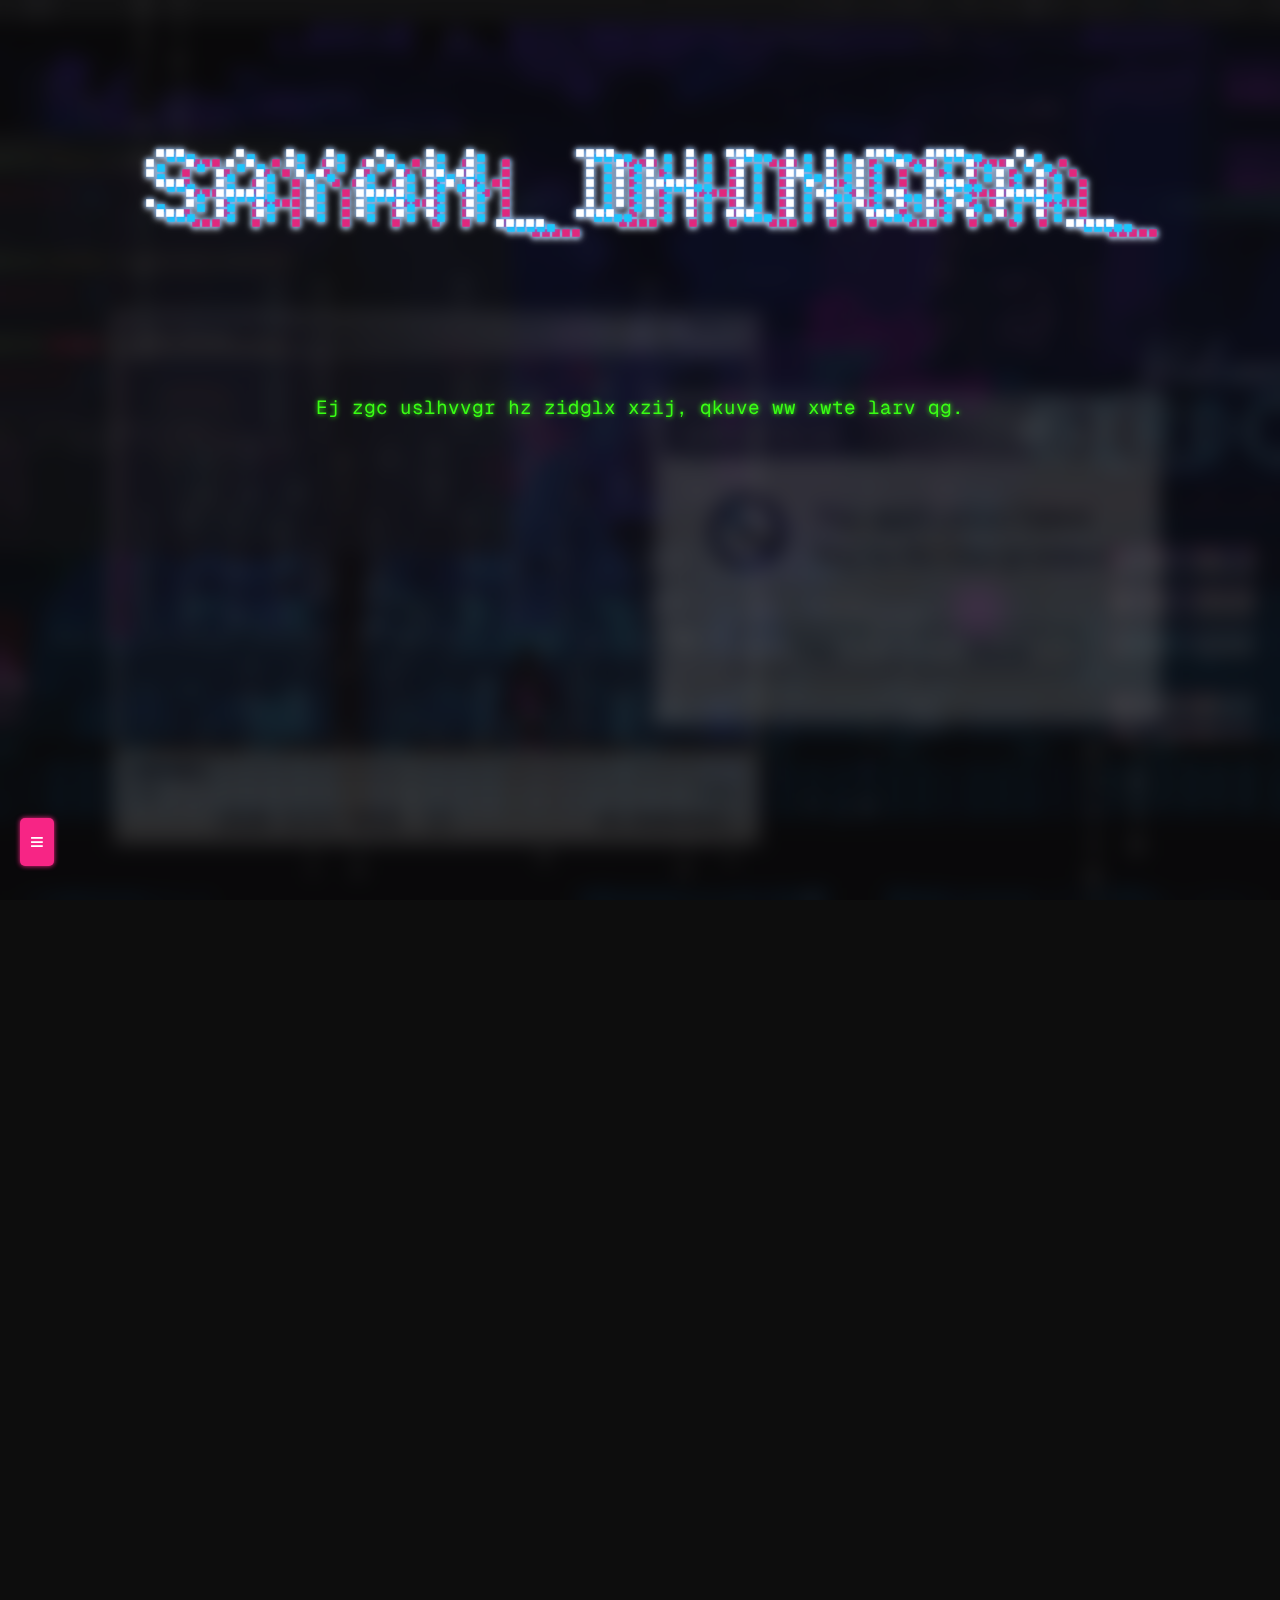
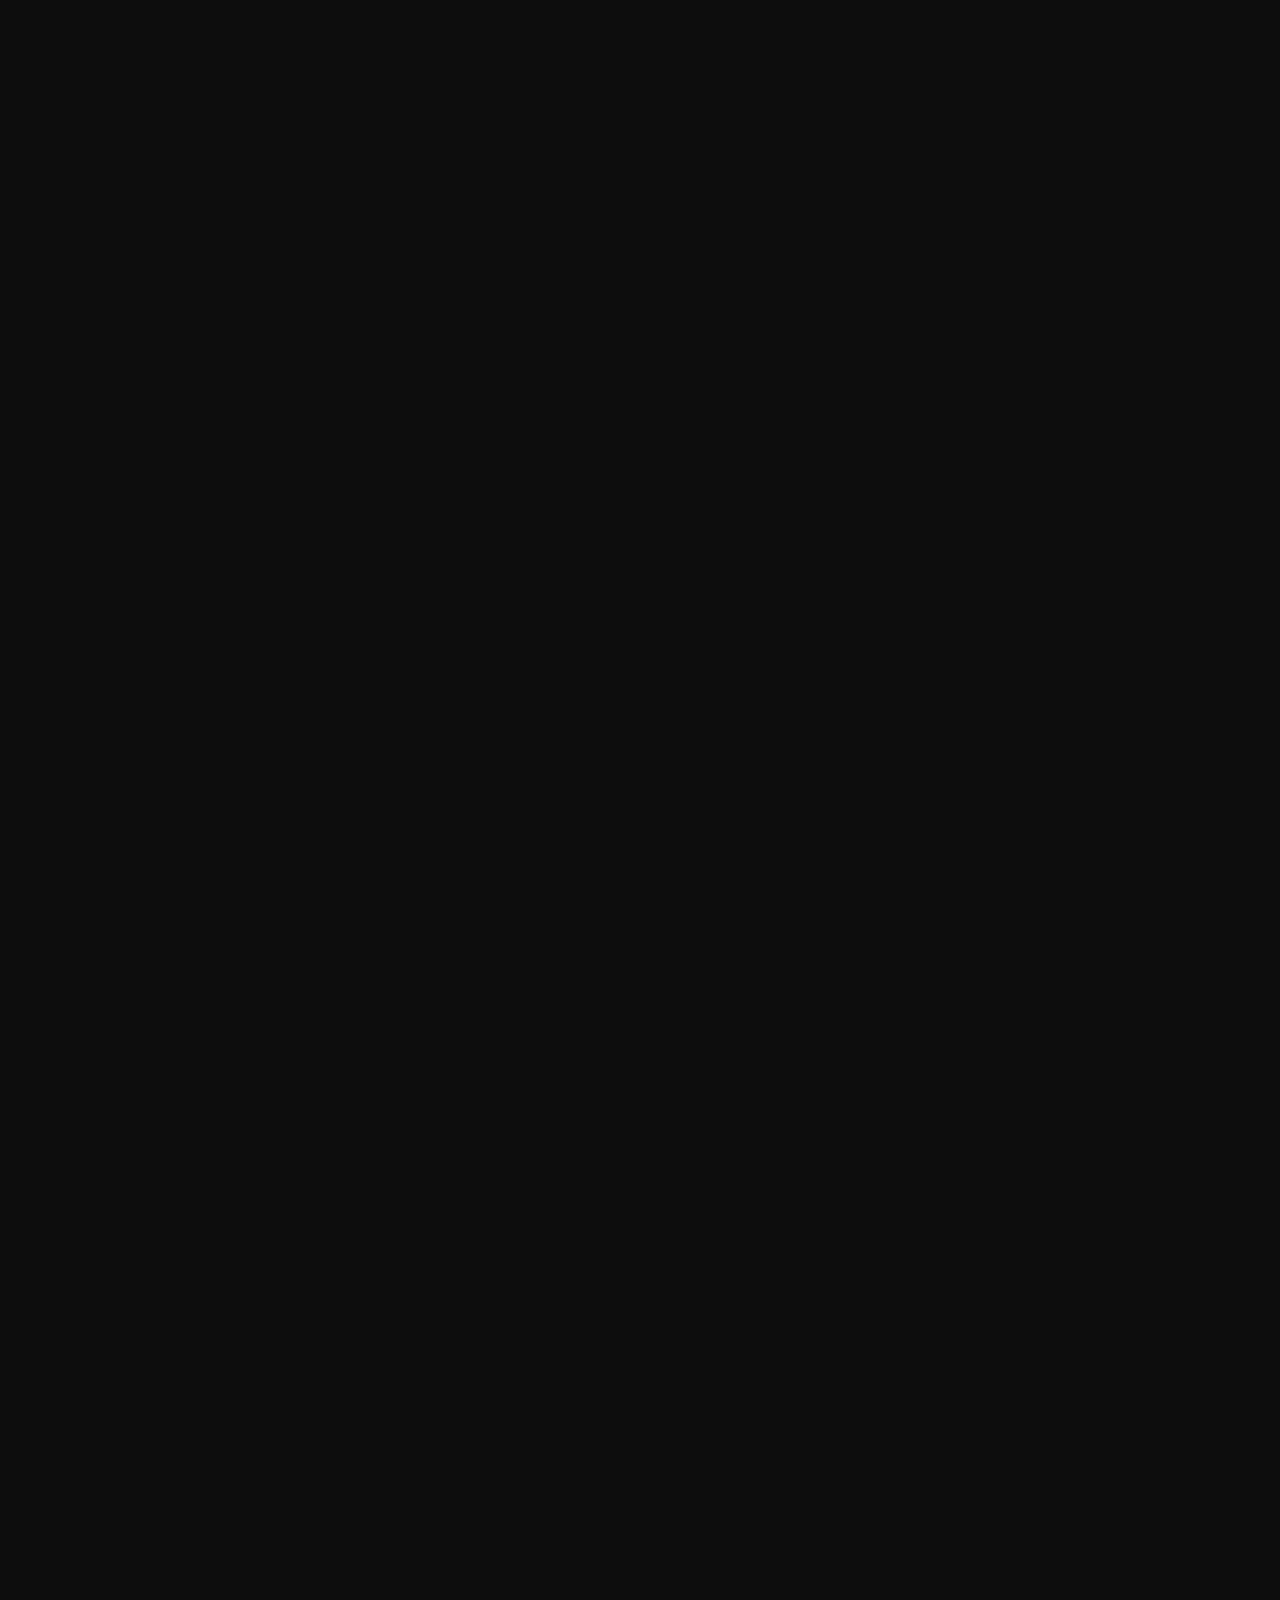
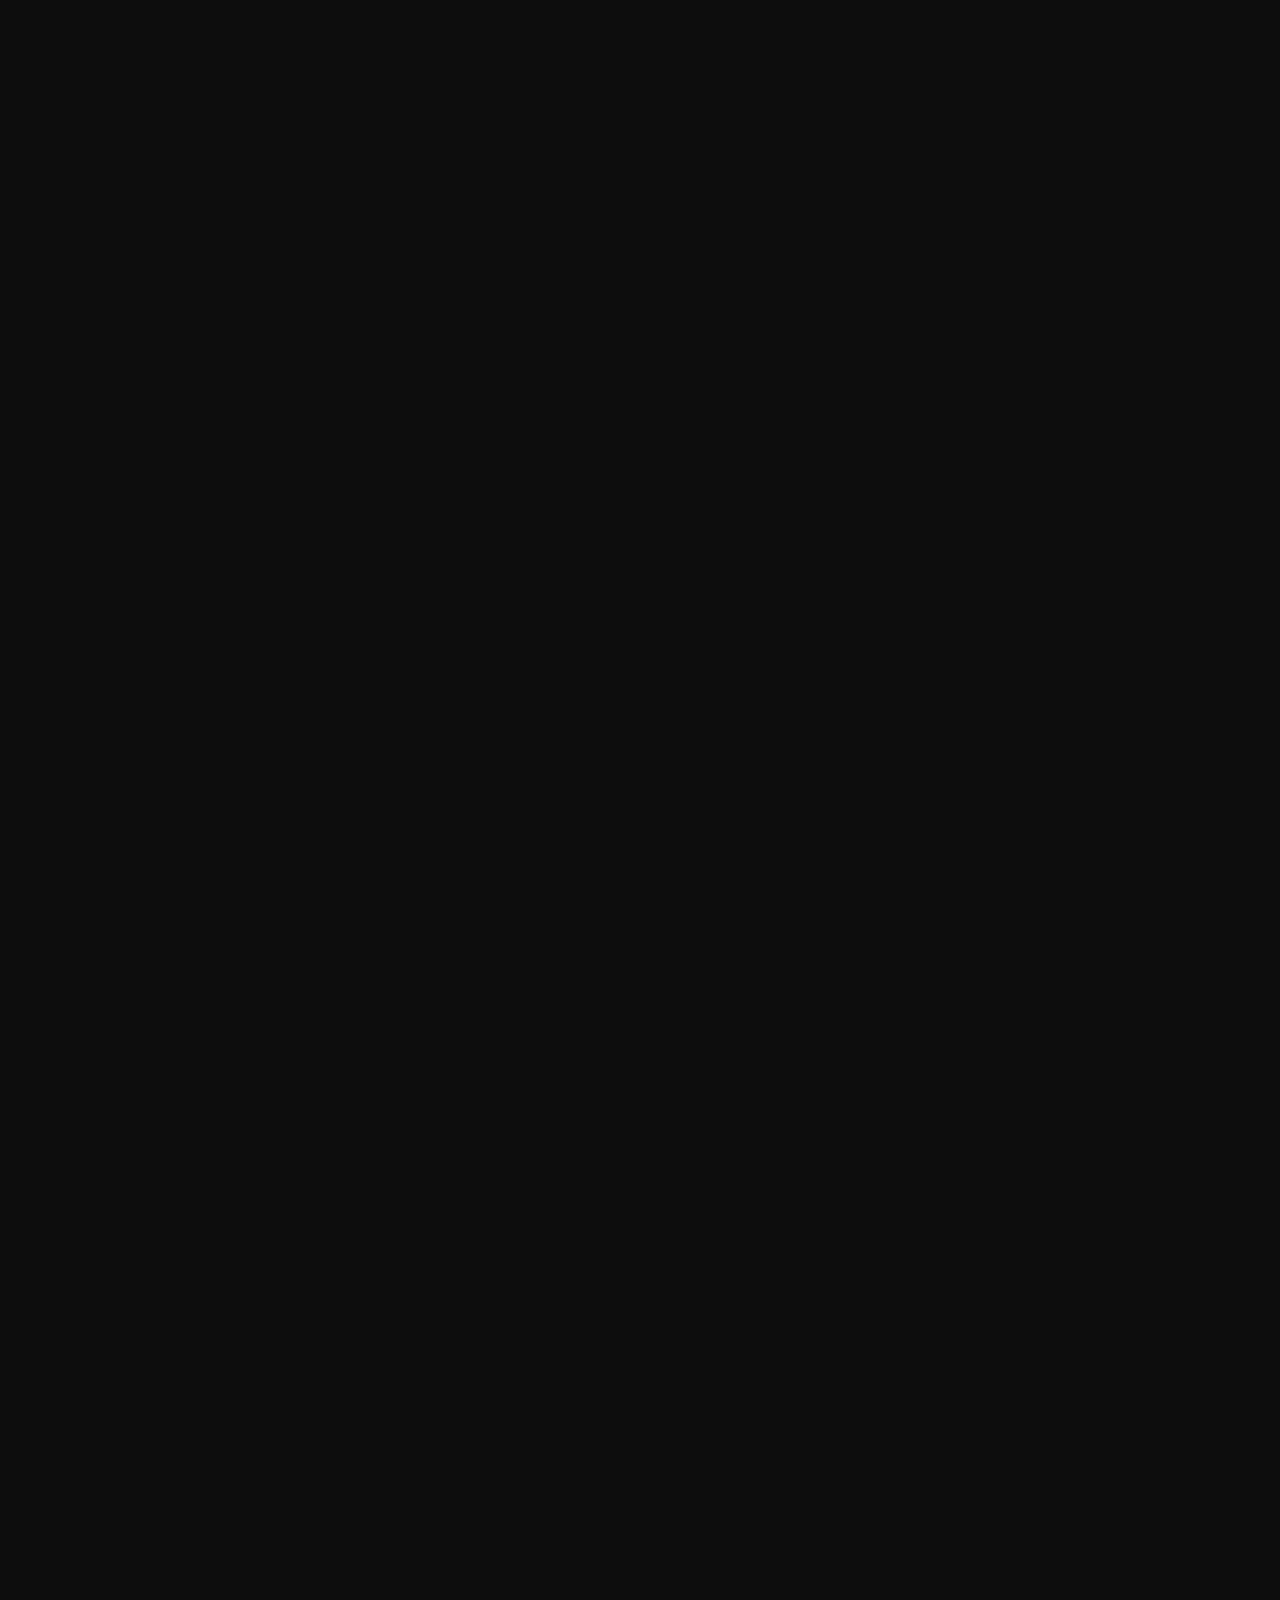
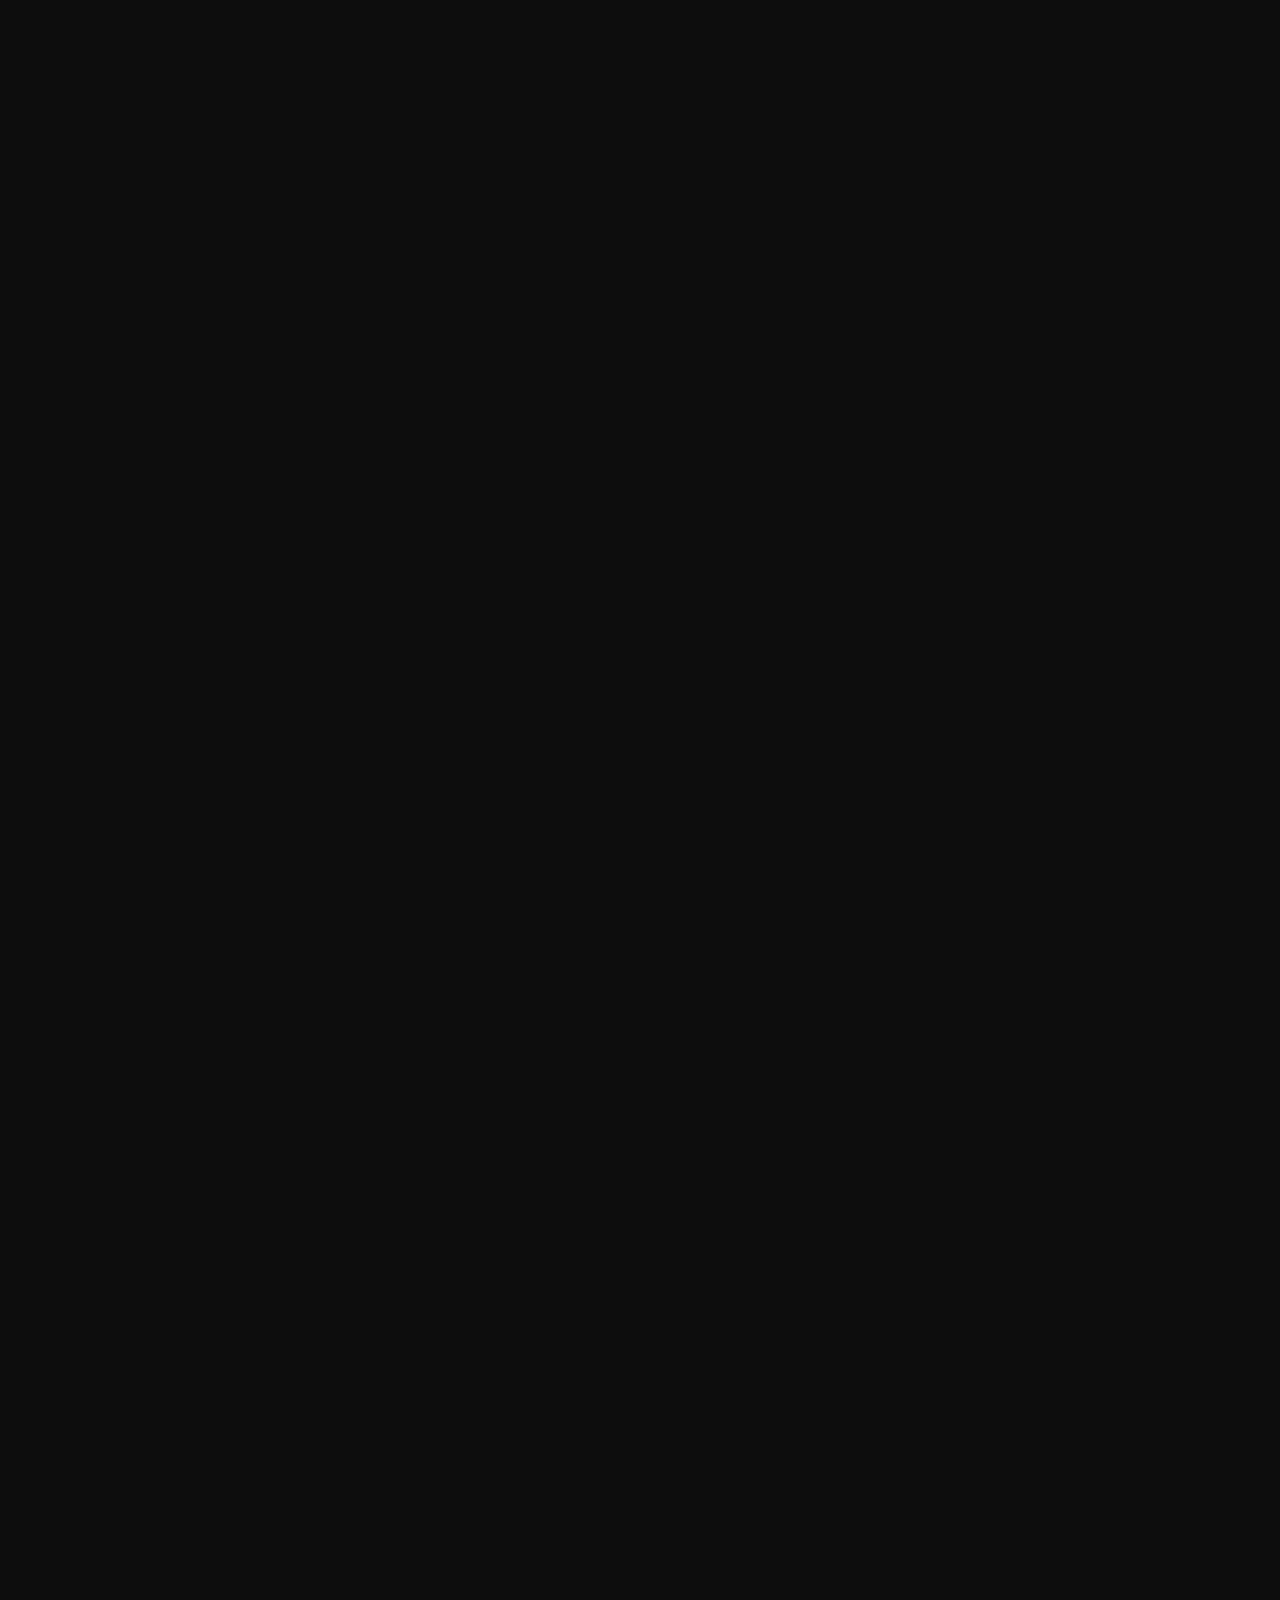
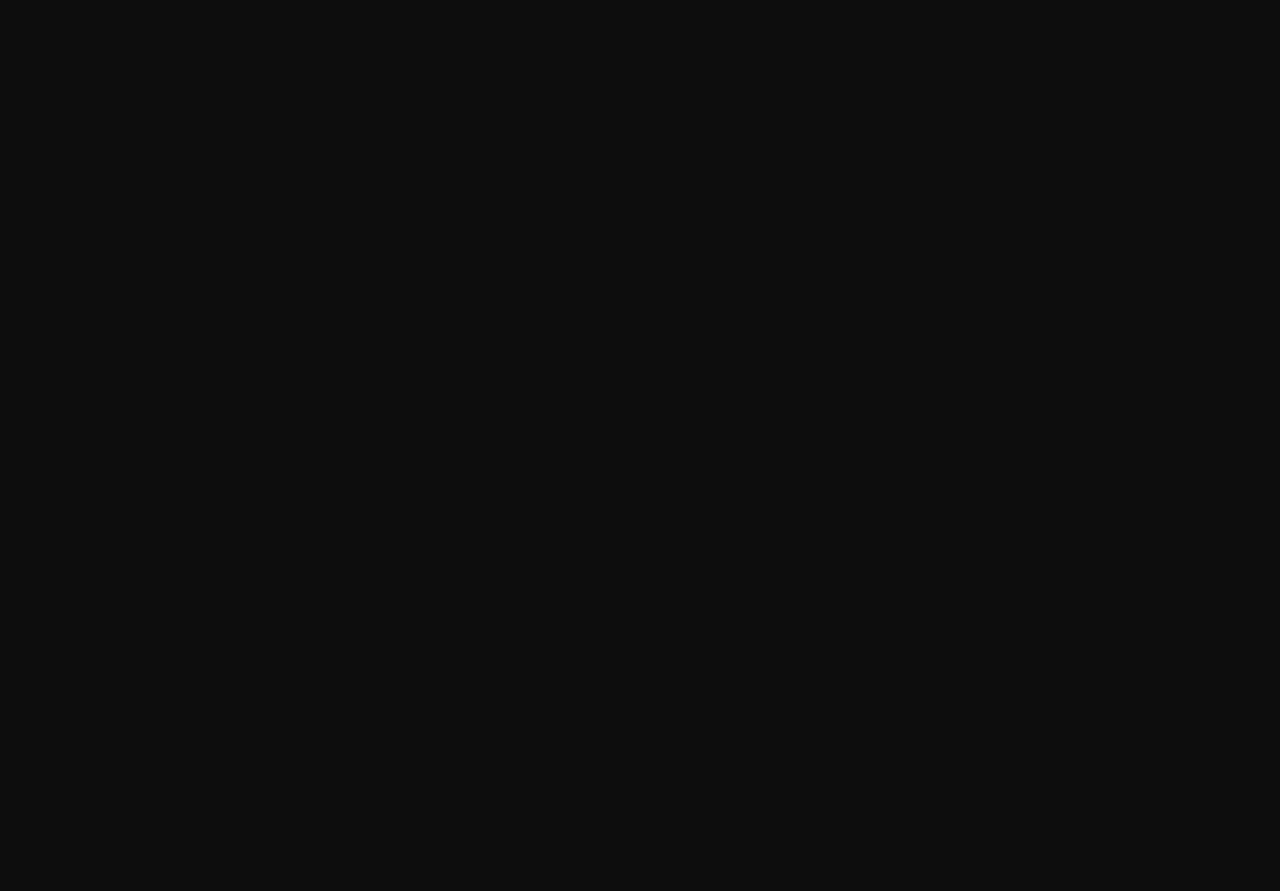
==== commit d9d23e19: "Add files via upload" ====
--- a/index.html
+++ b/index.html
@@ -1,14 +1,12 @@
 <!DOCTYPE html>
 <html lang="en">
 <head>
-
     <!-- Google tag (gtag.js) -->
     <script async src="https://www.googletagmanager.com/gtag/js?id=G-M5MZX0FHK5"></script>
     <script>
       window.dataLayer = window.dataLayer || [];
       function gtag(){dataLayer.push(arguments);}
       gtag('js', new Date());
-
       gtag('config', 'G-M5MZX0FHK5');
     </script>
 
@@ -27,1180 +25,15 @@
     <meta name="viewport" content="width=device-width, initial-scale=1.0">
     <title>Sayam Dhingra</title>
 
-    <!-- Google Fonts -->
-    <link href="https://fonts.googleapis.com/css2?family=Doto:wght@100..900&family=Geist+Mono&family=Press+Start+2P&family=Share+Tech+Mono&display=swap" rel="stylesheet">
+    <!-- Google Fonts - Reduced to essential fonts -->
+    <link href="https://fonts.googleapis.com/css2?family=Doto:wght@100..900&family=Geist+Mono&family=Press+Start+2P&display=swap" rel="stylesheet">
 
     <!-- Font Awesome Icons -->
     <link rel="stylesheet" href="https://cdnjs.cloudflare.com/ajax/libs/font-awesome/6.0.0-beta3/css/all.min.css" crossorigin="anonymous">
 
-    <!-- Stylesheet -->
-    <style>
-        /* Reset and Base Styles */
-        *, *::before, *::after {
-            box-sizing: border-box;
-        }
-        html, body {
-            margin: 0;
-            padding: 0;
-            font-family: 'Geist Mono', monospace;
-            background-color: #0d0d0d; 
-/*            background-color: transparent; */
-            color: #e0e0e0;
-            scroll-behavior: smooth;
-            line-height: 1.6;
-            overflow-x: hidden;
-            height: 100%;
-            scroll-snap-type: y mandatory;
-        }
-        a {
-            text-decoration: none;
-            color: inherit;
-        }
-
-        /* Cyberpunk Neon Colors */
-        :root {
-            --neon-pink: #f72585;
-            --neon-blue: #4895ef;
-            --neon-purple: #7209b7;
-            --neon-green: #39FF14;
-            --neon-yellow: #fee440;
-            --neon-orange: #FF6700;
-            -root-font-size: 18px;
-            --yellow: #f8ef02;
-            --cyan: #00ffd2;
-            --red: #ff003c;
-            --blue: #136377;
-            --green: #446d44;
-            --purple: purple;
-            --black: #000;
-            --white: #fff;
-            --dark: #333;
-            --fg: var(--black);
-            --bg: transparent;
-            --ac: var(--black);
-            --yellow-cyberpunk-font: #feef00;
-            --cyan-cyberpunk-font1: #46dffb;
-            --cyan-cyberpunk-font2: #45aefb;
-            --banner-color1: var(--purple);
-            --banner-color2: var(--red);
-            --banner-color3: var(--yellow);
-            --banner-color4: var(--cyan);
-            --banner-gradient-stop: 405px;
-            --input-padding-top: 0px;
-            --input-padding-bot: 0.2rem;
-            --input-padding-left: 1rem;
-            --input-padding-right: 2rem;
-            --input-font-size: 1.2rem;
-            --input-width: 240px;
-            --checkbox-size: 28px;
-            --checkbox-inner-size: 16px;
-            --radio-size: 28px;
-            --radio-inner-size: 16px;
-        }   
-
-        /* Background Layers */
-       
-        .background-layer {
-            position: fixed;
-            top: 0;
-            left: 0;
-            width: 100%;
-            height: 100%;
-            z-index: 0;
-            pointer-events: none;
-            background-size: cover;
-            background-position: center;
-            opacity: 0.3;
-            mix-blend-mode: screen;
-        }
-        .background-layer.layer1 {
-            background-image: url('images/Background_window5.gif');
-/*            filter: blur(4px);*/
-/*            opacity: 1000;*/
-        }
-        .background-layer.layer2 {
-            background-image: url('images/layer2.png');
-/*            filter: blur(2px);*/
-        }
-        .background-layer.layer3 {
-            background-image: url('images/layer3.png');
-        }
-        .background-layer.layer4 {
-            background-image: url('images/layer4.png');
-/*            filter: blur(1px);*/
-        }
-        .background-layer.layer5 {
-            background-image: url('images/layer5.png');
-/*            opacity: -101; */
-        }
-
-        .background-layer1 {
-            background-image: url('images/layer1.png');
-            filter: blur(4px);
-            z-index: 0;
-            mix-blend-mode: screen;
-        }
-        .background-layer2 {
-            background-image: url('images/layer2.png');
-            filter: blur(2px);
-            z-index: 0;
-            mix-blend-mode: screen;
-        }
-        .background-layer3 {
-            background-image: url('images/layer3.png');
-            z-index: 0;
-            mix-blend-mode: screen;
-        }
-        .background-layer4 {
-            background-image: url('images/layer4.png');
-            filter: blur(1px);
-            z-index: 0;
-            mix-blend-mode: screen;
-        }
-        .background-layer5 {
-            background-image: url('images/layer5.png');
-            opacity: -101;
-            z-index: 0;
-            mix-blend-mode: screen;
-        }
-
-
-        /* Floating Images */
-        .floating-images {
-            position: absolute;
-            top: 0;
-            left: 0;
-            width: 100%;
-            height: 100%;
-            pointer-events: none;
-            z-index: 1;
-        }
-        .floating-images img {
-            position: absolute;
-            width: 50px;
-            height: 50px;
-            pointer-events: auto;
-            transition: transform 0.3s, opacity 0.3s;
-            cursor: pointer;
-            opacity: 0.8; /* Ensure visibility */
-        }
-
-        /* Header */
-        .header {
-            text-align: center;
-            padding: 4rem 1rem;
-            position: relative;
-            overflow: hidden;
-            display: flex;
-            flex-direction: column;
-            justify-content: center;
-            height: 100%;
-        }
-        .header h1 {
-            margin-bottom: 1rem;
-            white-space: nowrap;
-            display: inline-block;
-            position: relative;
-        }
-        .header p {
-            font-size: 1.2rem;
-            color: var(--neon-green);
-            text-shadow: 0 0 5px var(--neon-green);
-            padding: 0 50px;
-        }
-
-        /* Container */
-        .container {
-            width: 100%; /* Make width dynamic */
-            margin: 0;
-            padding: 0;
-            background-color: rgba(0, 0, 0, 0.5); /* Increased transparency */
-            backdrop-filter: blur(10px);
-            opacity: 0;
-            transform: translateY(50px);
-            transition: all 0.6s ease-out;
-/*            border: 2px solid var(--neon-purple);*/
-            position: relative;
-            height: 100vh;
-            scroll-snap-align: start;
-            display: flex;
-            flex-direction: column;
-            /* Adjusted alignment */
-            justify-content: flex-start; /* Align items to the top */
-            align-items: center;
-            overflow: hidden;
-        }
-
-        .container.show {
-            opacity: 1;
-            transform: translateY(0);
-        }
-
-        .title-bar {
-            width: 100%;
-/*            background-color: rgba(0, 0, 0, 0.5);*/
-/*            background-color: var(--neon-yellow);*/
-            background-color: transparent;
-            padding: 0.5rem;
-            display: flex;
-            align-items: center;
-            justify-content: space-between;
-            border-bottom: 2px solid var(--neon-yellow);
-            position: sticky;
-            top: 0;
-            z-index: 2;
-            font-family: 'Doto', Black;
-            font-weight: 900;
-        }
-
-        .title-bar .title {
-            font-size: 2rem;
-            color: var(--neon-yellow);
-/*            text-shadow: 0 0 5px var(--neon-yellow);*/
-        }
-        .title-bar .controls {
-            display: flex;
-            gap: 0.5rem;
-        }
-        .title-bar .controls .control {
-            width: 16px;
-            height: 16px;
-            background-size: contain;
-            background-repeat: no-repeat;
-            cursor: pointer;
-            border-radius: 50%;
-            border: 1px solid #000;
-        }
-
-        .title-bar .controls .control.close {
-            background-color: var(--neon-pink);
-            box-shadow: 0 0 5px var(--neon-pink);
-        }
-        .title-bar .controls .control.minimize {
-            background-color: var(--neon-blue);
-            box-shadow: 0 0 5px var(--neon-orange);
-        }
-        .title-bar .controls .control.maximize {
-            background-color: var(--neon-blue);
-            box-shadow: 0 0 5px var(--neon-green);
-        }
-
-        .title-bar .controls .control.minimize:hover {
-            background-color: var(--neon-orange);
-            box-shadow: 0 0 5px var(--neon-orange);
-        }
-        .title-bar .controls .control.maximize:hover {
-            background-color: var(--neon-green);
-            box-shadow: 0 0 5px var(--neon-green);
-        }
-
-        /* Section */
-        .section {
-            padding: 1rem;
-            display: block;
-            overflow-y: auto;
-            max-width: 1200px;
-            margin: 0 auto;
-            flex: 1; /* Allow section to take up remaining space */
-            width: 100%;
-            z-index: 1;
-            font-size: 1rem;
-        }
-        h2 {
-            color: var(--neon-blue);
-            padding-bottom: 0.5rem;
-            font-size: 1.5rem;
-            text-shadow: 0 0 5px var(--neon-blue);
-        }
-        ul {
-            list-style-type: none;
-            padding: 0;
-        }
-        li {
-            background-color: rgba(0, 0, 0, 0.5); /* Increased transparency */
-            margin: 0.5rem 0;
-            padding: 0.75rem;
-            border-radius: 5px;
-            border: 1px solid var(--neon-purple);
-        }
-        .project-title,
-        .work-title,
-        .skills-title {
-            font-size: 1rem;
-            font-weight: bold;
-            color: var(--neon-blue);
-            cursor: pointer;
-            transition: color 0.3s;
-/*            text-shadow: 0 0 5px var(--neon-green);*/
-        }
-        .project-title:hover,
-        .work-title:hover,
-        .skills-title:hover {
-            color: var(--neon-yellow);
-            text-shadow: 0 0 10px var(--neon-yellow);
-        }
-        .project-description,
-        .work-description {
-            display: none;
-            padding-top: 0.5rem;
-            color: #ccc;
-            text-shadow: 0 0 5px var(--neon-purple);
-        }
-        .skills-list {
-            display: flex;
-            flex-wrap: wrap;
-            gap: 0.5rem;
-        }
-        .skills-list li {
-            background-color: rgba(0, 0, 0, 0.7);
-            padding: 0.5rem 1rem;
-            border-radius: 20px;
-            font-size: 0.9rem;
-            border: 1px solid var(--neon-blue);
-            color: var(--neon-blue);
-            text-shadow: 0 0 5px var(--neon-blue);
-        }
-
-        /* Links */
-        .links {
-            display: flex;
-            justify-content: center;
-            gap: 1rem;
-            flex-wrap: wrap;
-        }
-        .links a {
-            color: var(--neon-pink);
-            background-color: rgba(0, 0, 0, 0.5); /* Increased transparency */
-            text-decoration: none;
-            padding: 0.5rem 1rem;
-            margin: 0.5rem 0;
-            border-radius: 5px;
-            transition: background-color 0.3s, color 0.3s;
-            display: flex;
-            align-items: center;
-            gap: 0.5rem;
-            border: 1px solid var(--neon-pink);
-            text-shadow: 0 0 5px var(--neon-pink);
-        }
-        .links a:hover {
-            background-color: var(--neon-pink);
-            color: #000;
-            border: 1px solid #000;
-            text-shadow: none;
-        }
-
-        /* Responsive Design */
-        @media (max-width: 768px) {
-            .header h1 {
-                font-size: 2rem;
-            }
-            .header p {
-                font-size: 0.9rem;
-            }
-            .title-bar .title {
-                font-size: 2rem;
-            }
-        }
-
-        /* Animations */
-        .fade-in {
-            opacity: 0;
-            transform: translateY(20px);
-            animation: fadeIn 1s forwards;
-        }
-        @keyframes fadeIn {
-            to {
-                opacity: 1;
-                transform: translateY(0);
-            }
-        }
-        .sweep-animation {
-            animation: sweepDown 0.5s ease-out forwards;
-        }
-        .sweep-up-animation {
-            animation: sweepUp 0.5s ease-out forwards;
-        }
-        @keyframes sweepDown {
-            from {
-                max-height: 0;
-                opacity: 0;
-                transform: translateY(-10px);
-            }
-            to {
-                max-height: 1000px;
-                opacity: 1;
-                transform: translateY(0);
-            }
-        }
-        @keyframes sweepUp {
-            from {
-                max-height: 1000px;
-                opacity: 1;
-                transform: translateY(0);
-            }
-            to {
-                max-height: 0;
-                opacity: 0;
-                transform: translateY(-10px);
-            }
-        }
-
-        /* Footer */
-        footer {
-            background-color: rgba(0, 0, 0, 0.5); /* Increased transparency */
-            color: var(--neon-blue);
-            text-align: center;
-            padding: 1rem 0;
-            border-top: 1px solid var(--neon-purple);
-            text-shadow: 0 0 5px var(--neon-blue);
-        }
-
-        /* Fonts */
-        .press-start-2p-regular {
-            font-family: "Press Start 2P", monospace;
-        }
-        .share-tech-mono-regular {
-            font-family: "Share Tech Mono", monospace;
-        }
-        .geist-mono-default {
-            font-family: "Geist Mono", monospace;
-        }
-        .doto-default {
-            font-family: "Doto", light;
-            font-weight: 900;
-        }
-        .code-snippet, pre, code {
-            font-family: 'Geist Mono', monospace;
-        }
-        .special-text {
-            font-family: 'Doto', serif;
-            font-weight: 900;
-        }
-      /*  h1, h2, h3 {
-            font-family: 'Press Start 2P', monospace;
-        }*/
-
-        /* Navigation Panel */
-        .nav-panel {
-            position: fixed;
-            bottom: 20px;
-            left: 20px; /* Moved to top right */
-            z-index: 1000;
-        }
-
-        .nav-toggle {
-            background-color: var(--neon-pink);
-            color: #fff;
-            border: none;
-            padding: 10px;
-            cursor: pointer;
-            font-size: 24px;
-            border-radius: 5px;
-            box-shadow: 0 0 5px var(--neon-pink);
-            outline: none;
-            /* Add transition property */
-            transition: background-color 0.3s, color 0.3s, box-shadow 0.3s;
-        }
-
-        .nav-toggle:hover {
-            background-color: var(--neon-yellow);
-            color: #000;
-            box-shadow: 0 0 5px var(--neon-yellow);
-        }
-
-        .nav-menu {
-            margin-top: 10px;
-            background-color: rgba(0, 0, 0, 0.8);
-            border: 2px solid var(--neon-purple);
-            border-radius: 5px;
-            /* Use max-height and opacity for transitions */
-            max-height: 0;
-            overflow: hidden;
-            opacity: 0;
-            transition: max-height 0.5s ease-out, opacity 0.5s ease;
-        }
-
-        .nav-menu.open {
-            max-height: 500px; /* Adjust as needed */
-            opacity: 1;
-        }
-
-        .nav-menu a {
-            display: block;
-            padding: 10px;
-            color: var(--neon-blue);
-            text-decoration: none;
-            border-bottom: 1px solid var(--neon-purple);
-            text-shadow: 0 0 5px var(--neon-blue);
-        }
-
-        .nav-menu a:hover {
-            background-color: var(--neon-blue);
-            color: #000;
-            text-shadow: none;
-        }
-
-        .nav-menu a:last-child {
-            border-bottom: none;
-        }
-
-/*asdasdasdasdasdasdasdasdasdasd*/
-
-        .cyber-h
-        {
-            display: block;
-            width: 60%;
-        }
-
-    /*    .cyber-h:after
-        {
-            content: ' ';
-            width: 100%;
-            height: 6px;
-            display: block;
-            background-color: var(--ac);
-            clip-path: polygon(0 0, 0 100%, 10% 100%, calc(10% + 4px) 2px, 100% 2px, 100% 0);
-        }*/
-
-        h3.cyber-h
-        {
-            font-size: 2rem;
-            margin: 1.4rem 0;
-            width: 80%;
-        }
-
-
-        .cyber-glitch-3
-        {
-            animation: cyber-glitch-3 1s linear infinite;
-        }
-
-        @keyframes cyber-glitch-3 
-        {
-            0% {visibility: visible;}
-            49% {visibility: visible;}
-            50% {visibility: hidden;}
-            100% {visibility: hidden;}
-        }
-
-        /*description: good for text, especially underlines. Blinking with different pauses in between.*/
-        .cyber-glitch-4
-        {
-            animation: cyber-glitch-4 5s linear infinite;
-        }
-
-        @keyframes cyber-glitch-4 
-        {
-            0% {visibility: visible;}
-            1% {visibility: hidden;}
-            2% {visibility: hidden;}
-            3% {visibility: visible;}
-
-            20% {visibility: visible;}
-            21% {visibility: hidden;}
-            24% {visibility: hidden;}
-            25% {visibility: visible;}
-
-            40% {visibility: visible;}
-            41% {visibility: hidden;}
-            42% {visibility: hidden;}
-            43% {visibility: visible;}
-
-            44% {visibility: visible;}
-            45% {visibility: hidden;}
-            46% {visibility: hidden;}
-            47% {visibility: visible;}
-
-            60% {visibility: visible;}
-            61% {visibility: hidden;}
-            64% {visibility: hidden;}
-            65% {visibility: visible;}
-
-            70% {visibility: visible;}
-            71% {visibility: hidden;}
-            72% {visibility: hidden;}
-            73% {visibility: visible;}
-            
-            100% {visibility: visible;}
-        }
-
-        h1.cyber-h
-        {
-            font-size: 3.0rem;
-            margin: 2.0rem 0;
-            width: 100%;
-        }
-
-        h2.cyber-h
-        {
-            font-size: 2.5rem;
-            margin: 1.6rem 0;
-            width: 90%;
-        }
-
-        h3.cyber-h
-        {
-            font-size: 2rem;
-            margin: 1.4rem 0;
-            width: 80%;
-        }
-
-        h4.cyber-h
-        {
-            font-size: 1.5rem;
-            margin: 1.2rem 0;
-            width: 70%;
-        }
-
-        h5.cyber-h
-        {
-            font-size: 1.0rem;
-            margin: 1.0rem 0;
-            width: 60%;
-        }
-
-        h6.cyber-h
-        {
-            font-size: 1.0rem;
-            margin: 1.0rem 0;
-            font-weight: 400;
-            width: 60%;
-        }
-        
-        .hero {
-          font-size: clamp(20px, 10vw, 100px);
-          line-height: 1;
-          display: inline-block;
-          color: #fff;
-          z-index: 2;
-          letter-spacing: 10px;
-
-          /* Bright things in dark environments usually cast that light, giving off a glow */
-          filter: drop-shadow(0 1px 3px);
-        }
-
-        .demo {
-          height: 100px;
-          background: #fff;
-        }
-
-        .layers {
-          position: relative;
-        }
-
-        .layers::before,
-        .layers::after {
-          content: attr(data-text);
-          position: absolute;
-          width: 110%;
-          z-index: -1;
-        }
-
-        .layers::before {
-          top: 10px;
-          left: 15px;
-          color: #e0287d;
-        }
-
-        .layers::after {
-          top: 5px;
-          left: -10px;
-          color: #1bc7fb;
-        }
-
-        .single-path {
-          clip-path: polygon(
-            0% 12%,
-            53% 12%,
-            53% 26%,
-            25% 26%,
-            25% 86%,
-            31% 86%,
-            31% 0%,
-            53% 0%,
-            53% 84%,
-            92% 84%,
-            92% 82%,
-            70% 82%,
-            70% 29%,
-            78% 29%,
-            78% 65%,
-            69% 65%,
-            69% 66%,
-            77% 66%,
-            77% 45%,
-            85% 45%,
-            85% 26%,
-            97% 26%,
-            97% 28%,
-            84% 28%,
-            84% 34%,
-            54% 34%,
-            54% 89%,
-            30% 89%,
-            30% 58%,
-            83% 58%,
-            83% 5%,
-            68% 5%,
-            68% 36%,
-            62% 36%,
-            62% 1%,
-            12% 1%,
-            12% 34%,
-            60% 34%,
-            60% 57%,
-            98% 57%,
-            98% 83%,
-            1% 83%,
-            1% 53%,
-            91% 53%,
-            91% 84%,
-            8% 84%,
-            8% 83%,
-            4% 83%
-          );
-        }*/
-
-        .paths {
-          animation: paths 5s step-end infinite;
-        }
-
-        @keyframes paths {
-          0% {
-            clip-path: polygon(
-              0% 43%,
-              83% 43%,
-              83% 22%,
-              23% 22%,
-              23% 24%,
-              91% 24%,
-              91% 26%,
-              18% 26%,
-              18% 83%,
-              29% 83%,
-              29% 17%,
-              41% 17%,
-              41% 39%,
-              18% 39%,
-              18% 82%,
-              54% 82%,
-              54% 88%,
-              19% 88%,
-              19% 4%,
-              39% 4%,
-              39% 14%,
-              76% 14%,
-              76% 52%,
-              23% 52%,
-              23% 35%,
-              19% 35%,
-              19% 8%,
-              36% 8%,
-              36% 31%,
-              73% 31%,
-              73% 16%,
-              1% 16%,
-              1% 56%,
-              50% 56%,
-              50% 8%
-            );
-          }
-
-          5% {
-            clip-path: polygon(
-              0% 29%,
-              44% 29%,
-              44% 83%,
-              94% 83%,
-              94% 56%,
-              11% 56%,
-              11% 64%,
-              94% 64%,
-              94% 70%,
-              88% 70%,
-              88% 32%,
-              18% 32%,
-              18% 96%,
-              10% 96%,
-              10% 62%,
-              9% 62%,
-              9% 84%,
-              68% 84%,
-              68% 50%,
-              52% 50%,
-              52% 55%,
-              35% 55%,
-              35% 87%,
-              25% 87%,
-              25% 39%,
-              15% 39%,
-              15% 88%,
-              52% 88%
-            );
-          }
-
-          30% {
-            clip-path: polygon(
-              0% 53%,
-              93% 53%,
-              93% 62%,
-              68% 62%,
-              68% 37%,
-              97% 37%,
-              97% 89%,
-              13% 89%,
-              13% 45%,
-              51% 45%,
-              51% 88%,
-              17% 88%,
-              17% 54%,
-              81% 54%,
-              81% 75%,
-              79% 75%,
-              79% 76%,
-              38% 76%,
-              38% 28%,
-              61% 28%,
-              61% 12%,
-              55% 12%,
-              55% 62%,
-              68% 62%,
-              68% 51%,
-              0% 51%,
-              0% 92%,
-              63% 92%,
-              63% 4%,
-              65% 4%
-            );
-          }
-
-          45% {
-            clip-path: polygon(
-              0% 33%,
-              2% 33%,
-              2% 69%,
-              58% 69%,
-              58% 94%,
-              55% 94%,
-              55% 25%,
-              33% 25%,
-              33% 85%,
-              16% 85%,
-              16% 19%,
-              5% 19%,
-              5% 20%,
-              79% 20%,
-              79% 96%,
-              93% 96%,
-              93% 50%,
-              5% 50%,
-              5% 74%,
-              55% 74%,
-              55% 57%,
-              96% 57%,
-              96% 59%,
-              87% 59%,
-              87% 65%,
-              82% 65%,
-              82% 39%,
-              63% 39%,
-              63% 92%,
-              4% 92%,
-              4% 36%,
-              24% 36%,
-              24% 70%,
-              1% 70%,
-              1% 43%,
-              15% 43%,
-              15% 28%,
-              23% 28%,
-              23% 71%,
-              90% 71%,
-              90% 86%,
-              97% 86%,
-              97% 1%,
-              60% 1%,
-              60% 67%,
-              71% 67%,
-              71% 91%,
-              17% 91%,
-              17% 14%,
-              39% 14%,
-              39% 30%,
-              58% 30%,
-              58% 11%,
-              52% 11%,
-              52% 83%,
-              68% 83%
-            );
-          }
-
-          76% {
-            clip-path: polygon(
-              0% 26%,
-              15% 26%,
-              15% 73%,
-              72% 73%,
-              72% 70%,
-              77% 70%,
-              77% 75%,
-              8% 75%,
-              8% 42%,
-              4% 42%,
-              4% 61%,
-              17% 61%,
-              17% 12%,
-              26% 12%,
-              26% 63%,
-              73% 63%,
-              73% 43%,
-              90% 43%,
-              90% 67%,
-              50% 67%,
-              50% 41%,
-              42% 41%,
-              42% 46%,
-              50% 46%,
-              50% 84%,
-              96% 84%,
-              96% 78%,
-              49% 78%,
-              49% 25%,
-              63% 25%,
-              63% 14%
-            );
-          }
-
-          90% {
-            clip-path: polygon(
-              0% 41%,
-              13% 41%,
-              13% 6%,
-              87% 6%,
-              87% 93%,
-              10% 93%,
-              10% 13%,
-              89% 13%,
-              89% 6%,
-              3% 6%,
-              3% 8%,
-              16% 8%,
-              16% 79%,
-              0% 79%,
-              0% 99%,
-              92% 99%,
-              92% 90%,
-              5% 90%,
-              5% 60%,
-              0% 60%,
-              0% 48%,
-              89% 48%,
-              89% 13%,
-              80% 13%,
-              80% 43%,
-              95% 43%,
-              95% 19%,
-              80% 19%,
-              80% 85%,
-              38% 85%,
-              38% 62%
-            );
-          }
-
-          1%,
-          7%,
-          33%,
-          47%,
-          78%,
-          93% {
-            clip-path: none;
-          }
-        }
-
-        .movement {
-          /* Normally this position would be absolute & on the layers, set to relative here so we can see it on the div */
-          position: relative;
-          animation: movement 8s step-end infinite;
-        }
-
-        @keyframes movement {
-          0% {
-            top: 0px;
-            left: -20px;
-          }
-
-          15% {
-            top: 10px;
-            left: 10px;
-          }
-
-          60% {
-            top: 5px;
-            left: -10px;
-          }
-
-          75% {
-            top: -5px;
-            left: 20px;
-          }
-
-          100% {
-            top: 10px;
-            left: 5px;
-          }
-        }
-
-        .opacity {
-          animation: opacity 5s step-end infinite;
-        }
-
-        @keyframes opacity {
-          0% {
-            opacity: 0.1;
-          }
-
-          5% {
-            opacity: 0.7;
-          }
-
-          30% {
-            opacity: 0.4;
-          }
-
-          45% {
-            opacity: 0.6;
-          }
-
-          76% {
-            opacity: 0.4;
-          }
-
-          90% {
-            opacity: 0.8;
-          }
-
-          1%,
-          7%,
-          33%,
-          47%,
-          78%,
-          93% {
-            opacity: 0;
-          }
-        }
-
-        .font {
-          animation: font 7s step-end infinite;
-        }
-
-        @keyframes font {
-          0% {
-            font-weight: 100;
-            color: #e0287d;
-            filter: blur(3px);
-          }
-
-          20% {
-            font-weight: 500;
-            color: #fff;
-            filter: blur(0);
-          }
-
-          50% {
-            font-weight: 300;
-            color: #1bc7fb;
-            filter: blur(2px);
-          }
-
-          60% {
-            font-weight: 700;
-            color: #fff;
-            filter: blur(0);
-          }
-
-          90% {
-            font-weight: 500;
-            color: #e0287d;
-            filter: blur(6px);
-          }
-        }
-
-        .glitch span {
-          animation: paths 5s step-end infinite;
-        }
-
-        .glitch::before {
-          animation: paths 5s step-end infinite, opacity 5s step-end infinite,
-            font 8s step-end infinite, movement 10s step-end infinite;
-        }
-
-        .glitch::after {
-          animation: paths 5s step-end infinite, opacity 5s step-end infinite,
-            font 7s step-end infinite, movement 8s step-end infinite;
-        }
-
-        .hero-container {
-          position: relative;
-          padding: 50px 0;
-          text-align: center;
-          font-family: Doto;
-          font-weight: 900;
-        }
-
-        .hampter {
-            position: absolute;
-            display: block;
-            margin-left: auto;
-            margin-right: auto;  
-            animation: random-position 5s infinite;
-        }
-        .HampterInstructions {
-            margin-left: auto;
-            margin-right: auto;
-            text-align: center;
-            left:50%;
-            font-family: "Press Start 2P";
-        }
-
-        .HampterChallenge {
-            color: var(--dark);
-            margin-left: auto;
-            margin-right: auto;
-            text-align: center;
-            left:50%;
-            font-family: "Press Start 2P";
-        }
-
-        #timer {
-            text-align: center;
-            font-size: 24px;
-            font-family: "Press Start 2P", cursive;
-        }
-
-        @keyframes random-position {
-          0% {
-            top: 10%;
-            left: 20%;
-          }
-          25% {
-            top: 50%;
-            left: 70%;
-          }
-          50% {
-            top: 80%;
-            left: 30%;
-          }
-          75% {
-            top: 20%;
-            left: 60%;
-          }
-          100% {
-            top: 10%;
-            left: 20%; /* Return to the initial position */
-          }
-        }
-
-    </style>
+    <!-- Custom Stylesheet -->
+    <link rel="stylesheet" href="styles.css">
+
 </head>
 
 <body>
@@ -1228,13 +61,11 @@
     <!-- Header -->
     <header class="header container show">
           <div class="hero-container">
-            <!-- <div class="environment"></div> -->
             <h2 class="hero glitch layers" data-text="SAYAM_"><span>SAYAM_</span></h2>
             <h2 class="hero glitch layers" data-text="DHINGRA_"><span>DHINGRA_</span></h2>
           </div>
 
         <p>Ej zgc uslhvvgr hz zidglx xzij, qkuve ww xwte larv qg.</p>
-
     </header>
 
     <!-- Summary Section -->
@@ -1250,10 +81,9 @@
             <p>NYU grad student with 3 years in network security and technical support, skilled in quickly adapting and simplifying complex concepts proven by GPA 3.9. Willing to relocate anywhere. Certified Ethical Hacker with a score of 89% and active participation in NYU's cybersecurity club and national events top 3 rank in CTF competitions. Written over 10000 lines of secure code in Python and C++; trained multiple machine learning models with above 97% accuracy.</p>
         </div>
         <div class="cyber-h cyber-glitch-4">
-            <p class = HampterChallenge>Check out hampter game at the end</p>
-        </div>
-    </section>
-
+            <p class="HampterChallenge">Check out hampter game at the end</p>
+        </div>
+    </section>
 
     <!-- Education Section -->
     <section class="container" id="education">
@@ -1272,11 +102,11 @@
             <ul>
                 <li>
                     <span class="project-title" onclick="toggleDescription(this)">New York University Tandon School of Engineering, New York, NY</span>
-                    <p class="project-description">Master’s of Science in Computer Engineering; G.P.A: 3.9/4</p>
+                    <p class="project-description">Master's of Science in Computer Engineering; G.P.A: 3.9/4</p>
                 </li>
                 <li>
                     <span class="project-title" onclick="toggleDescription(this)">Manipal University Jaipur, Jaipur, Rajasthan, India</span>
-                    <p class="project-description">Bachelor’s of Technology in Computer Science; G.P.A: 3.2/4</p>
+                    <p class="project-description">Bachelor's of Technology in Computer Science; G.P.A: 3.2/4</p>
                 </li>
             </ul>
         </div>
@@ -1299,7 +129,7 @@
                 </li>
                 <li>
                     <span class="work-title" onclick="toggleDescription(this)">Tier 2 Network Support Analyst, AlgoSec, USA Team</span>
-                    <p class="work-description">12/2020 - 08/2022<br>Resolved 200+ network issues based on firewalls, switches, routers from all leading networking brands with AlgoSec Network Security Management Suite, for customers in the USA. Awarded “most closed cases of the year” award.</p>
+                    <p class="work-description">12/2020 - 08/2022<br>Resolved 200+ network issues based on firewalls, switches, routers from all leading networking brands with AlgoSec Network Security Management Suite, for customers in the USA. Awarded "most closed cases of the year" award.</p>
                 </li>
                 <li>
                     <span class="work-title" onclick="toggleDescription(this)">Tier 1 Network Support Analyst, AlgoSec, Europe Team</span>
@@ -1326,15 +156,15 @@
             <ul>
                 <li>
                     <span class="project-title" onclick="toggleDescription(this)">Deep Learning Malware Analysis, New York University, NY, USA</span>
-                    <p class="project-description">08/2023 - 12/2023<br>Trained and compared multiple state-of-the-art image classification models on images created from malware binaries and non-malware binaries. Achieved 97% accuracy. Earned the grade ‘A-’.</p>
+                    <p class="project-description">08/2023 - 12/2023<br>Trained and compared multiple state-of-the-art image classification models on images created from malware binaries and non-malware binaries. Achieved 97% accuracy. Earned the grade 'A-'.</p>
                 </li>
                 <li>
                     <span class="project-title" onclick="toggleDescription(this)">Scan-Chain attack on Hardware AES, New York University, NY, USA</span>
-                    <p class="project-description">03/2023 - 03/2023<br>Wrote a Python program to successfully implement a scan chain attack on a hardware device implementing AES-128 bit encryption. Secured the highest grade ‘A’.</p>
+                    <p class="project-description">03/2023 - 03/2023<br>Wrote a Python program to successfully implement a scan chain attack on a hardware device implementing AES-128 bit encryption. Secured the highest grade 'A'.</p>
                 </li>
                 <li>
                     <span class="project-title" onclick="toggleDescription(this)">Hardware Trojan, New York University, NY, USA</span>
-                    <p class="project-description">03/2023 - 03/2023<br>Programmed an STM32 device in C++ to access data from EEPROM, then programmed a Chip Whisperer Nano to act as a hardware Trojan to detect data access requests and manipulate data transfer. Obtained the highest grade “A”.</p>
+                    <p class="project-description">03/2023 - 03/2023<br>Programmed an STM32 device in C++ to access data from EEPROM, then programmed a Chip Whisperer Nano to act as a hardware Trojan to detect data access requests and manipulate data transfer. Obtained the highest grade "A".</p>
                 </li>
                 <li>
                     <span class="project-title" onclick="toggleDescription(this)">Breath sensor for infants to detect SIDS, New York University, NY, USA</span>
@@ -1342,11 +172,11 @@
                 </li>
                 <li>
                     <span class="project-title" onclick="toggleDescription(this)">Silent Mode: Disabling All Devices, New York University, NY, USA</span>
-                    <p class="project-description">01/2023 - 05/2023<br>Programmed an ESP32 board and Raspberry Pi Zero W to broadcast de-authentication packets for the selected AP and to create a custom network tunnel to control traffic flow. Highest grade ‘A’.</p>
+                    <p class="project-description">01/2023 - 05/2023<br>Programmed an ESP32 board and Raspberry Pi Zero W to broadcast de-authentication packets for the selected AP and to create a custom network tunnel to control traffic flow. Highest grade 'A'.</p>
                 </li>
                 <li>
                     <span class="project-title" onclick="toggleDescription(this)">Satellite Object Detection, New York University, NY, USA</span>
-                    <p class="project-description">01/2023 - 05/2023<br>Developed a deep learning model based on U-Net which successfully classified pixels as buildings or non-buildings. Second highest score ‘A-’.</p>
+                    <p class="project-description">01/2023 - 05/2023<br>Developed a deep learning model based on U-Net which successfully classified pixels as buildings or non-buildings. Second highest score 'A-'.</p>
                 </li>
             </ul>
         </div>
@@ -1398,9 +228,6 @@
                 <a href="mailto:sd5292@nyu.edu" target="_blank"><i class="fas fa-envelope"></i> Email</a>
             </div>
         </div>
-<!--         <p>Catch the hecker hampter or he will heck you</p>
-        <img src = "images/hacker-hamster.gif" onclick="this.style.display='none'" width = 100px length = 100px class = hampter>
-        <p>&copy; 2024 Sayam Dhingra. All rights reserved.</p> -->
     </section>
 
     <!-- Hampter Section -->
@@ -1417,7 +244,7 @@
             <!-- Timer Display -->
             <p id="timer">5 seconds remaining</p>
             <!-- Hamster Image -->
-            <img src="images/hacker-hamster.gif" onclick="this.style.display='none'; hamsterClick();" width="100px" length="100px" class="hampter">
+            <img src="images/hacker-hamster.gif" onclick="hamsterClick();" width="100px" length="100px" class="hampter">
         </div>         
         <p>&copy; 2024 Sayam Dhingra. All rights reserved.</p>
     </section>
@@ -1427,227 +254,7 @@
         <p>&copy; 2024 Sayam Dhingra. All rights reserved.</p>
     </footer>
 
-    <!-- Scripts -->
-    <script>
-        document.addEventListener("DOMContentLoaded", function() {
-            // Reveal sections
-            const sections = document.querySelectorAll('.container');
-            sections.forEach(section => {
-                section.classList.add('show');
-            });
-
-            // Set initial random positions for floating images
-            const floatingImages = document.querySelectorAll('.floating-images img');
-            floatingImages.forEach(image => {
-                const x = Math.random() * (window.innerWidth - 50);
-                const y = Math.random() * (window.innerHeight - 50);
-                image.style.top = `${y}px`;
-                image.style.left = `${x}px`;
-            });
-
-            // Parallax Effect
-            window.addEventListener('scroll', function() {
-                window.requestAnimationFrame(parallaxEffect);
-            });
-
-            function parallaxEffect() {
-                const scrolled = window.pageYOffset || document.documentElement.scrollTop || document.body.scrollTop || 0;
-
-                document.querySelectorAll('.background-layer').forEach((layer, index) => {
-                    const speed = -((index + 1) * 0.05); // Adjust speed as needed
-                    const translateY = scrolled * speed;
-                    layer.style.transform = `translateY(${translateY}px)`;
-                });
-
-                // Floating Images Parallax
-                const floatingImages = document.querySelectorAll('.floating-images img');
-                floatingImages.forEach((image, index) => {
-                    const speed = 0.2 + index * 0.05;
-                    const translateY = scrolled * speed;
-                    image.style.transform = `translateY(${translateY}px)`;
-                });
-            };
-
-            // Navigation toggle
-            const navToggle = document.querySelector('.nav-toggle');
-            const navMenu = document.querySelector('.nav-menu');
-
-            navToggle.addEventListener('click', function() {
-                navMenu.classList.toggle('open');
-            });
-
-            // Close the nav menu when a link is clicked
-            const navLinks = navMenu.querySelectorAll('a');
-            navLinks.forEach(function(link) {
-                link.addEventListener('click', function() {
-                    navMenu.classList.remove('open');
-                });
-            });
-        });
-
-        function minimizeSection(element) {
-            const section = element.closest('.container').querySelector('.section');
-            section.classList.remove('sweep-animation');
-            section.classList.add('sweep-up-animation');
-            setTimeout(() => {
-                section.style.display = 'none';
-            }, 500);
-        }
-
-        function maximizeSection(element) {
-            const section = element.closest('.container').querySelector('.section');
-            section.style.display = 'block';
-            section.classList.remove('sweep-up-animation');
-            section.classList.add('sweep-animation');
-        }
-
-        function toggleDescription(element) {
-            const description = element.nextElementSibling;
-            if (description.style.display === "none" || description.style.display === "") {
-                description.style.display = "block";
-                description.classList.add('sweep-animation');
-            } else {
-                description.style.display = "none";
-                description.classList.remove('sweep-animation');
-            }
-        }
-    </script>
-
-    <script>
-    var hamsterGameStarted = false; // To ensure the game starts only once
-
-    function initializeHamsterGame() {
-        if (hamsterGameStarted) return; // Prevent multiple initializations
-        hamsterGameStarted = true;
-
-        var timeLeft = 5;
-        var hamsterCaught = false;
-        var timerId;
-
-        // Start the countdown timer
-        timerId = setInterval(countdown, 1000);
-
-        function countdown() {
-            if (timeLeft == -1) {
-                clearTimeout(timerId);
-                if(!hamsterCaught){
-                    // Timer reached zero and the hamster was not caught
-                    showHeckMessage();
-                }
-            } else {
-                document.getElementById('timer').innerHTML = timeLeft + ' seconds remaining';
-                timeLeft--;
-            }
-        }
-
-        function hamsterClick(){
-            hamsterCaught = true;
-            clearTimeout(timerId);
-            document.getElementById('timer').innerHTML = 'You caught the hampter!';
-
-            // Hide the hamster image
-            var hamster = document.querySelector('.hampter');
-            if(hamster){
-                hamster.style.display = 'none';
-            }
-
-            // Display the success image
-            var successImage = document.createElement('img');
-            successImage.src = 'images/success-image.jpg'; // Replace with the path to your success image
-            successImage.width = 200; // Adjust as needed
-            successImage.style.display = 'block';
-            successImage.style.margin = '20px auto';
-            document.querySelector('#hampter .section').appendChild(successImage);
-
-            // Display a success message
-            var successMessage = document.createElement('p');
-            successMessage.innerHTML = 'Congratulations! You caught the hampter!';
-            successMessage.style.textAlign = 'center';
-            successMessage.style.fontFamily = '"Press Start 2P", cursive';
-            document.querySelector('#hampter .section').appendChild(successMessage);
-        }
-
-        function showHeckMessage(){
-            // Remove the hamster image, if it's still there
-            var hamster = document.querySelector('.hampter');
-            if(hamster){
-                hamster.style.display = 'none';
-            }
-            // Display the fail image
-            var newImage = document.createElement('img');
-            newImage.src = 'images/hecker-image.jpg'; // Replace with the path to your fail image
-            newImage.width = 200; // Adjust as needed
-            newImage.style.display = 'block';
-            newImage.style.margin = '20px auto';
-            document.querySelector('#hampter .section').appendChild(newImage);
-
-            // Display the failure message
-            var failMessage = document.createElement('p');
-            failMessage.innerHTML = 'You failed to catch the hampter! <br> YOU HAVE BEEN HECKED!';
-            failMessage.style.textAlign = 'center';
-            failMessage.style.fontFamily = '"Press Start 2P", cursive';
-            document.querySelector('#hampter .section').appendChild(failMessage);
-
-            // Fetch user's IP and location
-            fetch('https://ipapi.co/json/')
-                .then(response => response.json())
-                .then(data => {
-                    var ip = data.ip;
-                    var city = data.city;
-                    var region = data.region;
-                    var country = data.country_name;
-                    var info = document.createElement('p');
-                    info.innerHTML = 'Your IP Address: ' + ip + '<br>' +
-                                     'Location: ' + city + ', ' + region + ', ' + country;
-                    info.style.textAlign = 'center';
-                    info.style.fontFamily = '"Press Start 2P", cursive';
-                    document.querySelector('#hampter .section').appendChild(info);
-                })
-                .catch(err => {
-                    console.log(err);
-                });
-        }
-
-        // Attach the hamsterClick function to the hamster image's onclick event
-        var hamsterImage = document.querySelector('.hampter');
-        if (hamsterImage) {
-            hamsterImage.onclick = function() {
-                this.style.display = 'none';
-                hamsterClick();
-            };
-        }
-    }
-
-// The key/password to decrypt is "WebsitesAreCool".
-
-    // Use IntersectionObserver to detect when #hampter section is visible
-    document.addEventListener('DOMContentLoaded', function() {
-        var hampterSection = document.querySelector('#hampter');
-
-        if ('IntersectionObserver' in window) {
-            let options = {
-                root: null, // relative to the viewport
-                rootMargin: '0px',
-                threshold: 0.5 // Adjust threshold as needed
-            };
-
-            let observer = new IntersectionObserver(function(entries, observer) {
-                entries.forEach(function(entry) {
-                    if (entry.isIntersecting) {
-                        // Section is visible, initialize the game
-                        initializeHamsterGame();
-                        observer.unobserve(entry.target); // Stop observing after starting the game
-                    }
-                });
-            }, options);
-
-            observer.observe(hampterSection);
-        } else {
-            // Fallback if IntersectionObserver is not supported
-            // You can choose to start the game immediately or use a scroll event listener
-            initializeHamsterGame();
-        }
-    });
-    </script>
+    <script src="script.js"></script>
+
 </body>
 </html>
--- a/styles.css
+++ b/styles.css
@@ -0,0 +1,913 @@
+
+<!-- Stylesheet -->
+/* Reset and Base Styles */
+*, *::before, *::after {
+    box-sizing: border-box;
+}
+html, body {
+    margin: 0;
+    padding: 0;
+    font-family: 'Geist Mono', monospace;
+    background-color: #0d0d0d; 
+    color: #e0e0e0;
+    scroll-behavior: smooth;
+    line-height: 1.6;
+    overflow-x: hidden;
+    height: 100%;
+    scroll-snap-type: y mandatory;
+}
+a {
+    text-decoration: none;
+    color: inherit;
+}
+
+/* Cyberpunk Neon Colors */
+:root {
+    --neon-pink: #f72585;
+    --neon-blue: #4895ef;
+    --neon-purple: #7209b7;
+    --neon-green: #39FF14;
+    --neon-yellow: #fee440;
+    --neon-orange: #FF6700;
+    --yellow: #f8ef02;
+    --cyan: #00ffd2;
+    --red: #ff003c;
+    --purple: purple;
+    --black: #000;
+    --white: #fff;
+    --dark: #333;
+    --banner-color1: var(--purple);
+    --banner-color2: var(--red);
+    --banner-color3: var(--yellow);
+    --banner-color4: var(--cyan);
+}   
+
+/* Background Layers */
+.background-layer {
+    position: fixed;
+    top: 0;
+    left: 0;
+    width: 100%;
+    height: 100%;
+    z-index: 0;
+    pointer-events: none;
+    background-size: cover;
+    background-position: center;
+    opacity: 0.3;
+    mix-blend-mode: screen;
+}
+.background-layer.layer1 {
+    background-image: url('images/Background_window5.gif');
+}
+.background-layer.layer2 {
+    background-image: url('images/layer2.png');
+}
+.background-layer.layer3 {
+    background-image: url('images/layer3.png');
+}
+.background-layer.layer4 {
+    background-image: url('images/layer4.png');
+}
+.background-layer.layer5 {
+    background-image: url('images/layer5.png');
+}
+
+/* Header */
+.header {
+    text-align: center;
+    padding: 4rem 1rem;
+    position: relative;
+    overflow: hidden;
+    display: flex;
+    flex-direction: column;
+    justify-content: center;
+    height: 100%;
+}
+.header h1 {
+    margin-bottom: 1rem;
+    white-space: nowrap;
+    display: inline-block;
+    position: relative;
+}
+.header p {
+    font-size: 1.2rem;
+    color: var(--neon-green);
+    text-shadow: 0 0 5px var(--neon-green);
+    padding: 0 50px;
+}
+
+/* Container */
+.container {
+    width: 100%;
+    margin: 0;
+    padding: 0;
+    background-color: rgba(0, 0, 0, 0.5);
+    backdrop-filter: blur(10px);
+    opacity: 0;
+    transform: translateY(50px);
+    transition: all 0.6s ease-out;
+    position: relative;
+    height: 100vh;
+    scroll-snap-align: start;
+    display: flex;
+    flex-direction: column;
+    justify-content: flex-start;
+    align-items: center;
+    overflow: hidden;
+}
+
+.container.show {
+    opacity: 1;
+    transform: translateY(0);
+}
+
+.title-bar {
+    width: 100%;
+    background-color: transparent;
+    padding: 0.5rem;
+    display: flex;
+    align-items: center;
+    justify-content: space-between;
+    border-bottom: 2px solid var(--neon-yellow);
+    position: sticky;
+    top: 0;
+    z-index: 2;
+    font-family: 'Doto', Black;
+    font-weight: 900;
+}
+
+.title-bar .title {
+    font-size: 2rem;
+    color: var(--neon-yellow);
+}
+.title-bar .controls {
+    display: flex;
+    gap: 0.5rem;
+}
+.title-bar .controls .control {
+    width: 16px;
+    height: 16px;
+    background-size: contain;
+    background-repeat: no-repeat;
+    cursor: pointer;
+    border-radius: 50%;
+    border: 1px solid #000;
+}
+
+.title-bar .controls .control.minimize {
+    background-color: var(--neon-blue);
+    box-shadow: 0 0 5px var(--neon-orange);
+}
+.title-bar .controls .control.maximize {
+    background-color: var(--neon-blue);
+    box-shadow: 0 0 5px var(--neon-green);
+}
+
+.title-bar .controls .control.minimize:hover {
+    background-color: var(--neon-orange);
+    box-shadow: 0 0 5px var(--neon-orange);
+}
+.title-bar .controls .control.maximize:hover {
+    background-color: var(--neon-green);
+    box-shadow: 0 0 5px var(--neon-green);
+}
+
+/* Section */
+.section {
+    padding: 1rem;
+    display: block;
+    overflow-y: auto;
+    max-width: 1200px;
+    margin: 0 auto;
+    flex: 1;
+    width: 100%;
+    z-index: 1;
+    font-size: 1rem;
+}
+h2 {
+    color: var(--neon-blue);
+    padding-bottom: 0.5rem;
+    font-size: 1.5rem;
+    text-shadow: 0 0 5px var(--neon-blue);
+}
+ul {
+    list-style-type: none;
+    padding: 0;
+}
+li {
+    background-color: rgba(0, 0, 0, 0.5);
+    margin: 0.5rem 0;
+    padding: 0.75rem;
+    border-radius: 5px;
+    border: 1px solid var(--neon-purple);
+}
+.project-title,
+.work-title,
+.skills-title {
+    font-size: 1rem;
+    font-weight: bold;
+    color: var(--neon-blue);
+    cursor: pointer;
+    transition: color 0.3s;
+}
+.project-title:hover,
+.work-title:hover,
+.skills-title:hover {
+    color: var(--neon-yellow);
+    text-shadow: 0 0 10px var(--neon-yellow);
+}
+.project-description,
+.work-description {
+    display: none;
+    padding-top: 0.5rem;
+    color: #ccc;
+    text-shadow: 0 0 5px var(--neon-purple);
+}
+.skills-list {
+    display: flex;
+    flex-wrap: wrap;
+    gap: 0.5rem;
+}
+.skills-list li {
+    background-color: rgba(0, 0, 0, 0.7);
+    padding: 0.5rem 1rem;
+    border-radius: 20px;
+    font-size: 0.9rem;
+    border: 1px solid var(--neon-blue);
+    color: var(--neon-blue);
+    text-shadow: 0 0 5px var(--neon-blue);
+}
+
+/* Links */
+.links {
+    display: flex;
+    justify-content: center;
+    gap: 1rem;
+    flex-wrap: wrap;
+}
+.links a {
+    color: var(--neon-pink);
+    background-color: rgba(0, 0, 0, 0.5);
+    text-decoration: none;
+    padding: 0.5rem 1rem;
+    margin: 0.5rem 0;
+    border-radius: 5px;
+    transition: background-color 0.3s, color 0.3s;
+    display: flex;
+    align-items: center;
+    gap: 0.5rem;
+    border: 1px solid var(--neon-pink);
+    text-shadow: 0 0 5px var(--neon-pink);
+}
+.links a:hover {
+    background-color: var(--neon-pink);
+    color: #000;
+    border: 1px solid #000;
+    text-shadow: none;
+}
+
+/* Responsive Design */
+@media (max-width: 768px) {
+    .header h1 {
+        font-size: 2rem;
+    }
+    .header p {
+        font-size: 0.9rem;
+    }
+    .title-bar .title {
+        font-size: 2rem;
+    }
+}
+
+/* Animations */
+.fade-in {
+    opacity: 0;
+    transform: translateY(20px);
+    animation: fadeIn 1s forwards;
+}
+@keyframes fadeIn {
+    to {
+        opacity: 1;
+        transform: translateY(0);
+    }
+}
+.sweep-animation {
+    animation: sweepDown 0.5s ease-out forwards;
+}
+.sweep-up-animation {
+    animation: sweepUp 0.5s ease-out forwards;
+}
+@keyframes sweepDown {
+    from {
+        max-height: 0;
+        opacity: 0;
+        transform: translateY(-10px);
+    }
+    to {
+        max-height: 1000px;
+        opacity: 1;
+        transform: translateY(0);
+    }
+}
+@keyframes sweepUp {
+    from {
+        max-height: 1000px;
+        opacity: 1;
+        transform: translateY(0);
+    }
+    to {
+        max-height: 0;
+        opacity: 0;
+        transform: translateY(-10px);
+    }
+}
+
+/* Footer */
+footer {
+    background-color: rgba(0, 0, 0, 0.5);
+    color: var(--neon-blue);
+    text-align: center;
+    padding: 1rem 0;
+    border-top: 1px solid var(--neon-purple);
+    text-shadow: 0 0 5px var(--neon-blue);
+}
+
+/* Fonts */
+.press-start-2p-regular {
+    font-family: "Press Start 2P", monospace;
+}
+.geist-mono-default {
+    font-family: "Geist Mono", monospace;
+}
+.doto-default {
+    font-family: "Doto", light;
+    font-weight: 900;
+}
+
+/* Navigation Panel */
+.nav-panel {
+    position: fixed;
+    bottom: 20px;
+    left: 20px;
+    z-index: 1000;
+}
+
+.nav-toggle {
+    background-color: var(--neon-pink);
+    color: #fff;
+    border: none;
+    padding: 10px;
+    cursor: pointer;
+    font-size: 24px;
+    border-radius: 5px;
+    box-shadow: 0 0 5px var(--neon-pink);
+    outline: none;
+    transition: background-color 0.3s, color 0.3s, box-shadow 0.3s;
+}
+
+.nav-toggle:hover {
+    background-color: var(--neon-yellow);
+    color: #000;
+    box-shadow: 0 0 5px var(--neon-yellow);
+}
+
+.nav-menu {
+    margin-top: 10px;
+    background-color: rgba(0, 0, 0, 0.8);
+    border: 2px solid var(--neon-purple);
+    border-radius: 5px;
+    max-height: 0;
+    overflow: hidden;
+    opacity: 0;
+    transition: max-height 0.5s ease-out, opacity 0.5s ease;
+}
+
+.nav-menu.open {
+    max-height: 500px;
+    opacity: 1;
+}
+
+.nav-menu a {
+    display: block;
+    padding: 10px;
+    color: var(--neon-blue);
+    text-decoration: none;
+    border-bottom: 1px solid var(--neon-purple);
+    text-shadow: 0 0 5px var(--neon-blue);
+}
+
+.nav-menu a:hover {
+    background-color: var(--neon-blue);
+    color: #000;
+    text-shadow: none;
+}
+
+.nav-menu a:last-child {
+    border-bottom: none;
+}
+
+.cyber-h {
+    display: block;
+    width: 60%;
+}
+
+.cyber-glitch-3 {
+    animation: cyber-glitch-3 1s linear infinite;
+}
+
+@keyframes cyber-glitch-3 {
+    0% {visibility: visible;}
+    49% {visibility: visible;}
+    50% {visibility: hidden;}
+    100% {visibility: hidden;}
+}
+
+.cyber-glitch-4 {
+    animation: cyber-glitch-4 5s linear infinite;
+}
+
+@keyframes cyber-glitch-4 {
+    0% {visibility: visible;}
+    1% {visibility: hidden;}
+    2% {visibility: hidden;}
+    3% {visibility: visible;}
+    20% {visibility: visible;}
+    21% {visibility: hidden;}
+    24% {visibility: hidden;}
+    25% {visibility: visible;}
+    40% {visibility: visible;}
+    41% {visibility: hidden;}
+    42% {visibility: hidden;}
+    43% {visibility: visible;}
+    44% {visibility: visible;}
+    45% {visibility: hidden;}
+    46% {visibility: hidden;}
+    47% {visibility: visible;}
+    60% {visibility: visible;}
+    61% {visibility: hidden;}
+    64% {visibility: hidden;}
+    65% {visibility: visible;}
+    70% {visibility: visible;}
+    71% {visibility: hidden;}
+    72% {visibility: hidden;}
+    73% {visibility: visible;}
+    100% {visibility: visible;}
+}
+
+.hero {
+  font-size: clamp(20px, 10vw, 100px);
+  line-height: 1;
+  display: inline-block;
+  color: #fff;
+  z-index: 2;
+  letter-spacing: 10px;
+  filter: drop-shadow(0 1px 3px);
+}
+
+.layers {
+  position: relative;
+}
+
+.layers::before,
+.layers::after {
+  content: attr(data-text);
+  position: absolute;
+  width: 110%;
+  z-index: -1;
+}
+
+.layers::before {
+  top: 10px;
+  left: 15px;
+  color: #e0287d;
+}
+
+.layers::after {
+  top: 5px;
+  left: -10px;
+  color: #1bc7fb;
+}
+
+.paths {
+  animation: paths 5s step-end infinite;
+}
+
+@keyframes paths {
+  0% {
+    clip-path: polygon(
+      0% 43%,
+      83% 43%,
+      83% 22%,
+      23% 22%,
+      23% 24%,
+      91% 24%,
+      91% 26%,
+      18% 26%,
+      18% 83%,
+      29% 83%,
+      29% 17%,
+      41% 17%,
+      41% 39%,
+      18% 39%,
+      18% 82%,
+      54% 82%,
+      54% 88%,
+      19% 88%,
+      19% 4%,
+      39% 4%,
+      39% 14%,
+      76% 14%,
+      76% 52%,
+      23% 52%,
+      23% 35%,
+      19% 35%,
+      19% 8%,
+      36% 8%,
+      36% 31%,
+      73% 31%,
+      73% 16%,
+      1% 16%,
+      1% 56%,
+      50% 56%,
+      50% 8%
+    );
+  }
+
+  5% {
+    clip-path: polygon(
+      0% 29%,
+      44% 29%,
+      44% 83%,
+      94% 83%,
+      94% 56%,
+      11% 56%,
+      11% 64%,
+      94% 64%,
+      94% 70%,
+      88% 70%,
+      88% 32%,
+      18% 32%,
+      18% 96%,
+      10% 96%,
+      10% 62%,
+      9% 62%,
+      9% 84%,
+      68% 84%,
+      68% 50%,
+      52% 50%,
+      52% 55%,
+      35% 55%,
+      35% 87%,
+      25% 87%,
+      25% 39%,
+      15% 39%,
+      15% 88%,
+      52% 88%
+    );
+  }
+
+  30% {
+    clip-path: polygon(
+      0% 53%,
+      93% 53%,
+      93% 62%,
+      68% 62%,
+      68% 37%,
+      97% 37%,
+      97% 89%,
+      13% 89%,
+      13% 45%,
+      51% 45%,
+      51% 88%,
+      17% 88%,
+      17% 54%,
+      81% 54%,
+      81% 75%,
+      79% 75%,
+      79% 76%,
+      38% 76%,
+      38% 28%,
+      61% 28%,
+      61% 12%,
+      55% 12%,
+      55% 62%,
+      68% 62%,
+      68% 51%,
+      0% 51%,
+      0% 92%,
+      63% 92%,
+      63% 4%,
+      65% 4%
+    );
+  }
+
+  45% {
+    clip-path: polygon(
+      0% 33%,
+      2% 33%,
+      2% 69%,
+      58% 69%,
+      58% 94%,
+      55% 94%,
+      55% 25%,
+      33% 25%,
+      33% 85%,
+      16% 85%,
+      16% 19%,
+      5% 19%,
+      5% 20%,
+      79% 20%,
+      79% 96%,
+      93% 96%,
+      93% 50%,
+      5% 50%,
+      5% 74%,
+      55% 74%,
+      55% 57%,
+      96% 57%,
+      96% 59%,
+      87% 59%,
+      87% 65%,
+      82% 65%,
+      82% 39%,
+      63% 39%,
+      63% 92%,
+      4% 92%,
+      4% 36%,
+      24% 36%,
+      24% 70%,
+      1% 70%,
+      1% 43%,
+      15% 43%,
+      15% 28%,
+      23% 28%,
+      23% 71%,
+      90% 71%,
+      90% 86%,
+      97% 86%,
+      97% 1%,
+      60% 1%,
+      60% 67%,
+      71% 67%,
+      71% 91%,
+      17% 91%,
+      17% 14%,
+      39% 14%,
+      39% 30%,
+      58% 30%,
+      58% 11%,
+      52% 11%,
+      52% 83%,
+      68% 83%
+    );
+  }
+
+  76% {
+    clip-path: polygon(
+      0% 26%,
+      15% 26%,
+      15% 73%,
+      72% 73%,
+      72% 70%,
+      77% 70%,
+      77% 75%,
+      8% 75%,
+      8% 42%,
+      4% 42%,
+      4% 61%,
+      17% 61%,
+      17% 12%,
+      26% 12%,
+      26% 63%,
+      73% 63%,
+      73% 43%,
+      90% 43%,
+      90% 67%,
+      50% 67%,
+      50% 41%,
+      42% 41%,
+      42% 46%,
+      50% 46%,
+      50% 84%,
+      96% 84%,
+      96% 78%,
+      49% 78%,
+      49% 25%,
+      63% 25%,
+      63% 14%
+    );
+  }
+
+  90% {
+    clip-path: polygon(
+      0% 41%,
+      13% 41%,
+      13% 6%,
+      87% 6%,
+      87% 93%,
+      10% 93%,
+      10% 13%,
+      89% 13%,
+      89% 6%,
+      3% 6%,
+      3% 8%,
+      16% 8%,
+      16% 79%,
+      0% 79%,
+      0% 99%,
+      92% 99%,
+      92% 90%,
+      5% 90%,
+      5% 60%,
+      0% 60%,
+      0% 48%,
+      89% 48%,
+      89% 13%,
+      80% 13%,
+      80% 43%,
+      95% 43%,
+      95% 19%,
+      80% 19%,
+      80% 85%,
+      38% 85%,
+      38% 62%
+    );
+  }
+
+  1%,
+  7%,
+  33%,
+  47%,
+  78%,
+  93% {
+    clip-path: none;
+  }
+}
+
+.movement {
+  position: relative;
+  animation: movement 8s step-end infinite;
+}
+
+@keyframes movement {
+  0% {
+    top: 0px;
+    left: -20px;
+  }
+  15% {
+    top: 10px;
+    left: 10px;
+  }
+  60% {
+    top: 5px;
+    left: -10px;
+  }
+  75% {
+    top: -5px;
+    left: 20px;
+  }
+  100% {
+    top: 10px;
+    left: 5px;
+  }
+}
+
+.opacity {
+  animation: opacity 5s step-end infinite;
+}
+
+@keyframes opacity {
+  0% {
+    opacity: 0.1;
+  }
+  5% {
+    opacity: 0.7;
+  }
+  30% {
+    opacity: 0.4;
+  }
+  45% {
+    opacity: 0.6;
+  }
+  76% {
+    opacity: 0.4;
+  }
+  90% {
+    opacity: 0.8;
+  }
+  1%,
+  7%,
+  33%,
+  47%,
+  78%,
+  93% {
+    opacity: 0;
+  }
+}
+
+.font {
+  animation: font 7s step-end infinite;
+}
+
+@keyframes font {
+  0% {
+    font-weight: 100;
+    color: #e0287d;
+    filter: blur(3px);
+  }
+  20% {
+    font-weight: 500;
+    color: #fff;
+    filter: blur(0);
+  }
+  50% {
+    font-weight: 300;
+    color: #1bc7fb;
+    filter: blur(2px);
+  }
+  60% {
+    font-weight: 700;
+    color: #fff;
+    filter: blur(0);
+  }
+  90% {
+    font-weight: 500;
+    color: #e0287d;
+    filter: blur(6px);
+  }
+}
+
+.glitch span {
+  animation: paths 5s step-end infinite;
+}
+
+.glitch::before {
+  animation: paths 5s step-end infinite, opacity 5s step-end infinite,
+    font 8s step-end infinite, movement 10s step-end infinite;
+}
+
+.glitch::after {
+  animation: paths 5s step-end infinite, opacity 5s step-end infinite,
+    font 7s step-end infinite, movement 8s step-end infinite;
+}
+
+.hero-container {
+  position: relative;
+  padding: 50px 0;
+  text-align: center;
+  font-family: Doto;
+  font-weight: 900;
+}
+
+.hampter {
+    position: absolute;
+    display: block;
+    margin-left: auto;
+    margin-right: auto;  
+    animation: random-position 5s infinite;
+}
+.HampterInstructions {
+    margin-left: auto;
+    margin-right: auto;
+    text-align: center;
+    left: 50%;
+    font-family: "Press Start 2P";
+}
+
+.HampterChallenge {
+    color: var(--dark);
+    margin-left: auto;
+    margin-right: auto;
+    text-align: center;
+    left: 50%;
+    font-family: "Press Start 2P";
+}
+
+#timer {
+    text-align: center;
+    font-size: 24px;
+    font-family: "Press Start 2P", cursive;
+}
+
+@keyframes random-position {
+  0% {
+    top: 10%;
+    left: 20%;
+  }
+  25% {
+    top: 50%;
+    left: 70%;
+  }
+  50% {
+    top: 80%;
+    left: 30%;
+  }
+  75% {
+    top: 20%;
+    left: 60%;
+  }
+  100% {
+    top: 10%;
+    left: 20%;
+  }
+}